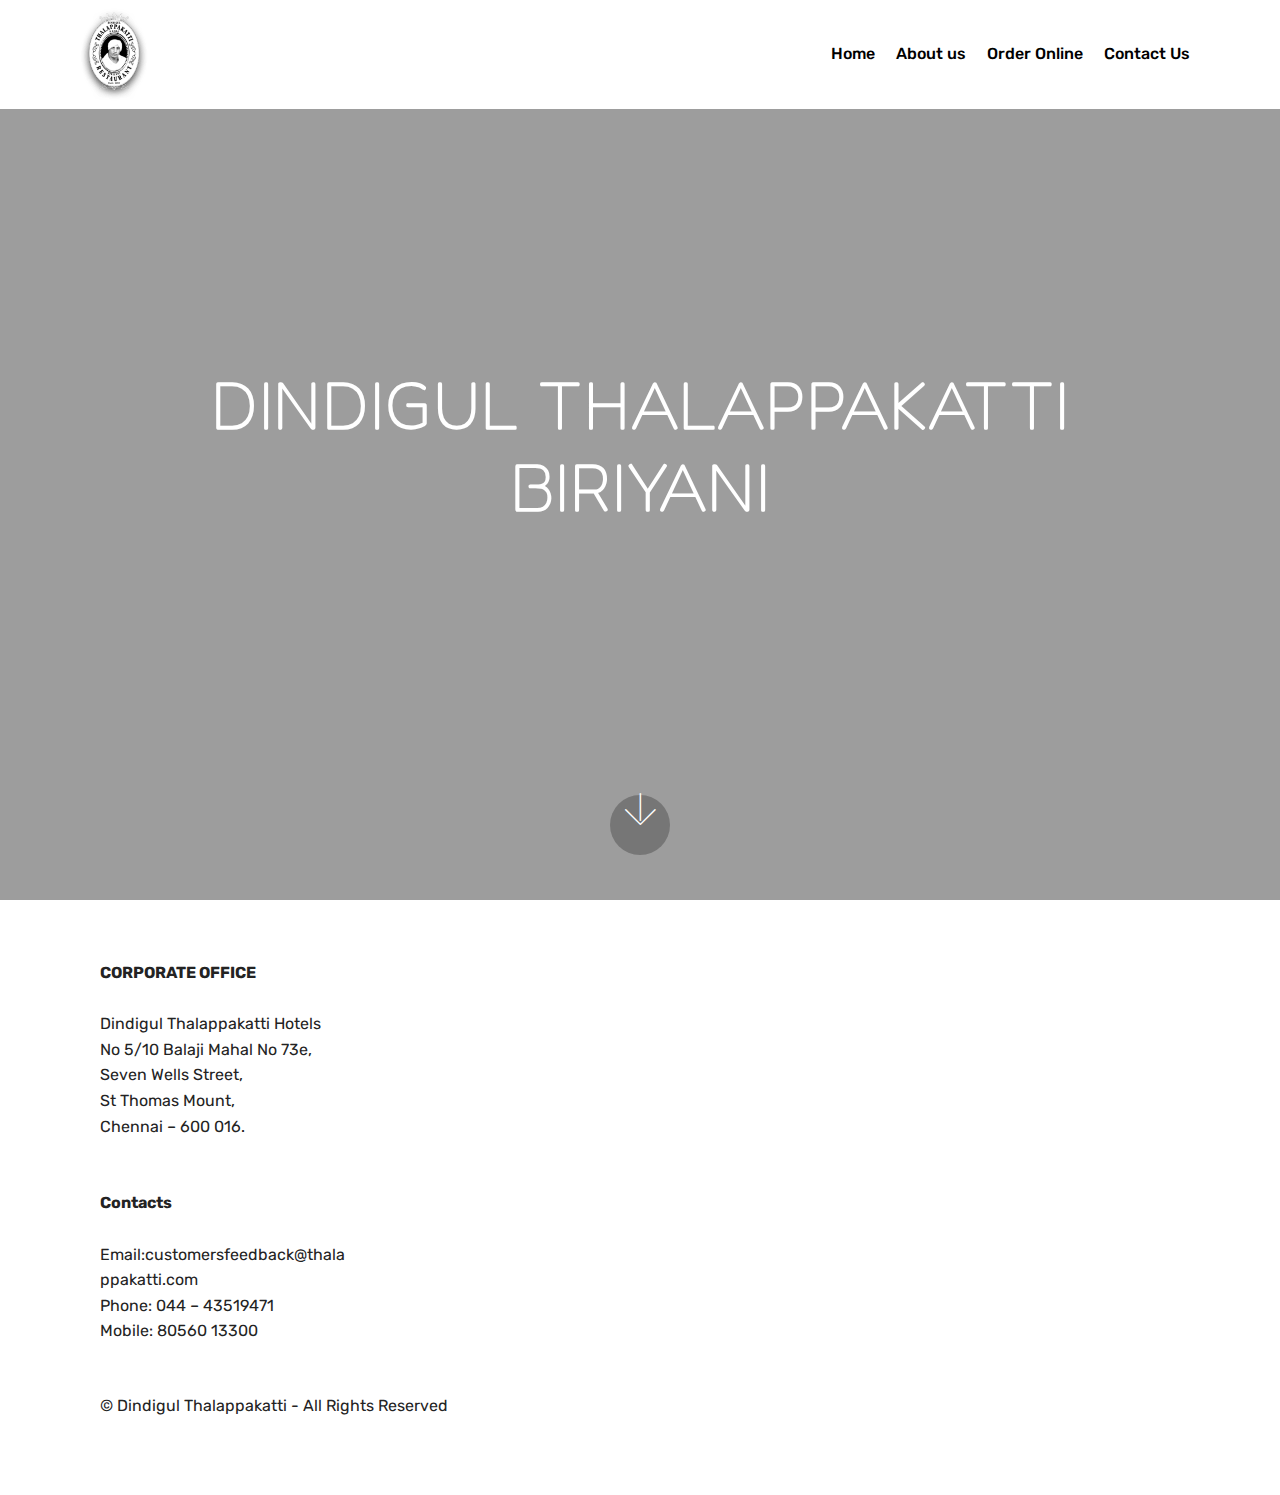
==== index.html @ 296632a1 "Add files via upload" ====
<!DOCTYPE html>
<html  >
<head>
  <!-- Site made with Mobirise Website Builder v4.12.0, https://mobirise.com -->
  <meta charset="UTF-8">
  <meta http-equiv="X-UA-Compatible" content="IE=edge">
  <meta name="generator" content="Mobirise v4.12.0, mobirise.com">
  <meta name="viewport" content="width=device-width, initial-scale=1, minimum-scale=1">
  <link rel="shortcut icon" href="assets/images/logo-of-dindigul-thalappakatti-restaurant-122x166.png" type="image/x-icon">
  <meta name="description" content="">
  
  <title>Home</title>
  <link rel="stylesheet" href="assets/web/assets/mobirise-icons/mobirise-icons.css">
  <link rel="stylesheet" href="assets/bootstrap/css/bootstrap.min.css">
  <link rel="stylesheet" href="assets/bootstrap/css/bootstrap-grid.min.css">
  <link rel="stylesheet" href="assets/bootstrap/css/bootstrap-reboot.min.css">
  <link rel="stylesheet" href="assets/socicon/css/styles.css">
  <link rel="stylesheet" href="assets/tether/tether.min.css">
  <link rel="stylesheet" href="assets/dropdown/css/style.css">
  <link rel="stylesheet" href="assets/theme/css/style.css">
  <link rel="preload" as="style" href="assets/mobirise/css/mbr-additional.css"><link rel="stylesheet" href="assets/mobirise/css/mbr-additional.css" type="text/css">
  
  
  
</head>
<body>
  <section class="menu cid-rSKDgfkbzb" once="menu" id="menu2-0">

    

    <nav class="navbar navbar-expand beta-menu navbar-dropdown align-items-center navbar-fixed-top navbar-toggleable-sm">
        <button class="navbar-toggler navbar-toggler-right" type="button" data-toggle="collapse" data-target="#navbarSupportedContent" aria-controls="navbarSupportedContent" aria-expanded="false" aria-label="Toggle navigation">
            <div class="hamburger">
                <span></span>
                <span></span>
                <span></span>
                <span></span>
            </div>
        </button>
        <div class="menu-logo">
            <div class="navbar-brand">
                <span class="navbar-logo">
                    
                        <img src="assets/images/logo-of-dindigul-thalappakatti-restaurant-122x166.png" alt="Dindigul Thalappakatti Restaurant " title="" style="height: 5.8rem;">
                    
                </span>
                <span class="navbar-caption-wrap"><a class="navbar-caption text-black display-4" href="https://mobirise.co"></a></span>
            </div>
        </div>
        <div class="collapse navbar-collapse" id="navbarSupportedContent">
            <ul class="navbar-nav nav-dropdown nav-right" data-app-modern-menu="true"><li class="nav-item">
                    <a class="nav-link link text-black display-4" href="index.html">Home</a>
                </li><li class="nav-item"><a class="nav-link link text-black display-4" href="index.html#footer2-a">About us</a></li>
                <li class="nav-item">
                    <a class="nav-link link text-black display-4" href="orderonline.html">Order Online</a>
                </li><li class="nav-item"><a class="nav-link link text-black display-4" href="index.html#footer2-a">Contact Us</a></li></ul>
            
        </div>
    </nav>
</section>

<section class="engine"><a href="https://mobirise.info/y">html website templates</a></section><section class="header11 cid-rSLbk3qXUn mbr-fullscreen" data-bg-video="https://www.youtube.com/watch?v=DADMbnseKQ4" id="header11-f">

    <!-- Block parameters controls (Blue "Gear" panel) -->
    
    <!-- End block parameters -->

    <div class="mbr-overlay" style="opacity: 0.4; background-color: rgb(35, 35, 35);">
    </div>
    <div class="container align-left">
        <div class="media-container-column mbr-white col-md-12">
            
            <h1 class="mbr-section-title py-3 mbr-fonts-style display-1">DINDIGUL THALAPPAKATTI BIRIYANI</h1>
            
            
        </div>
    </div>

    <div class="mbr-arrow hidden-sm-down" aria-hidden="true">
        <a href="#next">
            <i class="mbri-down mbr-iconfont"></i>
        </a>
    </div>
</section>

<section class="cid-rSL2RTPBos" id="footer2-a">

    

    

    <div class="container">
        <div class="media-container-row content mbr-white">
            <div class="col-12 col-md-3 mbr-fonts-style display-7">
                <p class="mbr-text"><strong>CORPORATE OFFICE</strong><br>
                    <br>Dindigul Thalappakatti Hotels&nbsp;<br>No 5/10 Balaji Mahal No 73e,
<br>Seven Wells Street,
<br>St Thomas Mount,
<br>Chennai – 600 016.<br>
                    <br>
                    <br><strong>Contacts</strong>
                    <br>
                    <br>Email:customersfeedback@thalappakatti.com                   <br>Phone: 044 – 43519471
                    <br>Mobile: 80560 13300
                </p>
            </div>
            <div class="col-12 col-md-3 mbr-fonts-style display-7">
                <p class="mbr-text"><br>
                    <br><br></p>
            </div>
            <div class="col-12 col-md-6">
                <div class="google-map"><iframe frameborder="0" style="border:0" src="https://www.google.com/maps/embed?pb=!1m14!1m8!1m3!1d15549.45996750233!2d80.1932802!3d13.0124135!3m2!1i1024!2i768!4f13.1!3m3!1m2!1s0x0%3A0xa94066d339799a20!2sDindigul%20Thalappakatti!5e0!3m2!1sen!2s!4v1583773036069!5m2!1sen!2s" allowfullscreen=""></iframe></div>
            </div>
        </div>
        <div class="footer-lower">
            <div class="media-container-row">
                <div class="col-sm-12">
                    <hr>
                </div>
            </div>
            <div class="media-container-row mbr-white">
                <div class="col-sm-6 copyright">
                    <p class="mbr-text mbr-fonts-style display-7">
                        © Dindigul Thalappakatti&nbsp;- All Rights Reserved
                    </p>
                </div>
                <div class="col-md-6">
                    <div class="social-list align-right">
                        <div class="soc-item">
                            <a href="https://twitter.com/mobirise" target="_blank">
                                <span class="socicon-twitter socicon mbr-iconfont mbr-iconfont-social"></span>
                            </a>
                        </div>
                        <div class="soc-item">
                            <a href="https://www.facebook.com/pages/Mobirise/1616226671953247" target="_blank">
                                <span class="socicon-facebook socicon mbr-iconfont mbr-iconfont-social"></span>
                            </a>
                        </div>
                        <div class="soc-item">
                            <a href="https://www.youtube.com/c/mobirise" target="_blank">
                                <span class="socicon-youtube socicon mbr-iconfont mbr-iconfont-social"></span>
                            </a>
                        </div>
                        <div class="soc-item">
                            <a href="https://instagram.com/mobirise" target="_blank">
                                <span class="socicon-instagram socicon mbr-iconfont mbr-iconfont-social"></span>
                            </a>
                        </div>
                        <div class="soc-item">
                            <a href="https://plus.google.com/u/0/+Mobirise" target="_blank">
                                <span class="socicon-googleplus socicon mbr-iconfont mbr-iconfont-social"></span>
                            </a>
                        </div>
                        <div class="soc-item">
                            <a href="https://www.behance.net/Mobirise" target="_blank">
                                <span class="socicon-behance socicon mbr-iconfont mbr-iconfont-social"></span>
                            </a>
                        </div>
                    </div>
                </div>
            </div>
        </div>
    </div>
</section>


  <script src="assets/web/assets/jquery/jquery.min.js"></script>
  <script src="assets/popper/popper.min.js"></script>
  <script src="assets/bootstrap/js/bootstrap.min.js"></script>
  <script src="assets/smoothscroll/smooth-scroll.js"></script>
  <script src="assets/tether/tether.min.js"></script>
  <script src="assets/touchswipe/jquery.touch-swipe.min.js"></script>
  <script src="assets/ytplayer/jquery.mb.ytplayer.min.js"></script>
  <script src="assets/vimeoplayer/jquery.mb.vimeo_player.js"></script>
  <script src="assets/dropdown/js/nav-dropdown.js"></script>
  <script src="assets/dropdown/js/navbar-dropdown.js"></script>
  <script src="assets/theme/js/script.js"></script>
  
  
</body>
</html>
---- assets/web/assets/mobirise-icons/mobirise-icons.css ----
@font-face {
  font-family: 'MobiriseIcons';
  src:  url('mobirise-icons.eot?spat4u');
  src:  url('mobirise-icons.eot?spat4u#iefix') format('embedded-opentype'),
    url('mobirise-icons.ttf?spat4u') format('truetype'),
    url('mobirise-icons.woff?spat4u') format('woff'),
    url('mobirise-icons.svg?spat4u#MobiriseIcons') format('svg');
  font-weight: normal;
  font-style: normal;
  font-display: swap;
}

[class^="mbri-"], [class*=" mbri-"] {
  /* use !important to prevent issues with browser extensions that change fonts */
  font-family: MobiriseIcons !important;
  speak: none;
  font-style: normal;
  font-weight: normal;
  font-variant: normal;
  text-transform: none;
  line-height: 1;

  /* Better Font Rendering =========== */
  -webkit-font-smoothing: antialiased;
  -moz-osx-font-smoothing: grayscale;
}

.mbri-add-submenu:before {
  content: "\e900";
}
.mbri-alert:before {
  content: "\e901";
}
.mbri-align-center:before {
  content: "\e902";
}
.mbri-align-justify:before {
  content: "\e903";
}
.mbri-align-left:before {
  content: "\e904";
}
.mbri-align-right:before {
  content: "\e905";
}
.mbri-android:before {
  content: "\e906";
}
.mbri-apple:before {
  content: "\e907";
}
.mbri-arrow-down:before {
  content: "\e908";
}
.mbri-arrow-next:before {
  content: "\e909";
}
.mbri-arrow-prev:before {
  content: "\e90a";
}
.mbri-arrow-up:before {
  content: "\e90b";
}
.mbri-bold:before {
  content: "\e90c";
}
.mbri-bookmark:before {
  content: "\e90d";
}
.mbri-bootstrap:before {
  content: "\e90e";
}
.mbri-briefcase:before {
  content: "\e90f";
}
.mbri-browse:before {
  content: "\e910";
}
.mbri-bulleted-list:before {
  content: "\e911";
}
.mbri-calendar:before {
  content: "\e912";
}
.mbri-camera:before {
  content: "\e913";
}
.mbri-cart-add:before {
  content: "\e914";
}
.mbri-cart-full:before {
  content: "\e915";
}
.mbri-cash:before {
  content: "\e916";
}
.mbri-change-style:before {
  content: "\e917";
}
.mbri-chat:before {
  content: "\e918";
}
.mbri-clock:before {
  content: "\e919";
}
.mbri-close:before {
  content: "\e91a";
}
.mbri-cloud:before {
  content: "\e91b";
}
.mbri-code:before {
  content: "\e91c";
}
.mbri-contact-form:before {
  content: "\e91d";
}
.mbri-credit-card:before {
  content: "\e91e";
}
.mbri-cursor-click:before {
  content: "\e91f";
}
.mbri-cust-feedback:before {
  content: "\e920";
}
.mbri-database:before {
  content: "\e921";
}
.mbri-delivery:before {
  content: "\e922";
}
.mbri-desktop:before {
  content: "\e923";
}
.mbri-devices:before {
  content: "\e924";
}
.mbri-down:before {
  content: "\e925";
}
.mbri-download:before {
  content: "\e989";
}
.mbri-drag-n-drop:before {
  content: "\e927";
}
.mbri-drag-n-drop2:before {
  content: "\e928";
}
.mbri-edit:before {
  content: "\e929";
}
.mbri-edit2:before {
  content: "\e92a";
}
.mbri-error:before {
  content: "\e92b";
}
.mbri-extension:before {
  content: "\e92c";
}
.mbri-features:before {
  content: "\e92d";
}
.mbri-file:before {
  content: "\e92e";
}
.mbri-flag:before {
  content: "\e92f";
}
.mbri-folder:before {
  content: "\e930";
}
.mbri-gift:before {
  content: "\e931";
}
.mbri-github:before {
  content: "\e932";
}
.mbri-globe:before {
  content: "\e933";
}
.mbri-globe-2:before {
  content: "\e934";
}
.mbri-growing-chart:before {
  content: "\e935";
}
.mbri-hearth:before {
  content: "\e936";
}
.mbri-help:before {
  content: "\e937";
}
.mbri-home:before {
  content: "\e938";
}
.mbri-hot-cup:before {
  content: "\e939";
}
.mbri-idea:before {
  content: "\e93a";
}
.mbri-image-gallery:before {
  content: "\e93b";
}
.mbri-image-slider:before {
  content: "\e93c";
}
.mbri-info:before {
  content: "\e93d";
}
.mbri-italic:before {
  content: "\e93e";
}
.mbri-key:before {
  content: "\e93f";
}
.mbri-laptop:before {
  content: "\e940";
}
.mbri-layers:before {
  content: "\e941";
}
.mbri-left-right:before {
  content: "\e942";
}
.mbri-left:before {
  content: "\e943";
}
.mbri-letter:before {
  content: "\e944";
}
.mbri-like:before {
  content: "\e945";
}
.mbri-link:before {
  content: "\e946";
}
.mbri-lock:before {
  content: "\e947";
}
.mbri-login:before {
  content: "\e948";
}
.mbri-logout:before {
  content: "\e949";
}
.mbri-magic-stick:before {
  content: "\e94a";
}
.mbri-map-pin:before {
  content: "\e94b";
}
.mbri-menu:before {
  content: "\e94c";
}
.mbri-mobile:before {
  content: "\e94d";
}
.mbri-mobile2:before {
  content: "\e94e";
}
.mbri-mobirise:before {
  content: "\e94f";
}
.mbri-more-horizontal:before {
  content: "\e950";
}
.mbri-more-vertical:before {
  content: "\e951";
}
.mbri-music:before {
  content: "\e952";
}
.mbri-new-file:before {
  content: "\e953";
}
.mbri-numbered-list:before {
  content: "\e954";
}
.mbri-opened-folder:before {
  content: "\e955";
}
.mbri-pages:before {
  content: "\e956";
}
.mbri-paper-plane:before {
  content: "\e957";
}
.mbri-paperclip:before {
  content: "\e958";
}
.mbri-photo:before {
  content: "\e959";
}
.mbri-photos:before {
  content: "\e95a";
}
.mbri-pin:before {
  content: "\e95b";
}
.mbri-play:before {
  content: "\e95c";
}
.mbri-plus:before {
  content: "\e95d";
}
.mbri-preview:before {
  content: "\e95e";
}
.mbri-print:before {
  content: "\e95f";
}
.mbri-protect:before {
  content: "\e960";
}
.mbri-question:before {
  content: "\e961";
}
.mbri-quote-left:before {
  content: "\e962";
}
.mbri-quote-right:before {
  content: "\e963";
}
.mbri-refresh:before {
  content: "\e964";
}
.mbri-responsive:before {
  content: "\e965";
}
.mbri-right:before {
  content: "\e966";
}
.mbri-rocket:before {
  content: "\e967";
}
.mbri-sad-face:before {
  content: "\e968";
}
.mbri-sale:before {
  content: "\e969";
}
.mbri-save:before {
  content: "\e96a";
}
.mbri-search:before {
  content: "\e96b";
}
.mbri-setting:before {
  content: "\e96c";
}
.mbri-setting2:before {
  content: "\e96d";
}
.mbri-setting3:before {
  content: "\e96e";
}
.mbri-share:before {
  content: "\e96f";
}
.mbri-shopping-bag:before {
  content: "\e970";
}
.mbri-shopping-basket:before {
  content: "\e971";
}
.mbri-shopping-cart:before {
  content: "\e972";
}
.mbri-sites:before {
  content: "\e973";
}
.mbri-smile-face:before {
  content: "\e974";
}
.mbri-speed:before {
  content: "\e975";
}
.mbri-star:before {
  content: "\e976";
}
.mbri-success:before {
  content: "\e977";
}
.mbri-sun:before {
  content: "\e978";
}
.mbri-sun2:before {
  content: "\e979";
}
.mbri-tablet:before {
  content: "\e97a";
}
.mbri-tablet-vertical:before {
  content: "\e97b";
}
.mbri-target:before {
  content: "\e97c";
}
.mbri-timer:before {
  content: "\e97d";
}
.mbri-to-ftp:before {
  content: "\e97e";
}
.mbri-to-local-drive:before {
  content: "\e97f";
}
.mbri-touch-swipe:before {
  content: "\e980";
}
.mbri-touch:before {
  content: "\e981";
}
.mbri-trash:before {
  content: "\e982";
}
.mbri-underline:before {
  content: "\e983";
}
.mbri-unlink:before {
  content: "\e984";
}
.mbri-unlock:before {
  content: "\e985";
}
.mbri-up-down:before {
  content: "\e986";
}
.mbri-up:before {
  content: "\e987";
}
.mbri-update:before {
  content: "\e988";
}
.mbri-upload:before {
 content: "\e926"; 
}
.mbri-user:before {
  content: "\e98a";
}
.mbri-user2:before {
  content: "\e98b";
}
.mbri-users:before {
  content: "\e98c";
}
.mbri-video:before {
  content: "\e98d";
}
.mbri-video-play:before {
  content: "\e98e";
}
.mbri-watch:before {
  content: "\e98f";
}
.mbri-website-theme:before {
  content: "\e990";
}
.mbri-wifi:before {
  content: "\e991";
}
.mbri-windows:before {
  content: "\e992";
}
.mbri-zoom-out:before {
  content: "\e993";
}
.mbri-redo:before {
  content: "\e994";
}
.mbri-undo:before {
  content: "\e995";
}
---- assets/socicon/css/styles.css ----
@charset "UTF-8";

@font-face {
  font-family: "socicon";
  src:url("../fonts/socicon.eot");
  src:url("../fonts/socicon.eot?#iefix") format("embedded-opentype"),
    url("../fonts/socicon.woff") format("woff"),
    url("../fonts/socicon.ttf") format("truetype"),
    url("../fonts/socicon.svg#socicon") format("svg");
  font-weight: normal;
  font-style: normal;
  font-display:swap;
}

[data-icon]:before {
  font-family: "socicon" !important;
  content: attr(data-icon);
  font-style: normal !important;
  font-weight: normal !important;
  font-variant: normal !important;
  text-transform: none !important;
  speak: none;
  line-height: 1;
  -webkit-font-smoothing: antialiased;
  -moz-osx-font-smoothing: grayscale;
}

[class^="socicon-"]:before,
[class*=" socicon-"]:before {
  font-family: "socicon" !important;
  font-style: normal !important;
  font-weight: normal !important;
  font-variant: normal !important;
  text-transform: none !important;
  speak: none;
  line-height: 1;
  -webkit-font-smoothing: antialiased;
  -moz-osx-font-smoothing: grayscale;
}

.socicon-modelmayhem:before {
  content: "\e000";
}
.socicon-mixcloud:before {
  content: "\e001";
}
.socicon-drupal:before {
  content: "\e002";
}
.socicon-swarm:before {
  content: "\e003";
}
.socicon-istock:before {
  content: "\e004";
}
.socicon-yammer:before {
  content: "\e005";
}
.socicon-ello:before {
  content: "\e006";
}
.socicon-stackoverflow:before {
  content: "\e007";
}
.socicon-persona:before {
  content: "\e008";
}
.socicon-triplej:before {
  content: "\e009";
}
.socicon-houzz:before {
  content: "\e00a";
}
.socicon-rss:before {
  content: "\e00b";
}
.socicon-paypal:before {
  content: "\e00c";
}
.socicon-odnoklassniki:before {
  content: "\e00d";
}
.socicon-airbnb:before {
  content: "\e00e";
}
.socicon-periscope:before {
  content: "\e00f";
}
.socicon-outlook:before {
  content: "\e010";
}
.socicon-coderwall:before {
  content: "\e011";
}
.socicon-tripadvisor:before {
  content: "\e012";
}
.socicon-appnet:before {
  content: "\e013";
}
.socicon-goodreads:before {
  content: "\e014";
}
.socicon-tripit:before {
  content: "\e015";
}
.socicon-lanyrd:before {
  content: "\e016";
}
.socicon-slideshare:before {
  content: "\e017";
}
.socicon-buffer:before {
  content: "\e018";
}
.socicon-disqus:before {
  content: "\e019";
}
.socicon-vkontakte:before {
  content: "\e01a";
}
.socicon-whatsapp:before {
  content: "\e01b";
}
.socicon-patreon:before {
  content: "\e01c";
}
.socicon-storehouse:before {
  content: "\e01d";
}
.socicon-pocket:before {
  content: "\e01e";
}
.socicon-mail:before {
  content: "\e01f";
}
.socicon-blogger:before {
  content: "\e020";
}
.socicon-technorati:before {
  content: "\e021";
}
.socicon-reddit:before {
  content: "\e022";
}
.socicon-dribbble:before {
  content: "\e023";
}
.socicon-stumbleupon:before {
  content: "\e024";
}
.socicon-digg:before {
  content: "\e025";
}
.socicon-envato:before {
  content: "\e026";
}
.socicon-behance:before {
  content: "\e027";
}
.socicon-delicious:before {
  content: "\e028";
}
.socicon-deviantart:before {
  content: "\e029";
}
.socicon-forrst:before {
  content: "\e02a";
}
.socicon-play:before {
  content: "\e02b";
}
.socicon-zerply:before {
  content: "\e02c";
}
.socicon-wikipedia:before {
  content: "\e02d";
}
.socicon-apple:before {
  content: "\e02e";
}
.socicon-flattr:before {
  content: "\e02f";
}
.socicon-github:before {
  content: "\e030";
}
.socicon-renren:before {
  content: "\e031";
}
.socicon-friendfeed:before {
  content: "\e032";
}
.socicon-newsvine:before {
  content: "\e033";
}
.socicon-identica:before {
  content: "\e034";
}
.socicon-bebo:before {
  content: "\e035";
}
.socicon-zynga:before {
  content: "\e036";
}
.socicon-steam:before {
  content: "\e037";
}
.socicon-xbox:before {
  content: "\e038";
}
.socicon-windows:before {
  content: "\e039";
}
.socicon-qq:before {
  content: "\e03a";
}
.socicon-douban:before {
  content: "\e03b";
}
.socicon-meetup:before {
  content: "\e03c";
}
.socicon-playstation:before {
  content: "\e03d";
}
.socicon-android:before {
  content: "\e03e";
}
.socicon-snapchat:before {
  content: "\e03f";
}
.socicon-twitter:before {
  content: "\e040";
}
.socicon-facebook:before {
  content: "\e041";
}
.socicon-googleplus:before {
  content: "\e042";
}
.socicon-pinterest:before {
  content: "\e043";
}
.socicon-foursquare:before {
  content: "\e044";
}
.socicon-yahoo:before {
  content: "\e045";
}
.socicon-skype:before {
  content: "\e046";
}
.socicon-yelp:before {
  content: "\e047";
}
.socicon-feedburner:before {
  content: "\e048";
}
.socicon-linkedin:before {
  content: "\e049";
}
.socicon-viadeo:before {
  content: "\e04a";
}
.socicon-xing:before {
  content: "\e04b";
}
.socicon-myspace:before {
  content: "\e04c";
}
.socicon-soundcloud:before {
  content: "\e04d";
}
.socicon-spotify:before {
  content: "\e04e";
}
.socicon-grooveshark:before {
  content: "\e04f";
}
.socicon-lastfm:before {
  content: "\e050";
}
.socicon-youtube:before {
  content: "\e051";
}
.socicon-vimeo:before {
  content: "\e052";
}
.socicon-dailymotion:before {
  content: "\e053";
}
.socicon-vine:before {
  content: "\e054";
}
.socicon-flickr:before {
  content: "\e055";
}
.socicon-500px:before {
  content: "\e056";
}
.socicon-wordpress:before {
  content: "\e058";
}
.socicon-tumblr:before {
  content: "\e059";
}
.socicon-twitch:before {
  content: "\e05a";
}
.socicon-8tracks:before {
  content: "\e05b";
}
.socicon-amazon:before {
  content: "\e05c";
}
.socicon-icq:before {
  content: "\e05d";
}
.socicon-smugmug:before {
  content: "\e05e";
}
.socicon-ravelry:before {
  content: "\e05f";
}
.socicon-weibo:before {
  content: "\e060";
}
.socicon-baidu:before {
  content: "\e061";
}
.socicon-angellist:before {
  content: "\e062";
}
.socicon-ebay:before {
  content: "\e063";
}
.socicon-imdb:before {
  content: "\e064";
}
.socicon-stayfriends:before {
  content: "\e065";
}
.socicon-residentadvisor:before {
  content: "\e066";
}
.socicon-google:before {
  content: "\e067";
}
.socicon-yandex:before {
  content: "\e068";
}
.socicon-sharethis:before {
  content: "\e069";
}
.socicon-bandcamp:before {
  content: "\e06a";
}
.socicon-itunes:before {
  content: "\e06b";
}
.socicon-deezer:before {
  content: "\e06c";
}
.socicon-telegram:before {
  content: "\e06e";
}
.socicon-openid:before {
  content: "\e06f";
}
.socicon-amplement:before {
  content: "\e070";
}
.socicon-viber:before {
  content: "\e071";
}
.socicon-zomato:before {
  content: "\e072";
}
.socicon-draugiem:before {
  content: "\e074";
}
.socicon-endomodo:before {
  content: "\e075";
}
.socicon-filmweb:before {
  content: "\e076";
}
.socicon-stackexchange:before {
  content: "\e077";
}
.socicon-wykop:before {
  content: "\e078";
}
.socicon-teamspeak:before {
  content: "\e079";
}
.socicon-teamviewer:before {
  content: "\e07a";
}
.socicon-ventrilo:before {
  content: "\e07b";
}
.socicon-younow:before {
  content: "\e07c";
}
.socicon-raidcall:before {
  content: "\e07d";
}
.socicon-mumble:before {
  content: "\e07e";
}
.socicon-medium:before {
  content: "\e06d";
}
.socicon-bebee:before {
  content: "\e07f";
}
.socicon-hitbox:before {
  content: "\e080";
}
.socicon-reverbnation:before {
  content: "\e081";
}
.socicon-formulr:before {
  content: "\e082";
}
.socicon-instagram:before {
  content: "\e057";
}
.socicon-battlenet:before {
  content: "\e083";
}
.socicon-chrome:before {
  content: "\e084";
}
.socicon-discord:before {
  content: "\e086";
}
.socicon-issuu:before {
  content: "\e087";
}
.socicon-macos:before {
  content: "\e088";
}
.socicon-firefox:before {
  content: "\e089";
}
.socicon-opera:before {
  content: "\e08d";
}
.socicon-keybase:before {
  content: "\e090";
}
.socicon-alliance:before {
  content: "\e091";
}
.socicon-livejournal:before {
  content: "\e092";
}
.socicon-googlephotos:before {
  content: "\e093";
}
.socicon-horde:before {
  content: "\e094";
}
.socicon-etsy:before {
  content: "\e095";
}
.socicon-zapier:before {
  content: "\e096";
}
.socicon-google-scholar:before {
  content: "\e097";
}
.socicon-researchgate:before {
  content: "\e098";
}
.socicon-wechat:before {
  content: "\e099";
}
.socicon-strava:before {
  content: "\e09a";
}
.socicon-line:before {
  content: "\e09b";
}
.socicon-lyft:before {
  content: "\e09c";
}
.socicon-uber:before {
  content: "\e09d";
}
.socicon-songkick:before {
  content: "\e09e";
}
.socicon-viewbug:before {
  content: "\e09f";
}
.socicon-googlegroups:before {
  content: "\e0a0";
}
.socicon-quora:before {
  content: "\e073";
}
.socicon-diablo:before {
  content: "\e085";
}
.socicon-blizzard:before {
  content: "\e0a1";
}
.socicon-hearthstone:before {
  content: "\e08b";
}
.socicon-heroes:before {
  content: "\e08a";
}
.socicon-overwatch:before {
  content: "\e08c";
}
.socicon-warcraft:before {
  content: "\e08e";
}
.socicon-starcraft:before {
  content: "\e08f";
}
.socicon-beam:before {
  content: "\e0a2";
}
.socicon-curse:before {
  content: "\e0a3";
}
.socicon-player:before {
  content: "\e0a4";
}
.socicon-streamjar:before {
  content: "\e0a5";
}
.socicon-nintendo:before {
  content: "\e0a6";
}
.socicon-hellocoton:before {
  content: "\e0a7";
}
---- assets/dropdown/css/style.css ----
.navbar-dropdown {
  left: 0;
  padding: 0;
  position: absolute;
  right: 0;
  top: 0;
  transition: all 0.45s ease;
  z-index: 1030;
  background: #282828; }
  .navbar-dropdown .navbar-logo {
    margin-right: 0.8rem;
    transition: margin 0.3s ease-in-out;
    vertical-align: middle; }
    .navbar-dropdown .navbar-logo img {
      height: 3.125rem;
      transition: all 0.3s ease-in-out; }
    .navbar-dropdown .navbar-logo.mbr-iconfont {
      font-size: 3.125rem;
      line-height: 3.125rem; }
  .navbar-dropdown .navbar-caption {
    font-weight: 700;
    white-space: normal;
    vertical-align: -4px;
    line-height: 3.125rem !important; }
    .navbar-dropdown .navbar-caption, .navbar-dropdown .navbar-caption:hover {
      color: inherit;
      text-decoration: none; }
  .navbar-dropdown .mbr-iconfont + .navbar-caption {
    vertical-align: -1px; }
  .navbar-dropdown.navbar-fixed-top {
    position: fixed; }
  .navbar-dropdown .navbar-brand span {
    vertical-align: -4px; }
  .navbar-dropdown.bg-color.transparent {
    background: none; }
  .navbar-dropdown.navbar-short .navbar-brand {
    padding: 0.625rem 0; }
    .navbar-dropdown.navbar-short .navbar-brand span {
      vertical-align: -1px; }
  .navbar-dropdown.navbar-short .navbar-caption {
    line-height: 2.375rem !important;
    vertical-align: -2px; }
  .navbar-dropdown.navbar-short .navbar-logo {
    margin-right: 0.5rem; }
    .navbar-dropdown.navbar-short .navbar-logo img {
      height: 2.375rem; }
    .navbar-dropdown.navbar-short .navbar-logo.mbr-iconfont {
      font-size: 2.375rem;
      line-height: 2.375rem; }
  .navbar-dropdown.navbar-short .mbr-table-cell {
    height: 3.625rem; }
  .navbar-dropdown .navbar-close {
    left: 0.6875rem;
    position: fixed;
    top: 0.75rem;
    z-index: 1000; }
  .navbar-dropdown .hamburger-icon {
    content: "";
    display: inline-block;
    vertical-align: middle;
    width: 16px;
    -webkit-box-shadow: 0 -6px 0 1px #282828,0 0 0 1px #282828,0 6px 0 1px #282828;
    -moz-box-shadow: 0 -6px 0 1px #282828,0 0 0 1px #282828,0 6px 0 1px #282828;
    box-shadow: 0 -6px 0 1px #282828,0 0 0 1px #282828,0 6px 0 1px #282828; }

.dropdown-menu .dropdown-toggle[data-toggle="dropdown-submenu"]::after {
  border-bottom: 0.35em solid transparent;
  border-left: 0.35em solid;
  border-right: 0;
  border-top: 0.35em solid transparent;
  margin-left: 0.3rem; }

.dropdown-menu .dropdown-item:focus {
  outline: 0; }

.nav-dropdown {
  font-size: 0.75rem;
  font-weight: 500;
  height: auto !important; }
  .nav-dropdown .nav-btn {
    padding-left: 1rem; }
  .nav-dropdown .link {
    margin: .667em 1.667em;
    font-weight: 500;
    padding: 0;
    transition: color .2s ease-in-out; }
    .nav-dropdown .link.dropdown-toggle {
      margin-right: 2.583em; }
      .nav-dropdown .link.dropdown-toggle::after {
        margin-left: .25rem;
        border-top: 0.35em solid;
        border-right: 0.35em solid transparent;
        border-left: 0.35em solid transparent;
        border-bottom: 0; }
      .nav-dropdown .link.dropdown-toggle[aria-expanded="true"] {
        margin: 0;
        padding: 0.667em 3.263em  0.667em 1.667em; }
  .nav-dropdown .link::after,
  .nav-dropdown .dropdown-item::after {
    color: inherit; }
  .nav-dropdown .btn {
    font-size: 0.75rem;
    font-weight: 700;
    letter-spacing: 0;
    margin-bottom: 0;
    padding-left: 1.25rem;
    padding-right: 1.25rem; }
  .nav-dropdown .dropdown-menu {
    border-radius: 0;
    border: 0;
    left: 0;
    margin: 0;
    padding-bottom: 1.25rem;
    padding-top: 1.25rem;
    position: relative; }
  .nav-dropdown .dropdown-submenu {
    margin-left: 0.125rem;
    top: 0; }
  .nav-dropdown .dropdown-item {
    font-weight: 500;
    line-height: 2;
    padding: 0.3846em 4.615em 0.3846em 1.5385em;
    position: relative;
    transition: color .2s ease-in-out, background-color .2s ease-in-out; }
    .nav-dropdown .dropdown-item::after {
      margin-top: -0.3077em;
      position: absolute;
      right: 1.1538em;
      top: 50%; }
    .nav-dropdown .dropdown-item:focus, .nav-dropdown .dropdown-item:hover {
      background: none; }

@media (max-width: 767px) {
  .nav-dropdown.navbar-toggleable-sm {
    bottom: 0;
    display: none;
    left: 0;
    overflow-x: hidden;
    position: fixed;
    top: 0;
    transform: translateX(-100%);
    -ms-transform: translateX(-100%);
    -webkit-transform: translateX(-100%);
    width: 18.75rem;
    z-index: 999; } }
.nav-dropdown.navbar-toggleable-xl {
  bottom: 0;
  display: none;
  left: 0;
  overflow-x: hidden;
  position: fixed;
  top: 0;
  transform: translateX(-100%);
  -ms-transform: translateX(-100%);
  -webkit-transform: translateX(-100%);
  width: 18.75rem;
  z-index: 999; }

.nav-dropdown-sm {
  display: block !important;
  overflow-x: hidden;
  overflow: auto;
  padding-top: 3.875rem; }
  .nav-dropdown-sm::after {
    content: "";
    display: block;
    height: 3rem;
    width: 100%; }
  .nav-dropdown-sm.collapse.in ~ .navbar-close {
    display: block !important; }
  .nav-dropdown-sm.collapsing, .nav-dropdown-sm.collapse.in {
    transform: translateX(0);
    -ms-transform: translateX(0);
    -webkit-transform: translateX(0);
    transition: all 0.25s ease-out;
    -webkit-transition: all 0.25s ease-out;
    background: #282828; }
  .nav-dropdown-sm.collapsing[aria-expanded="false"] {
    transform: translateX(-100%);
    -ms-transform: translateX(-100%);
    -webkit-transform: translateX(-100%); }
  .nav-dropdown-sm .nav-item {
    display: block;
    margin-left: 0 !important;
    padding-left: 0; }
  .nav-dropdown-sm .link,
  .nav-dropdown-sm .dropdown-item {
    border-top: 1px dotted rgba(255, 255, 255, 0.1);
    font-size: 0.8125rem;
    line-height: 1.6;
    margin: 0 !important;
    padding: 0.875rem 2.4rem 0.875rem 1.5625rem !important;
    position: relative;
    white-space: normal; }
    .nav-dropdown-sm .link:focus, .nav-dropdown-sm .link:hover,
    .nav-dropdown-sm .dropdown-item:focus,
    .nav-dropdown-sm .dropdown-item:hover {
      background: rgba(0, 0, 0, 0.2) !important;
      color: #c0a375; }
  .nav-dropdown-sm .nav-btn {
    position: relative;
    padding: 1.5625rem 1.5625rem 0 1.5625rem; }
    .nav-dropdown-sm .nav-btn::before {
      border-top: 1px dotted rgba(255, 255, 255, 0.1);
      content: "";
      left: 0;
      position: absolute;
      top: 0;
      width: 100%; }
    .nav-dropdown-sm .nav-btn + .nav-btn {
      padding-top: 0.625rem; }
      .nav-dropdown-sm .nav-btn + .nav-btn::before {
        display: none; }
  .nav-dropdown-sm .btn {
    padding: 0.625rem 0; }
  .nav-dropdown-sm .dropdown-toggle[data-toggle="dropdown-submenu"]::after {
    margin-left: .25rem;
    border-top: 0.35em solid;
    border-right: 0.35em solid transparent;
    border-left: 0.35em solid transparent;
    border-bottom: 0; }
  .nav-dropdown-sm .dropdown-toggle[data-toggle="dropdown-submenu"][aria-expanded="true"]::after {
    border-top: 0;
    border-right: 0.35em solid transparent;
    border-left: 0.35em solid transparent;
    border-bottom: 0.35em solid; }
  .nav-dropdown-sm .dropdown-menu {
    margin: 0;
    padding: 0;
    position: relative;
    top: 0;
    left: 0;
    width: 100%;
    border: 0;
    float: none;
    border-radius: 0;
    background: none; }
  .nav-dropdown-sm .dropdown-submenu {
    left: 100%;
    margin-left: 0.125rem;
    margin-top: -1.25rem;
    top: 0; }

.navbar-toggleable-sm .nav-dropdown .dropdown-menu {
  position: absolute; }

.navbar-toggleable-sm .nav-dropdown .dropdown-submenu {
  left: 100%;
  margin-left: 0.125rem;
  margin-top: -1.25rem;
  top: 0; }

.navbar-toggleable-sm.opened .nav-dropdown .dropdown-menu {
  position: relative; }

.navbar-toggleable-sm.opened .nav-dropdown .dropdown-submenu {
  left: 0;
  margin-left: 00rem;
  margin-top: 0rem;
  top: 0; }

.is-builder .nav-dropdown.collapsing {
  transition: none !important; }

/*# sourceMappingURL=style.css.map */
---- assets/theme/css/style.css ----
/*!
 * Mobirise v4 theme (https://mobirise.com/)
 * Copyright 2017 Mobirise
 */
section {
  background-color: #eeeeee; }

body {
  font-style: normal;
  line-height: 1.5; }

section,
.container,
.container-fluid {
  position: relative;
  word-wrap: break-word; }

a.mbr-iconfont:hover {
  text-decoration: none; }

.article .lead p,
.article .lead ul,
.article .lead ol,
.article .lead pre,
.article .lead blockquote {
  margin-bottom: 0; }

ul,
ol,
pre,
blockquote {
  margin-bottom: 2.3125rem; }

pre {
  background: #f4f4f4;
  padding: 10px 24px;
  white-space: pre-wrap; }

.inactive {
  -webkit-user-select: none;
  -moz-user-select: none;
  -ms-user-select: none;
  user-select: none;
  pointer-events: none;
  -webkit-user-drag: none;
  user-drag: none; }

.mbr-section__comments .row {
  justify-content: center;
  -webkit-justify-content: center; }

a {
  font-style: normal;
  font-weight: 400;
  cursor: pointer; }
  a, a:hover {
    text-decoration: none; }

figure {
  margin-bottom: 0; }

body {
  color: #232323; }

h1,
h2,
h3,
h4,
h5,
h6,
.h1,
.h2,
.h3,
.h4,
.h5,
.h6,
.display-1,
.display-2,
.display-3,
.display-4 {
  line-height: 1;
  word-break: break-word;
  word-wrap: break-word; }

.mbr-section-title {
  font-style: normal;
  line-height: 1.2; }

.mbr-section-subtitle {
  line-height: 1.3; }

.mbr-text {
  font-style: normal;
  line-height: 1.6; }

b,
strong {
  font-weight: bold; }

blockquote {
  padding: 10px 0 10px 20px;
  position: relative;
  border-left: 2px solid;
  border-color: #ff3366; }

input:-webkit-autofill, input:-webkit-autofill:hover, input:-webkit-autofill:focus, input:-webkit-autofill:active {
  transition-delay: 9999s;
  transition-property: background-color, color; }

textarea[type='hidden'] {
  display: none; }

body {
  position: relative; }

section {
  background-position: 50% 50%;
  background-repeat: no-repeat;
  background-size: cover; }
  section .mbr-background-video,
  section .mbr-background-video-preview {
    position: absolute;
    bottom: 0;
    left: 0;
    right: 0;
    top: 0; }

.hidden {
  visibility: hidden; }

.mbr-z-index20 {
  z-index: 20; }

/*! Base colors */
.mbr-white {
  color: #ffffff; }

.mbr-black {
  color: #000000; }

.mbr-bg-white {
  background-color: #ffffff; }

.mbr-bg-black {
  background-color: #000000; }

/*! Text-aligns */
.align-left {
  text-align: left; }

.align-center {
  text-align: center; }

.align-right {
  text-align: right; }

@media (max-width: 767px) {
  .align-left,
  .align-center,
  .align-right,
  .mbr-section-btn,
  .mbr-section-title {
    text-align: center; } }
/*! Font-weight  */
.mbr-light {
  font-weight: 300; }

.mbr-regular {
  font-weight: 400; }

.mbr-semibold {
  font-weight: 500; }

.mbr-bold {
  font-weight: 700; }

/*! Media  */
.media-size-item {
  -webkit-flex: 1 1 auto;
  -moz-flex: 1 1 auto;
  -ms-flex: 1 1 auto;
  -o-flex: 1 1 auto;
  flex: 1 1 auto; }

.media-content {
  -webkit-flex-basis: 100%;
  flex-basis: 100%; }

.media-container-row {
  display: -ms-flexbox;
  display: -webkit-flex;
  display: flex;
  -webkit-flex-direction: row;
  -ms-flex-direction: row;
  flex-direction: row;
  -webkit-flex-wrap: wrap;
  -ms-flex-wrap: wrap;
  flex-wrap: wrap;
  -webkit-justify-content: center;
  -ms-flex-pack: center;
  justify-content: center;
  -webkit-align-content: center;
  -ms-flex-line-pack: center;
  align-content: center;
  -webkit-align-items: start;
  -ms-flex-align: start;
  align-items: start; }
  .media-container-row .media-size-item {
    width: 400px; }

.media-container-column {
  display: -ms-flexbox;
  display: -webkit-flex;
  display: flex;
  -webkit-flex-direction: column;
  -ms-flex-direction: column;
  flex-direction: column;
  -webkit-flex-wrap: wrap;
  -ms-flex-wrap: wrap;
  flex-wrap: wrap;
  -webkit-justify-content: center;
  -ms-flex-pack: center;
  justify-content: center;
  -webkit-align-content: center;
  -ms-flex-line-pack: center;
  align-content: center;
  -webkit-align-items: stretch;
  -ms-flex-align: stretch;
  align-items: stretch; }
  .media-container-column > * {
    width: 100%; }

@media (min-width: 992px) {
  .media-container-row {
    -webkit-flex-wrap: nowrap;
    -ms-flex-wrap: nowrap;
    flex-wrap: nowrap; } }
figure {
  overflow: hidden; }

figure[mbr-media-size] {
  transition: width 0.1s; }

.mbr-figure img,
.mbr-figure iframe {
  display: block;
  width: 100%; }

.card {
  background-color: transparent;
  border: none; }

.card-box {
  width: 100%; }

.card-img {
  text-align: center;
  flex-shrink: 0;
  -webkit-flex-shrink: 0; }

.media {
  max-width: 100%;
  margin: 0 auto; }

.mbr-figure {
  -ms-flex-item-align: center;
  -ms-grid-row-align: center;
  -webkit-align-self: center;
  align-self: center; }

.media-container > div {
  max-width: 100%; }

.mbr-figure img,
.card-img img {
  width: 100%; }

@media (max-width: 991px) {
  .media-size-item {
    width: auto !important; }

  .media {
    width: auto; }

  .mbr-figure {
    width: 100% !important; } }
/*! Buttons */
.btn {
  font-weight: 500;
  border-width: 2px;
  font-style: normal;
  letter-spacing: 1px;
  margin: .4rem .8rem;
  white-space: normal;
  -webkit-transition: all .3s ease-in-out;
  -moz-transition: all .3s ease-in-out;
  transition: all .3s ease-in-out;
  display: inline-flex;
  align-items: center;
  justify-content: center;
  word-break: break-word;
  -webkit-align-items: center;
  -webkit-justify-content: center;
  display: -webkit-inline-flex; }

.btn-sm {
  font-weight: 500;
  letter-spacing: 1px;
  -webkit-transition: all .3s ease-in-out;
  -moz-transition: all .3s ease-in-out;
  transition: all .3s ease-in-out; }

.btn-md {
  font-weight: 500;
  letter-spacing: 1px;
  margin: .4rem .8rem !important;
  -webkit-transition: all .3s ease-in-out;
  -moz-transition: all .3s ease-in-out;
  transition: all .3s ease-in-out; }

.btn-lg {
  font-weight: 500;
  letter-spacing: 1px;
  margin: .4rem .8rem !important;
  -webkit-transition: all .3s ease-in-out;
  -moz-transition: all .3s ease-in-out;
  transition: all .3s ease-in-out; }

.mbr-section-btn {
  margin-left: -0.25rem;
  margin-right: -0.25rem;
  font-size: 0; }

nav .mbr-section-btn {
  margin-left: 0rem;
  margin-right: 0rem; }

.btn-form {
  border-radius: 0; }
  .btn-form:hover {
    cursor: pointer; }

/*! Btn icon margin */
.btn .mbr-iconfont,
.btn.btn-sm .mbr-iconfont {
  cursor: pointer;
  margin-right: 0.5rem; }

.btn.btn-md .mbr-iconfont,
.btn.btn-md .mbr-iconfont {
  margin-right: 0.8rem; }

.mbr-regular {
  font-weight: 400; }

.mbr-semibold {
  font-weight: 500; }

.mbr-bold {
  font-weight: 700; }

[type='submit'] {
  -webkit-appearance: none; }

/*! Full-screen */
.mbr-fullscreen .mbr-overlay {
  min-height: 100vh; }

.mbr-fullscreen {
  display: flex;
  display: -webkit-flex;
  display: -moz-flex;
  display: -ms-flex;
  display: -o-flex;
  align-items: center;
  -webkit-align-items: center;
  min-height: 100vh;
  padding-top: 3rem;
  padding-bottom: 3rem; }

/*! Map */
.map {
  height: 25rem;
  position: relative; }
  .map iframe {
    width: 100%;
    height: 100%; }

.mbr-overlay {
  background-color: #000;
  bottom: 0;
  left: 0;
  opacity: .5;
  position: absolute;
  right: 0;
  top: 0;
  z-index: 0;
  pointer-events: none; }

/* Form */
blockquote {
  font-style: italic;
  padding: 10px 0 10px 20px;
  font-size: 1.09rem;
  position: relative;
  border-width: 3px; }

.form-control {
  background-color: #f5f5f5;
  box-shadow: none;
  color: #565656;
  line-height: 1.43;
  min-height: 3.5em;
  padding: 1.07em .5em; }
  .form-control, .form-control:focus {
    border: 1px solid #e8e8e8; }
  .form-active .form-control:invalid {
    border-color: red; }

.form-control-label {
  position: relative;
  cursor: pointer;
  margin-bottom: .357em;
  padding: 0; }

.alert {
  color: #ffffff;
  border-radius: 0;
  border: 0;
  font-size: .875rem;
  line-height: 1.5;
  margin-bottom: 1.875rem;
  padding: 1.25rem;
  position: relative; }
  .alert.alert-form::after {
    background-color: inherit;
    bottom: -7px;
    content: "";
    display: block;
    height: 14px;
    left: 50%;
    margin-left: -7px;
    position: absolute;
    transform: rotate(45deg);
    width: 14px;
    -webkit-transform: rotate(45deg); }

.form-asterisk {
  font-family: initial;
  position: absolute;
  top: -2px;
  font-weight: normal; }

/*! Scroll to top arrow */
#scrollToTop a i:before {
  content: '';
  position: absolute;
  height: 40%;
  top: 25%;
  background: #fff;
  width: 2px;
  left: calc(50% - 1px); }
#scrollToTop a i:after {
  content: '';
  position: absolute;
  display: block;
  border-top: 2px solid #fff;
  border-right: 2px solid #fff;
  width: 40%;
  height: 40%;
  left: 30%;
  bottom: 30%;
  transform: rotate(135deg);
  -webkit-transform: rotate(135deg); }

.mbr-arrow-up {
  bottom: 25px;
  right: 90px;
  position: fixed;
  text-align: right;
  z-index: 5000;
  color: #ffffff;
  font-size: 32px;
  transform: rotate(180deg);
  -webkit-transform: rotate(180deg); }

.mbr-arrow-up a {
  background: rgba(0, 0, 0, 0.2);
  border-radius: 3px;
  color: #fff;
  display: inline-block;
  height: 60px;
  width: 60px;
  outline-style: none !important;
  position: relative;
  text-decoration: none;
  transition: all 0.3s ease-in-out;
  cursor: pointer;
  text-align: center; }
  .mbr-arrow-up a:hover {
    background-color: rgba(0, 0, 0, 0.4); }
  .mbr-arrow-up a i {
    line-height: 60px; }

.mbr-arrow-up-icon {
  display: block;
  color: #fff; }

.mbr-arrow-up-icon::before {
  content: '\203a';
  display: inline-block;
  font-family: serif;
  font-size: 32px;
  line-height: 1;
  font-style: normal;
  position: relative;
  top: 6px;
  left: -4px;
  -webkit-transform: rotate(-90deg);
  transform: rotate(-90deg); }

/*! Arrow Down */
.mbr-arrow {
  position: absolute;
  bottom: 45px;
  left: 50%;
  width: 60px;
  height: 60px;
  cursor: pointer;
  background-color: rgba(80, 80, 80, 0.5);
  border-radius: 50%;
  -webkit-transform: translateX(-50%);
  transform: translateX(-50%); }
  .mbr-arrow > a {
    display: inline-block;
    text-decoration: none;
    outline-style: none;
    -webkit-animation: arrowdown 1.7s ease-in-out infinite;
    animation: arrowdown 1.7s ease-in-out infinite; }
    .mbr-arrow > a > i {
      position: absolute;
      top: -2px;
      left: 15px;
      font-size: 2rem; }

@keyframes arrowdown {
  0% {
    transform: translateY(0px);
    -webkit-transform: translateY(0px); }
  50% {
    transform: translateY(-5px);
    -webkit-transform: translateY(-5px); }
  100% {
    transform: translateY(0px);
    -webkit-transform: translateY(0px); } }
@-webkit-keyframes arrowdown {
  0% {
    transform: translateY(0px);
    -webkit-transform: translateY(0px); }
  50% {
    transform: translateY(-5px);
    -webkit-transform: translateY(-5px); }
  100% {
    transform: translateY(0px);
    -webkit-transform: translateY(0px); } }
@media (max-width: 500px) {
  .mbr-arrow-up {
    left: 50%;
    right: auto;
    transform: translateX(-50%) rotate(180deg);
    -webkit-transform: translateX(-50%) rotate(180deg); } }
/*Gradients animation*/
@keyframes gradient-animation {
  from {
    background-position: 0% 100%;
    animation-timing-function: ease-in-out; }
  to {
    background-position: 100% 0%;
    animation-timing-function: ease-in-out; } }
@-webkit-keyframes gradient-animation {
  from {
    background-position: 0% 100%;
    animation-timing-function: ease-in-out; }
  to {
    background-position: 100% 0%;
    animation-timing-function: ease-in-out; } }
.bg-gradient {
  background-size: 200% 200%;
  animation: gradient-animation 5s infinite alternate;
  -webkit-animation: gradient-animation 5s infinite alternate; }

.menu .navbar-brand {
  display: -webkit-flex; }
  .menu .navbar-brand span {
    display: flex;
    display: -webkit-flex; }
  .menu .navbar-brand .navbar-caption-wrap {
    display: -webkit-flex; }
  .menu .navbar-brand .navbar-logo img {
    display: -webkit-flex; }
@media (min-width: 768px) and (max-width: 1023px) {
  .menu .navbar-toggleable-sm .navbar-nav {
    display: -webkit-box;
    display: -webkit-flex;
    display: -ms-flexbox; } }
@media (max-width: 1023px) {
  .menu .navbar-collapse {
    max-height: 93.5vh; }
    .menu .navbar-collapse.show {
      overflow: auto; } }
@media (min-width: 1024px) {
  .menu .navbar-nav.nav-dropdown {
    display: -webkit-flex; }
  .menu .navbar-toggleable-sm .navbar-collapse {
    display: -webkit-flex !important; }
  .menu .collapsed .navbar-collapse {
    max-height: 93.5vh; }
    .menu .collapsed .navbar-collapse.show {
      overflow: auto; } }
@media (max-width: 767px) {
  .menu .navbar-collapse {
    max-height: 80vh; } }

/* Others*/
.note-check a[data-value=Rubik] {
  font-style: normal; }

.mbr-arrow a {
  color: #ffffff; }

@media (max-width: 767px) {
  .mbr-arrow {
    display: none; } }
.navbar {
  display: -webkit-flex;
  -webkit-flex-wrap: wrap;
  -webkit-align-items: center;
  -webkit-justify-content: space-between; }

.navbar-collapse {
  -webkit-flex-basis: 100%;
  -webkit-flex-grow: 1;
  -webkit-align-items: center; }

.nav-dropdown .link {
  padding: 0.667em 1.667em !important;
  margin: 0 !important; }

.nav {
  display: -webkit-flex;
  -webkit-flex-wrap: wrap; }

.row {
  display: -webkit-flex;
  -webkit-flex-wrap: wrap; }

.justify-content-center {
  -webkit-justify-content: center; }

.form-inline {
  display: -webkit-flex;
  -webkit-flex-flow: row wrap;
  -webkit-align-items: center; }

.card-wrapper {
  -webkit-flex: 1; }

.carousel-control {
  z-index: 10;
  display: -webkit-flex;
  -webkit-align-items: center;
  -webkit-justify-content: center; }

.carousel-controls {
  display: -webkit-flex; }

.media {
  display: -webkit-flex; }

.form-group:focus {
  outline: none; }

.jq-selectbox__select {
  padding: 1.07em 0.5em;
  position: absolute;
  top: 0;
  left: 0;
  width: 100%; }

.jq-selectbox__dropdown {
  position: absolute;
  top: 100% !important;
  left: 0 !important;
  width: 100% !important; }

.jq-selectbox__trigger-arrow {
  transform: translateY(-50%); }

.jq-selectbox li {
  padding: 1.07em 0.5em; }

input[type='range'] {
  padding-left: 0 !important;
  padding-right: 0 !important; }

.modal-dialog,
.modal-content {
  height: 100%; }

.modal-dialog .carousel-inner {
  height: calc(100vh - 1.75rem); }
  @media (max-width: 575px) {
    .modal-dialog .carousel-inner {
      height: calc(100vh - 1rem); } }

.carousel-item {
  text-align: center; }

.carousel-item img {
  margin: auto; }

.navbar-toggler {
  -webkit-align-self: flex-start;
  -ms-flex-item-align: start;
  align-self: flex-start;
  padding: 0.25rem 0.75rem;
  font-size: 1.25rem;
  line-height: 1;
  background: transparent;
  border: 1px solid transparent;
  -webkit-border-radius: 0.25rem;
  border-radius: 0.25rem; }

.navbar-toggler:focus,
.navbar-toggler:hover {
  text-decoration: none; }

.navbar-toggler-icon {
  display: inline-block;
  width: 1.5em;
  height: 1.5em;
  vertical-align: middle;
  content: '';
  background: no-repeat center center;
  -webkit-background-size: 100% 100%;
  -o-background-size: 100% 100%;
  background-size: 100% 100%; }

.navbar-toggler-left {
  position: absolute;
  left: 1rem; }

.navbar-toggler-right {
  position: absolute;
  right: 1rem; }

@media (max-width: 575px) {
  .navbar-toggleable .navbar-nav .dropdown-menu {
    position: static;
    float: none; }

  .navbar-toggleable > .container {
    padding-right: 0;
    padding-left: 0; } }
@media (min-width: 576px) {
  .navbar-toggleable {
    -webkit-box-orient: horizontal;
    -webkit-box-direction: normal;
    -webkit-flex-direction: row;
    -ms-flex-direction: row;
    flex-direction: row;
    -webkit-flex-wrap: nowrap;
    -ms-flex-wrap: nowrap;
    flex-wrap: nowrap;
    -webkit-box-align: center;
    -webkit-align-items: center;
    -ms-flex-align: center;
    align-items: center; }

  .navbar-toggleable .navbar-nav {
    -webkit-box-orient: horizontal;
    -webkit-box-direction: normal;
    -webkit-flex-direction: row;
    -ms-flex-direction: row;
    flex-direction: row; }

  .navbar-toggleable .navbar-nav .nav-link {
    padding-right: 0.5rem;
    padding-left: 0.5rem; }

  .navbar-toggleable > .container {
    display: -webkit-box;
    display: -webkit-flex;
    display: -ms-flexbox;
    display: flex;
    -webkit-flex-wrap: nowrap;
    -ms-flex-wrap: nowrap;
    flex-wrap: nowrap;
    -webkit-box-align: center;
    -webkit-align-items: center;
    -ms-flex-align: center;
    align-items: center; }

  .navbar-toggleable .navbar-collapse {
    display: -webkit-box !important;
    display: -webkit-flex !important;
    display: -ms-flexbox !important;
    display: flex !important;
    width: 100%; }

  .navbar-toggleable .navbar-toggler {
    display: none; } }
@media (max-width: 767px) {
  .navbar-toggleable-sm .navbar-nav .dropdown-menu {
    position: static;
    float: none; }

  .navbar-toggleable-sm > .container {
    padding-right: 0;
    padding-left: 0; } }
@media (min-width: 768px) {
  .navbar-toggleable-sm {
    -webkit-box-orient: horizontal;
    -webkit-box-direction: normal;
    -webkit-flex-direction: row;
    -ms-flex-direction: row;
    flex-direction: row;
    -webkit-flex-wrap: nowrap;
    -ms-flex-wrap: nowrap;
    flex-wrap: nowrap;
    -webkit-box-align: center;
    -webkit-align-items: center;
    -ms-flex-align: center;
    align-items: center; }

  .navbar-toggleable-sm .navbar-nav {
    -webkit-box-orient: horizontal;
    -webkit-box-direction: normal;
    -webkit-flex-direction: row;
    -ms-flex-direction: row;
    flex-direction: row; }

  .navbar-toggleable-sm .navbar-nav .nav-link {
    padding-right: 0.5rem;
    padding-left: 0.5rem; }

  .navbar-toggleable-sm > .container {
    display: -webkit-box;
    display: -webkit-flex;
    display: -ms-flexbox;
    display: flex;
    -webkit-flex-wrap: nowrap;
    -ms-flex-wrap: nowrap;
    flex-wrap: nowrap;
    -webkit-box-align: center;
    -webkit-align-items: center;
    -ms-flex-align: center;
    align-items: center; }

  .navbar-toggleable-sm .navbar-collapse {
    display: none;
    width: 100%; }

  .navbar-toggleable-sm .navbar-toggler {
    display: none; } }
@media (max-width: 1023px) {
  .navbar-toggleable-md .navbar-nav .dropdown-menu {
    position: static;
    float: none; }

  .navbar-toggleable-md > .container {
    padding-right: 0;
    padding-left: 0; } }
@media (min-width: 1024px) {
  .navbar-toggleable-md {
    -webkit-box-orient: horizontal;
    -webkit-box-direction: normal;
    -webkit-flex-direction: row;
    -ms-flex-direction: row;
    flex-direction: row;
    -webkit-flex-wrap: nowrap;
    -ms-flex-wrap: nowrap;
    flex-wrap: nowrap;
    -webkit-box-align: center;
    -webkit-align-items: center;
    -ms-flex-align: center;
    align-items: center; }

  .navbar-toggleable-md .navbar-nav {
    -webkit-box-orient: horizontal;
    -webkit-box-direction: normal;
    -webkit-flex-direction: row;
    -ms-flex-direction: row;
    flex-direction: row; }

  .navbar-toggleable-md .navbar-nav .nav-link {
    padding-right: 0.5rem;
    padding-left: 0.5rem; }

  .navbar-toggleable-md > .container {
    display: -webkit-box;
    display: -webkit-flex;
    display: -ms-flexbox;
    display: flex;
    -webkit-flex-wrap: nowrap;
    -ms-flex-wrap: nowrap;
    flex-wrap: nowrap;
    -webkit-box-align: center;
    -webkit-align-items: center;
    -ms-flex-align: center;
    align-items: center; }

  .navbar-toggleable-md .navbar-collapse {
    display: -webkit-box !important;
    display: -webkit-flex !important;
    display: -ms-flexbox !important;
    display: flex !important;
    width: 100%; }

  .navbar-toggleable-md .navbar-toggler {
    display: none; } }
@media (max-width: 1199px) {
  .navbar-toggleable-lg .navbar-nav .dropdown-menu {
    position: static;
    float: none; }

  .navbar-toggleable-lg > .container {
    padding-right: 0;
    padding-left: 0; } }
@media (min-width: 1200px) {
  .navbar-toggleable-lg {
    -webkit-box-orient: horizontal;
    -webkit-box-direction: normal;
    -webkit-flex-direction: row;
    -ms-flex-direction: row;
    flex-direction: row;
    -webkit-flex-wrap: nowrap;
    -ms-flex-wrap: nowrap;
    flex-wrap: nowrap;
    -webkit-box-align: center;
    -webkit-align-items: center;
    -ms-flex-align: center;
    align-items: center; }

  .navbar-toggleable-lg .navbar-nav {
    -webkit-box-orient: horizontal;
    -webkit-box-direction: normal;
    -webkit-flex-direction: row;
    -ms-flex-direction: row;
    flex-direction: row; }

  .navbar-toggleable-lg .navbar-nav .nav-link {
    padding-right: 0.5rem;
    padding-left: 0.5rem; }

  .navbar-toggleable-lg > .container {
    display: -webkit-box;
    display: -webkit-flex;
    display: -ms-flexbox;
    display: flex;
    -webkit-flex-wrap: nowrap;
    -ms-flex-wrap: nowrap;
    flex-wrap: nowrap;
    -webkit-box-align: center;
    -webkit-align-items: center;
    -ms-flex-align: center;
    align-items: center; }

  .navbar-toggleable-lg .navbar-collapse {
    display: -webkit-box !important;
    display: -webkit-flex !important;
    display: -ms-flexbox !important;
    display: flex !important;
    width: 100%; }

  .navbar-toggleable-lg .navbar-toggler {
    display: none; } }
.navbar-toggleable-xl {
  -webkit-box-orient: horizontal;
  -webkit-box-direction: normal;
  -webkit-flex-direction: row;
  -ms-flex-direction: row;
  flex-direction: row;
  -webkit-flex-wrap: nowrap;
  -ms-flex-wrap: nowrap;
  flex-wrap: nowrap;
  -webkit-box-align: center;
  -webkit-align-items: center;
  -ms-flex-align: center;
  align-items: center; }

.navbar-toggleable-xl .navbar-nav .dropdown-menu {
  position: static;
  float: none; }

.navbar-toggleable-xl > .container {
  padding-right: 0;
  padding-left: 0; }

.navbar-toggleable-xl .navbar-nav {
  -webkit-box-orient: horizontal;
  -webkit-box-direction: normal;
  -webkit-flex-direction: row;
  -ms-flex-direction: row;
  flex-direction: row; }

.navbar-toggleable-xl .navbar-nav .nav-link {
  padding-right: 0.5rem;
  padding-left: 0.5rem; }

.navbar-toggleable-xl > .container {
  display: -webkit-box;
  display: -webkit-flex;
  display: -ms-flexbox;
  display: flex;
  -webkit-flex-wrap: nowrap;
  -ms-flex-wrap: nowrap;
  flex-wrap: nowrap;
  -webkit-box-align: center;
  -webkit-align-items: center;
  -ms-flex-align: center;
  align-items: center; }

.navbar-toggleable-xl .navbar-collapse {
  display: -webkit-box !important;
  display: -webkit-flex !important;
  display: -ms-flexbox !important;
  display: flex !important;
  width: 100%; }

.navbar-toggleable-xl .navbar-toggler {
  display: none; }

.card-img {
  width: auto; }

.menu .navbar.collapsed:not(.beta-menu) {
  flex-direction: column;
  -webkit-flex-direction: column; }

.carousel-item.active,
.carousel-item-next,
.carousel-item-prev {
  display: -webkit-box;
  display: -webkit-flex;
  display: -ms-flexbox;
  display: flex; }

.note-air-layout .dropup .dropdown-menu,
.note-air-layout .navbar-fixed-bottom .dropdown .dropdown-menu {
  bottom: initial !important; }

html,
body {
  height: auto;
  min-height: 100vh; }

.dropup .dropdown-toggle::after {
  display: none; }

/*# sourceMappingURL=style.css.map */
.engine {
	position: absolute;
	text-indent: -2400px;
	text-align: center;
	padding: 0;
	top: 0;
	left: -2400px;
}
---- assets/mobirise/css/mbr-additional.css ----
@import url(https://fonts.googleapis.com/css?family=Fredoka+One:400&display=swap);
@import url(https://fonts.googleapis.com/css?family=Rubik:300,300i,400,400i,500,500i,700,700i,900,900i&display=swap);





body {
  font-family: Rubik;
}
.display-1 {
  font-family: 'Fredoka One', display;
  font-size: 4.25rem;
  font-display: swap;
}
.display-1 > .mbr-iconfont {
  font-size: 6.8rem;
}
.display-2 {
  font-family: 'Rubik', sans-serif;
  font-size: 3rem;
  font-display: swap;
}
.display-2 > .mbr-iconfont {
  font-size: 4.8rem;
}
.display-4 {
  font-family: 'Rubik', sans-serif;
  font-size: 1rem;
  font-display: swap;
}
.display-4 > .mbr-iconfont {
  font-size: 1.6rem;
}
.display-5 {
  font-family: 'Rubik', sans-serif;
  font-size: 1.5rem;
  font-display: swap;
}
.display-5 > .mbr-iconfont {
  font-size: 2.4rem;
}
.display-7 {
  font-family: 'Rubik', sans-serif;
  font-size: 1rem;
  font-display: swap;
}
.display-7 > .mbr-iconfont {
  font-size: 1.6rem;
}
/* ---- Fluid typography for mobile devices ---- */
/* 1.4 - font scale ratio ( bootstrap == 1.42857 ) */
/* 100vw - current viewport width */
/* (48 - 20)  48 == 48rem == 768px, 20 == 20rem == 320px(minimal supported viewport) */
/* 0.65 - min scale variable, may vary */
@media (max-width: 768px) {
  .display-1 {
    font-size: 3.4rem;
    font-size: calc( 2.1374999999999997rem + (4.25 - 2.1374999999999997) * ((100vw - 20rem) / (48 - 20)));
    line-height: calc( 1.4 * (2.1374999999999997rem + (4.25 - 2.1374999999999997) * ((100vw - 20rem) / (48 - 20))));
  }
  .display-2 {
    font-size: 2.4rem;
    font-size: calc( 1.7rem + (3 - 1.7) * ((100vw - 20rem) / (48 - 20)));
    line-height: calc( 1.4 * (1.7rem + (3 - 1.7) * ((100vw - 20rem) / (48 - 20))));
  }
  .display-4 {
    font-size: 0.8rem;
    font-size: calc( 1rem + (1 - 1) * ((100vw - 20rem) / (48 - 20)));
    line-height: calc( 1.4 * (1rem + (1 - 1) * ((100vw - 20rem) / (48 - 20))));
  }
  .display-5 {
    font-size: 1.2rem;
    font-size: calc( 1.175rem + (1.5 - 1.175) * ((100vw - 20rem) / (48 - 20)));
    line-height: calc( 1.4 * (1.175rem + (1.5 - 1.175) * ((100vw - 20rem) / (48 - 20))));
  }
}
/* Buttons */
.btn {
  padding: 1rem 3rem;
  border-radius: 3px;
}
.btn-sm {
  padding: 0.6rem 1.5rem;
  border-radius: 3px;
}
.btn-md {
  padding: 1rem 3rem;
  border-radius: 3px;
}
.btn-lg {
  padding: 1.2rem 3.2rem;
  border-radius: 3px;
}
.bg-primary {
  background-color: #149dcc !important;
}
.bg-success {
  background-color: #f7ed4a !important;
}
.bg-info {
  background-color: #82786e !important;
}
.bg-warning {
  background-color: #879a9f !important;
}
.bg-danger {
  background-color: #b1a374 !important;
}
.btn-primary,
.btn-primary:active {
  background-color: #149dcc !important;
  border-color: #149dcc !important;
  color: #ffffff !important;
}
.btn-primary:hover,
.btn-primary:focus,
.btn-primary.focus,
.btn-primary.active {
  color: #ffffff !important;
  background-color: #0d6786 !important;
  border-color: #0d6786 !important;
}
.btn-primary.disabled,
.btn-primary:disabled {
  color: #ffffff !important;
  background-color: #0d6786 !important;
  border-color: #0d6786 !important;
}
.btn-secondary,
.btn-secondary:active {
  background-color: #ff3366 !important;
  border-color: #ff3366 !important;
  color: #ffffff !important;
}
.btn-secondary:hover,
.btn-secondary:focus,
.btn-secondary.focus,
.btn-secondary.active {
  color: #ffffff !important;
  background-color: #e50039 !important;
  border-color: #e50039 !important;
}
.btn-secondary.disabled,
.btn-secondary:disabled {
  color: #ffffff !important;
  background-color: #e50039 !important;
  border-color: #e50039 !important;
}
.btn-info,
.btn-info:active {
  background-color: #82786e !important;
  border-color: #82786e !important;
  color: #ffffff !important;
}
.btn-info:hover,
.btn-info:focus,
.btn-info.focus,
.btn-info.active {
  color: #ffffff !important;
  background-color: #59524b !important;
  border-color: #59524b !important;
}
.btn-info.disabled,
.btn-info:disabled {
  color: #ffffff !important;
  background-color: #59524b !important;
  border-color: #59524b !important;
}
.btn-success,
.btn-success:active {
  background-color: #f7ed4a !important;
  border-color: #f7ed4a !important;
  color: #3f3c03 !important;
}
.btn-success:hover,
.btn-success:focus,
.btn-success.focus,
.btn-success.active {
  color: #3f3c03 !important;
  background-color: #eadd0a !important;
  border-color: #eadd0a !important;
}
.btn-success.disabled,
.btn-success:disabled {
  color: #3f3c03 !important;
  background-color: #eadd0a !important;
  border-color: #eadd0a !important;
}
.btn-warning,
.btn-warning:active {
  background-color: #879a9f !important;
  border-color: #879a9f !important;
  color: #ffffff !important;
}
.btn-warning:hover,
.btn-warning:focus,
.btn-warning.focus,
.btn-warning.active {
  color: #ffffff !important;
  background-color: #617479 !important;
  border-color: #617479 !important;
}
.btn-warning.disabled,
.btn-warning:disabled {
  color: #ffffff !important;
  background-color: #617479 !important;
  border-color: #617479 !important;
}
.btn-danger,
.btn-danger:active {
  background-color: #b1a374 !important;
  border-color: #b1a374 !important;
  color: #ffffff !important;
}
.btn-danger:hover,
.btn-danger:focus,
.btn-danger.focus,
.btn-danger.active {
  color: #ffffff !important;
  background-color: #8b7d4e !important;
  border-color: #8b7d4e !important;
}
.btn-danger.disabled,
.btn-danger:disabled {
  color: #ffffff !important;
  background-color: #8b7d4e !important;
  border-color: #8b7d4e !important;
}
.btn-white {
  color: #333333 !important;
}
.btn-white,
.btn-white:active {
  background-color: #ffffff !important;
  border-color: #ffffff !important;
  color: #808080 !important;
}
.btn-white:hover,
.btn-white:focus,
.btn-white.focus,
.btn-white.active {
  color: #808080 !important;
  background-color: #d9d9d9 !important;
  border-color: #d9d9d9 !important;
}
.btn-white.disabled,
.btn-white:disabled {
  color: #808080 !important;
  background-color: #d9d9d9 !important;
  border-color: #d9d9d9 !important;
}
.btn-black,
.btn-black:active {
  background-color: #333333 !important;
  border-color: #333333 !important;
  color: #ffffff !important;
}
.btn-black:hover,
.btn-black:focus,
.btn-black.focus,
.btn-black.active {
  color: #ffffff !important;
  background-color: #0d0d0d !important;
  border-color: #0d0d0d !important;
}
.btn-black.disabled,
.btn-black:disabled {
  color: #ffffff !important;
  background-color: #0d0d0d !important;
  border-color: #0d0d0d !important;
}
.btn-primary-outline,
.btn-primary-outline:active {
  background: none;
  border-color: #0b566f;
  color: #0b566f;
}
.btn-primary-outline:hover,
.btn-primary-outline:focus,
.btn-primary-outline.focus,
.btn-primary-outline.active {
  color: #ffffff;
  background-color: #149dcc;
  border-color: #149dcc;
}
.btn-primary-outline.disabled,
.btn-primary-outline:disabled {
  color: #ffffff !important;
  background-color: #149dcc !important;
  border-color: #149dcc !important;
}
.btn-secondary-outline,
.btn-secondary-outline:active {
  background: none;
  border-color: #cc0033;
  color: #cc0033;
}
.btn-secondary-outline:hover,
.btn-secondary-outline:focus,
.btn-secondary-outline.focus,
.btn-secondary-outline.active {
  color: #ffffff;
  background-color: #ff3366;
  border-color: #ff3366;
}
.btn-secondary-outline.disabled,
.btn-secondary-outline:disabled {
  color: #ffffff !important;
  background-color: #ff3366 !important;
  border-color: #ff3366 !important;
}
.btn-info-outline,
.btn-info-outline:active {
  background: none;
  border-color: #4b453f;
  color: #4b453f;
}
.btn-info-outline:hover,
.btn-info-outline:focus,
.btn-info-outline.focus,
.btn-info-outline.active {
  color: #ffffff;
  background-color: #82786e;
  border-color: #82786e;
}
.btn-info-outline.disabled,
.btn-info-outline:disabled {
  color: #ffffff !important;
  background-color: #82786e !important;
  border-color: #82786e !important;
}
.btn-success-outline,
.btn-success-outline:active {
  background: none;
  border-color: #d2c609;
  color: #d2c609;
}
.btn-success-outline:hover,
.btn-success-outline:focus,
.btn-success-outline.focus,
.btn-success-outline.active {
  color: #3f3c03;
  background-color: #f7ed4a;
  border-color: #f7ed4a;
}
.btn-success-outline.disabled,
.btn-success-outline:disabled {
  color: #3f3c03 !important;
  background-color: #f7ed4a !important;
  border-color: #f7ed4a !important;
}
.btn-warning-outline,
.btn-warning-outline:active {
  background: none;
  border-color: #55666b;
  color: #55666b;
}
.btn-warning-outline:hover,
.btn-warning-outline:focus,
.btn-warning-outline.focus,
.btn-warning-outline.active {
  color: #ffffff;
  background-color: #879a9f;
  border-color: #879a9f;
}
.btn-warning-outline.disabled,
.btn-warning-outline:disabled {
  color: #ffffff !important;
  background-color: #879a9f !important;
  border-color: #879a9f !important;
}
.btn-danger-outline,
.btn-danger-outline:active {
  background: none;
  border-color: #7a6e45;
  color: #7a6e45;
}
.btn-danger-outline:hover,
.btn-danger-outline:focus,
.btn-danger-outline.focus,
.btn-danger-outline.active {
  color: #ffffff;
  background-color: #b1a374;
  border-color: #b1a374;
}
.btn-danger-outline.disabled,
.btn-danger-outline:disabled {
  color: #ffffff !important;
  background-color: #b1a374 !important;
  border-color: #b1a374 !important;
}
.btn-black-outline,
.btn-black-outline:active {
  background: none;
  border-color: #000000;
  color: #000000;
}
.btn-black-outline:hover,
.btn-black-outline:focus,
.btn-black-outline.focus,
.btn-black-outline.active {
  color: #ffffff;
  background-color: #333333;
  border-color: #333333;
}
.btn-black-outline.disabled,
.btn-black-outline:disabled {
  color: #ffffff !important;
  background-color: #333333 !important;
  border-color: #333333 !important;
}
.btn-white-outline,
.btn-white-outline:active,
.btn-white-outline.active {
  background: none;
  border-color: #ffffff;
  color: #ffffff;
}
.btn-white-outline:hover,
.btn-white-outline:focus,
.btn-white-outline.focus {
  color: #333333;
  background-color: #ffffff;
  border-color: #ffffff;
}
.text-primary {
  color: #149dcc !important;
}
.text-secondary {
  color: #ff3366 !important;
}
.text-success {
  color: #f7ed4a !important;
}
.text-info {
  color: #82786e !important;
}
.text-warning {
  color: #879a9f !important;
}
.text-danger {
  color: #b1a374 !important;
}
.text-white {
  color: #ffffff !important;
}
.text-black {
  color: #000000 !important;
}
a.text-primary:hover,
a.text-primary:focus {
  color: #0b566f !important;
}
a.text-secondary:hover,
a.text-secondary:focus {
  color: #cc0033 !important;
}
a.text-success:hover,
a.text-success:focus {
  color: #d2c609 !important;
}
a.text-info:hover,
a.text-info:focus {
  color: #4b453f !important;
}
a.text-warning:hover,
a.text-warning:focus {
  color: #55666b !important;
}
a.text-danger:hover,
a.text-danger:focus {
  color: #7a6e45 !important;
}
a.text-white:hover,
a.text-white:focus {
  color: #b3b3b3 !important;
}
a.text-black:hover,
a.text-black:focus {
  color: #4d4d4d !important;
}
.alert-success {
  background-color: #70c770;
}
.alert-info {
  background-color: #82786e;
}
.alert-warning {
  background-color: #879a9f;
}
.alert-danger {
  background-color: #b1a374;
}
.mbr-section-btn a.btn:not(.btn-form) {
  border-radius: 100px;
}
.mbr-section-btn a.btn:not(.btn-form):hover,
.mbr-section-btn a.btn:not(.btn-form):focus {
  box-shadow: none !important;
}
.mbr-section-btn a.btn:not(.btn-form):hover,
.mbr-section-btn a.btn:not(.btn-form):focus {
  box-shadow: 0 10px 40px 0 rgba(0, 0, 0, 0.2) !important;
  -webkit-box-shadow: 0 10px 40px 0 rgba(0, 0, 0, 0.2) !important;
}
.mbr-gallery-filter li a {
  border-radius: 100px !important;
}
.mbr-gallery-filter li.active .btn {
  background-color: #149dcc;
  border-color: #149dcc;
  color: #ffffff;
}
.mbr-gallery-filter li.active .btn:focus {
  box-shadow: none;
}
.nav-tabs .nav-link {
  border-radius: 100px !important;
}
a,
a:hover {
  color: #149dcc;
}
.mbr-plan-header.bg-primary .mbr-plan-subtitle,
.mbr-plan-header.bg-primary .mbr-plan-price-desc {
  color: #b4e6f8;
}
.mbr-plan-header.bg-success .mbr-plan-subtitle,
.mbr-plan-header.bg-success .mbr-plan-price-desc {
  color: #ffffff;
}
.mbr-plan-header.bg-info .mbr-plan-subtitle,
.mbr-plan-header.bg-info .mbr-plan-price-desc {
  color: #beb8b2;
}
.mbr-plan-header.bg-warning .mbr-plan-subtitle,
.mbr-plan-header.bg-warning .mbr-plan-price-desc {
  color: #ced6d8;
}
.mbr-plan-header.bg-danger .mbr-plan-subtitle,
.mbr-plan-header.bg-danger .mbr-plan-price-desc {
  color: #dfd9c6;
}
/* Scroll to top button*/
.scrollToTop_wraper {
  display: none;
}
.form-control {
  font-family: 'Rubik', sans-serif;
  font-size: 1rem;
  font-display: swap;
}
.form-control > .mbr-iconfont {
  font-size: 1.6rem;
}
blockquote {
  border-color: #149dcc;
}
/* Forms */
.mbr-form .btn {
  margin: .4rem 0;
}
.mbr-form .input-group-btn a.btn {
  border-radius: 100px !important;
}
.mbr-form .input-group-btn a.btn:hover {
  box-shadow: 0 10px 40px 0 rgba(0, 0, 0, 0.2);
}
.mbr-form .input-group-btn button[type="submit"] {
  border-radius: 100px !important;
  padding: 1rem 3rem;
}
.mbr-form .input-group-btn button[type="submit"]:hover {
  box-shadow: 0 10px 40px 0 rgba(0, 0, 0, 0.2);
}
.form2 .form-control {
  border-top-left-radius: 100px;
  border-bottom-left-radius: 100px;
}
.form2 .input-group-btn a.btn {
  border-top-left-radius: 0 !important;
  border-bottom-left-radius: 0 !important;
}
.form2 .input-group-btn button[type="submit"] {
  border-top-left-radius: 0 !important;
  border-bottom-left-radius: 0 !important;
}
.form3 input[type="email"] {
  border-radius: 100px !important;
}
@media (max-width: 349px) {
  .form2 input[type="email"] {
    border-radius: 100px !important;
  }
  .form2 .input-group-btn a.btn {
    border-radius: 100px !important;
  }
  .form2 .input-group-btn button[type="submit"] {
    border-radius: 100px !important;
  }
}
@media (max-width: 767px) {
  .btn {
    font-size: .75rem !important;
  }
  .btn .mbr-iconfont {
    font-size: 1rem !important;
  }
}
/* Footer */
.mbr-footer-content li::before,
.mbr-footer .mbr-contacts li::before {
  background: #149dcc;
}
.mbr-footer-content li a:hover,
.mbr-footer .mbr-contacts li a:hover {
  color: #149dcc;
}
.footer3 input[type="email"],
.footer4 input[type="email"] {
  border-radius: 100px !important;
}
.footer3 .input-group-btn a.btn,
.footer4 .input-group-btn a.btn {
  border-radius: 100px !important;
}
.footer3 .input-group-btn button[type="submit"],
.footer4 .input-group-btn button[type="submit"] {
  border-radius: 100px !important;
}
/* Headers*/
.header13 .form-inline input[type="email"],
.header14 .form-inline input[type="email"] {
  border-radius: 100px;
}
.header13 .form-inline input[type="text"],
.header14 .form-inline input[type="text"] {
  border-radius: 100px;
}
.header13 .form-inline input[type="tel"],
.header14 .form-inline input[type="tel"] {
  border-radius: 100px;
}
.header13 .form-inline a.btn,
.header14 .form-inline a.btn {
  border-radius: 100px;
}
.header13 .form-inline button,
.header14 .form-inline button {
  border-radius: 100px !important;
}
@media screen and (-ms-high-contrast: active), (-ms-high-contrast: none) {
  .card-wrapper {
    flex: auto !important;
  }
}
.jq-selectbox li:hover,
.jq-selectbox li.selected {
  background-color: #149dcc;
  color: #ffffff;
}
.jq-selectbox .jq-selectbox__trigger-arrow,
.jq-number__spin.minus:after,
.jq-number__spin.plus:after {
  transition: 0.4s;
  border-top-color: currentColor;
  border-bottom-color: currentColor;
}
.jq-selectbox:hover .jq-selectbox__trigger-arrow,
.jq-number__spin.minus:hover:after,
.jq-number__spin.plus:hover:after {
  border-top-color: #149dcc;
  border-bottom-color: #149dcc;
}
.xdsoft_datetimepicker .xdsoft_calendar td.xdsoft_default,
.xdsoft_datetimepicker .xdsoft_calendar td.xdsoft_current,
.xdsoft_datetimepicker .xdsoft_timepicker .xdsoft_time_box > div > div.xdsoft_current {
  color: #ffffff !important;
  background-color: #149dcc !important;
  box-shadow: none !important;
}
.xdsoft_datetimepicker .xdsoft_calendar td:hover,
.xdsoft_datetimepicker .xdsoft_timepicker .xdsoft_time_box > div > div:hover {
  color: #ffffff !important;
  background: #ff3366 !important;
  box-shadow: none !important;
}
.lazy-bg {
  background-image: none !important;
}
.lazy-placeholder:not(section),
.lazy-none {
  display: block;
  position: relative;
  padding-bottom: 56.25%;
}
iframe.lazy-placeholder,
.lazy-placeholder:after {
  content: '';
  position: absolute;
  width: 100px;
  height: 100px;
  background: transparent no-repeat center;
  background-size: contain;
  top: 50%;
  left: 50%;
  transform: translateX(-50%) translateY(-50%);
  background-image: url("data:image/svg+xml;charset=UTF-8,%3csvg width='32' height='32' viewBox='0 0 64 64' xmlns='http://www.w3.org/2000/svg' stroke='%23149dcc' %3e%3cg fill='none' fill-rule='evenodd'%3e%3cg transform='translate(16 16)' stroke-width='2'%3e%3ccircle stroke-opacity='.5' cx='16' cy='16' r='16'/%3e%3cpath d='M32 16c0-9.94-8.06-16-16-16'%3e%3canimateTransform attributeName='transform' type='rotate' from='0 16 16' to='360 16 16' dur='1s' repeatCount='indefinite'/%3e%3c/path%3e%3c/g%3e%3c/g%3e%3c/svg%3e");
}
section.lazy-placeholder:after {
  opacity: 0.3;
}
.cid-rSKDgfkbzb .navbar {
  background: #ffffff;
  transition: none;
  min-height: 77px;
  padding: .5rem 0;
}
.cid-rSKDgfkbzb .navbar-dropdown.bg-color.transparent.opened {
  background: #ffffff;
}
.cid-rSKDgfkbzb a {
  font-style: normal;
}
.cid-rSKDgfkbzb .nav-item span {
  padding-right: 0.4em;
  line-height: 0.5em;
  vertical-align: text-bottom;
  position: relative;
  text-decoration: none;
}
.cid-rSKDgfkbzb .nav-item a {
  display: -webkit-flex;
  align-items: center;
  justify-content: center;
  padding: 0.7rem 0 !important;
  margin: 0rem .65rem !important;
  -webkit-align-items: center;
  -webkit-justify-content: center;
}
.cid-rSKDgfkbzb .nav-item:focus,
.cid-rSKDgfkbzb .nav-link:focus {
  outline: none;
}
.cid-rSKDgfkbzb .btn {
  padding: 0.4rem 1.5rem;
  display: -webkit-inline-flex;
  align-items: center;
  -webkit-align-items: center;
}
.cid-rSKDgfkbzb .btn .mbr-iconfont {
  font-size: 1.6rem;
}
.cid-rSKDgfkbzb .menu-logo {
  margin-right: auto;
}
.cid-rSKDgfkbzb .menu-logo .navbar-brand {
  display: flex;
  margin-left: 5rem;
  padding: 0;
  transition: padding .2s;
  min-height: 3.8rem;
  -webkit-align-items: center;
  align-items: center;
}
.cid-rSKDgfkbzb .menu-logo .navbar-brand .navbar-caption-wrap {
  display: flex;
  -webkit-align-items: center;
  align-items: center;
  word-break: break-word;
  min-width: 7rem;
  margin: .3rem 0;
}
.cid-rSKDgfkbzb .menu-logo .navbar-brand .navbar-caption-wrap .navbar-caption {
  line-height: 1.2rem !important;
  padding-right: 2rem;
}
.cid-rSKDgfkbzb .menu-logo .navbar-brand .navbar-logo {
  font-size: 4rem;
  transition: font-size 0.25s;
}
.cid-rSKDgfkbzb .menu-logo .navbar-brand .navbar-logo img {
  display: flex;
}
.cid-rSKDgfkbzb .menu-logo .navbar-brand .navbar-logo .mbr-iconfont {
  transition: font-size 0.25s;
}
.cid-rSKDgfkbzb .menu-logo .navbar-brand .navbar-logo a {
  display: inline-flex;
}
.cid-rSKDgfkbzb .navbar-toggleable-sm .navbar-collapse {
  justify-content: flex-end;
  -webkit-justify-content: flex-end;
  padding-right: 5rem;
  width: auto;
}
.cid-rSKDgfkbzb .navbar-toggleable-sm .navbar-collapse .navbar-nav {
  flex-wrap: wrap;
  -webkit-flex-wrap: wrap;
  padding-left: 0;
}
.cid-rSKDgfkbzb .navbar-toggleable-sm .navbar-collapse .navbar-nav .nav-item {
  -webkit-align-self: center;
  align-self: center;
}
.cid-rSKDgfkbzb .navbar-toggleable-sm .navbar-collapse .navbar-buttons {
  padding-left: 0;
  padding-bottom: 0;
}
.cid-rSKDgfkbzb .dropdown .dropdown-menu {
  background: #ffffff;
  display: none;
  position: absolute;
  min-width: 5rem;
  padding-top: 1.4rem;
  padding-bottom: 1.4rem;
  text-align: left;
}
.cid-rSKDgfkbzb .dropdown .dropdown-menu .dropdown-item {
  width: auto;
  padding: 0.235em 1.5385em 0.235em 1.5385em !important;
}
.cid-rSKDgfkbzb .dropdown .dropdown-menu .dropdown-item::after {
  right: 0.5rem;
}
.cid-rSKDgfkbzb .dropdown .dropdown-menu .dropdown-submenu {
  margin: 0;
}
.cid-rSKDgfkbzb .dropdown.open > .dropdown-menu {
  display: block;
}
.cid-rSKDgfkbzb .navbar-toggleable-sm.opened:after {
  position: absolute;
  width: 100vw;
  height: 100vh;
  content: '';
  background-color: rgba(0, 0, 0, 0.1);
  left: 0;
  bottom: 0;
  transform: translateY(100%);
  -webkit-transform: translateY(100%);
  z-index: 1000;
}
.cid-rSKDgfkbzb .navbar.navbar-short {
  min-height: 60px;
  transition: all .2s;
}
.cid-rSKDgfkbzb .navbar.navbar-short .navbar-toggler-right {
  top: 20px;
}
.cid-rSKDgfkbzb .navbar.navbar-short .navbar-logo a {
  font-size: 2.5rem !important;
  line-height: 2.5rem;
  transition: font-size 0.25s;
}
.cid-rSKDgfkbzb .navbar.navbar-short .navbar-logo a .mbr-iconfont {
  font-size: 2.5rem !important;
}
.cid-rSKDgfkbzb .navbar.navbar-short .navbar-logo a img {
  height: 3rem !important;
}
.cid-rSKDgfkbzb .navbar.navbar-short .navbar-brand {
  min-height: 3rem;
}
.cid-rSKDgfkbzb button.navbar-toggler {
  width: 31px;
  height: 18px;
  cursor: pointer;
  transition: all .2s;
  top: 1.5rem;
  right: 1rem;
}
.cid-rSKDgfkbzb button.navbar-toggler:focus {
  outline: none;
}
.cid-rSKDgfkbzb button.navbar-toggler .hamburger span {
  position: absolute;
  right: 0;
  width: 30px;
  height: 2px;
  border-right: 5px;
  background-color: #333333;
}
.cid-rSKDgfkbzb button.navbar-toggler .hamburger span:nth-child(1) {
  top: 0;
  transition: all .2s;
}
.cid-rSKDgfkbzb button.navbar-toggler .hamburger span:nth-child(2) {
  top: 8px;
  transition: all .15s;
}
.cid-rSKDgfkbzb button.navbar-toggler .hamburger span:nth-child(3) {
  top: 8px;
  transition: all .15s;
}
.cid-rSKDgfkbzb button.navbar-toggler .hamburger span:nth-child(4) {
  top: 16px;
  transition: all .2s;
}
.cid-rSKDgfkbzb nav.opened .hamburger span:nth-child(1) {
  top: 8px;
  width: 0;
  opacity: 0;
  right: 50%;
  transition: all .2s;
}
.cid-rSKDgfkbzb nav.opened .hamburger span:nth-child(2) {
  -webkit-transform: rotate(45deg);
  transform: rotate(45deg);
  transition: all .25s;
}
.cid-rSKDgfkbzb nav.opened .hamburger span:nth-child(3) {
  -webkit-transform: rotate(-45deg);
  transform: rotate(-45deg);
  transition: all .25s;
}
.cid-rSKDgfkbzb nav.opened .hamburger span:nth-child(4) {
  top: 8px;
  width: 0;
  opacity: 0;
  right: 50%;
  transition: all .2s;
}
.cid-rSKDgfkbzb .collapsed.navbar-expand {
  flex-direction: column;
  -webkit-flex-direction: column;
}
.cid-rSKDgfkbzb .collapsed .btn {
  display: -webkit-flex;
}
.cid-rSKDgfkbzb .collapsed .navbar-collapse {
  display: none !important;
  padding-right: 0 !important;
}
.cid-rSKDgfkbzb .collapsed .navbar-collapse.collapsing,
.cid-rSKDgfkbzb .collapsed .navbar-collapse.show {
  display: block !important;
}
.cid-rSKDgfkbzb .collapsed .navbar-collapse.collapsing .navbar-nav,
.cid-rSKDgfkbzb .collapsed .navbar-collapse.show .navbar-nav {
  display: block;
  text-align: center;
}
.cid-rSKDgfkbzb .collapsed .navbar-collapse.collapsing .navbar-nav .nav-item,
.cid-rSKDgfkbzb .collapsed .navbar-collapse.show .navbar-nav .nav-item {
  clear: both;
}
.cid-rSKDgfkbzb .collapsed .navbar-collapse.collapsing .navbar-nav .nav-item:last-child,
.cid-rSKDgfkbzb .collapsed .navbar-collapse.show .navbar-nav .nav-item:last-child {
  margin-bottom: 1rem;
}
.cid-rSKDgfkbzb .collapsed .navbar-collapse.collapsing .navbar-buttons,
.cid-rSKDgfkbzb .collapsed .navbar-collapse.show .navbar-buttons {
  text-align: center;
}
.cid-rSKDgfkbzb .collapsed .navbar-collapse.collapsing .navbar-buttons:last-child,
.cid-rSKDgfkbzb .collapsed .navbar-collapse.show .navbar-buttons:last-child {
  margin-bottom: 1rem;
}
@media (min-width: 1024px) {
  .cid-rSKDgfkbzb .collapsed:not(.navbar-short) .navbar-collapse {
    max-height: calc(98.5vh - 5.8rem);
  }
}
.cid-rSKDgfkbzb .collapsed button.navbar-toggler {
  display: block;
}
.cid-rSKDgfkbzb .collapsed .navbar-brand {
  margin-left: 1rem !important;
}
.cid-rSKDgfkbzb .collapsed .navbar-toggleable-sm {
  flex-direction: column;
  -webkit-flex-direction: column;
}
.cid-rSKDgfkbzb .collapsed .dropdown .dropdown-menu {
  width: 100%;
  text-align: center;
  position: relative;
  opacity: 0;
  overflow: hidden;
  display: block;
  height: 0;
  visibility: hidden;
  padding: 0;
  transition-duration: .5s;
  transition-property: opacity,padding,height;
}
.cid-rSKDgfkbzb .collapsed .dropdown.open > .dropdown-menu {
  position: relative;
  opacity: 1;
  height: auto;
  padding: 1.4rem 0;
  visibility: visible;
}
.cid-rSKDgfkbzb .collapsed .dropdown .dropdown-submenu {
  left: 0;
  text-align: center;
  width: 100%;
}
.cid-rSKDgfkbzb .collapsed .dropdown .dropdown-toggle[data-toggle="dropdown-submenu"]::after {
  margin-top: 0;
  position: inherit;
  right: 0;
  top: 50%;
  display: inline-block;
  width: 0;
  height: 0;
  margin-left: .3em;
  vertical-align: middle;
  content: "";
  border-top: .30em solid;
  border-right: .30em solid transparent;
  border-left: .30em solid transparent;
}
@media (max-width: 1023px) {
  .cid-rSKDgfkbzb.navbar-expand {
    flex-direction: column;
    -webkit-flex-direction: column;
  }
  .cid-rSKDgfkbzb img {
    height: 3.8rem !important;
  }
  .cid-rSKDgfkbzb .btn {
    display: -webkit-flex;
  }
  .cid-rSKDgfkbzb button.navbar-toggler {
    display: block;
  }
  .cid-rSKDgfkbzb .navbar-brand {
    margin-left: 1rem !important;
  }
  .cid-rSKDgfkbzb .navbar-toggleable-sm {
    flex-direction: column;
    -webkit-flex-direction: column;
  }
  .cid-rSKDgfkbzb .navbar-collapse {
    display: none !important;
    padding-right: 0 !important;
  }
  .cid-rSKDgfkbzb .navbar-collapse.collapsing,
  .cid-rSKDgfkbzb .navbar-collapse.show {
    display: block !important;
  }
  .cid-rSKDgfkbzb .navbar-collapse.collapsing .navbar-nav,
  .cid-rSKDgfkbzb .navbar-collapse.show .navbar-nav {
    display: block;
    text-align: center;
  }
  .cid-rSKDgfkbzb .navbar-collapse.collapsing .navbar-nav .nav-item,
  .cid-rSKDgfkbzb .navbar-collapse.show .navbar-nav .nav-item {
    clear: both;
  }
  .cid-rSKDgfkbzb .navbar-collapse.collapsing .navbar-nav .nav-item:last-child,
  .cid-rSKDgfkbzb .navbar-collapse.show .navbar-nav .nav-item:last-child {
    margin-bottom: 1rem;
  }
  .cid-rSKDgfkbzb .navbar-collapse.collapsing .navbar-buttons,
  .cid-rSKDgfkbzb .navbar-collapse.show .navbar-buttons {
    text-align: center;
  }
  .cid-rSKDgfkbzb .navbar-collapse.collapsing .navbar-buttons:last-child,
  .cid-rSKDgfkbzb .navbar-collapse.show .navbar-buttons:last-child {
    margin-bottom: 1rem;
  }
  .cid-rSKDgfkbzb .dropdown .dropdown-menu {
    width: 100%;
    text-align: center;
    position: relative;
    opacity: 0;
    overflow: hidden;
    display: block;
    height: 0;
    visibility: hidden;
    padding: 0;
    transition-duration: .5s;
    transition-property: opacity,padding,height;
  }
  .cid-rSKDgfkbzb .dropdown.open > .dropdown-menu {
    position: relative;
    opacity: 1;
    height: auto;
    padding: 1.4rem 0;
    visibility: visible;
  }
  .cid-rSKDgfkbzb .dropdown .dropdown-submenu {
    left: 0;
    text-align: center;
    width: 100%;
  }
  .cid-rSKDgfkbzb .dropdown .dropdown-toggle[data-toggle="dropdown-submenu"]::after {
    margin-top: 0;
    position: inherit;
    right: 0;
    top: 50%;
    display: inline-block;
    width: 0;
    height: 0;
    margin-left: .3em;
    vertical-align: middle;
    content: "";
    border-top: .30em solid;
    border-right: .30em solid transparent;
    border-left: .30em solid transparent;
  }
}
@media (min-width: 767px) {
  .cid-rSKDgfkbzb .menu-logo {
    flex-shrink: 0;
    -webkit-flex-shrink: 0;
  }
}
.cid-rSKDgfkbzb .navbar-collapse {
  flex-basis: auto;
  -webkit-flex-basis: auto;
}
.cid-rSKDgfkbzb .nav-link:hover,
.cid-rSKDgfkbzb .dropdown-item:hover {
  color: #767676 !important;
}
.cid-rSLbk3qXUn .mbr-section-subtitle {
  font-style: italic;
  letter-spacing: 1rem;
}
.cid-rSLbk3qXUn .mbr-section-title {
  text-align: center;
}
.cid-rSL2RTPBos {
  padding-top: 60px;
  padding-bottom: 60px;
  background-color: #ffffff;
}
@media (max-width: 767px) {
  .cid-rSL2RTPBos .content {
    text-align: center;
  }
  .cid-rSL2RTPBos .content > div:not(:last-child) {
    margin-bottom: 2rem;
  }
}
.cid-rSL2RTPBos .map {
  height: 18.75rem;
}
@media (max-width: 767px) {
  .cid-rSL2RTPBos .footer-lower .copyright {
    margin-bottom: 1rem;
    text-align: center;
  }
}
.cid-rSL2RTPBos .footer-lower hr {
  margin: 1rem 0;
  border-color: #fff;
  opacity: .05;
}
.cid-rSL2RTPBos .footer-lower .social-list {
  padding-left: 0;
  margin-bottom: 0;
  list-style: none;
  display: flex;
  -webkit-justify-content: flex-end;
  justify-content: flex-end;
  -webkit-flex-wrap: wrap;
  flex-wrap: wrap;
}
.cid-rSL2RTPBos .footer-lower .social-list .mbr-iconfont-social {
  font-size: 1.3rem;
  color: #fff;
}
.cid-rSL2RTPBos .footer-lower .social-list .soc-item {
  margin: 0 .5rem;
}
.cid-rSL2RTPBos .footer-lower .social-list a {
  margin: 0;
  opacity: .5;
  -webkit-transition: .2s linear;
  transition: .2s linear;
}
.cid-rSL2RTPBos .footer-lower .social-list a:hover {
  opacity: 1;
}
@media (max-width: 767px) {
  .cid-rSL2RTPBos .footer-lower .social-list {
    -webkit-justify-content: center;
    justify-content: center;
  }
}
.cid-rSL2RTPBos .google-map {
  height: 25rem;
  position: relative;
}
.cid-rSL2RTPBos .google-map iframe {
  height: 100%;
  width: 100%;
}
.cid-rSL2RTPBos .google-map [data-state-details] {
  color: #6b6763;
  font-family: Montserrat;
  height: 1.5em;
  margin-top: -0.75em;
  padding-left: 1.25rem;
  padding-right: 1.25rem;
  position: absolute;
  text-align: center;
  top: 50%;
  width: 100%;
}
.cid-rSL2RTPBos .google-map[data-state] {
  background: #e9e5dc;
}
.cid-rSL2RTPBos .google-map[data-state="loading"] [data-state-details] {
  display: none;
}
.cid-rSL2RTPBos P {
  color: #232323;
}
.cid-rSKDgfkbzb .navbar {
  background: #ffffff;
  transition: none;
  min-height: 77px;
  padding: .5rem 0;
}
.cid-rSKDgfkbzb .navbar-dropdown.bg-color.transparent.opened {
  background: #ffffff;
}
.cid-rSKDgfkbzb a {
  font-style: normal;
}
.cid-rSKDgfkbzb .nav-item span {
  padding-right: 0.4em;
  line-height: 0.5em;
  vertical-align: text-bottom;
  position: relative;
  text-decoration: none;
}
.cid-rSKDgfkbzb .nav-item a {
  display: -webkit-flex;
  align-items: center;
  justify-content: center;
  padding: 0.7rem 0 !important;
  margin: 0rem .65rem !important;
  -webkit-align-items: center;
  -webkit-justify-content: center;
}
.cid-rSKDgfkbzb .nav-item:focus,
.cid-rSKDgfkbzb .nav-link:focus {
  outline: none;
}
.cid-rSKDgfkbzb .btn {
  padding: 0.4rem 1.5rem;
  display: -webkit-inline-flex;
  align-items: center;
  -webkit-align-items: center;
}
.cid-rSKDgfkbzb .btn .mbr-iconfont {
  font-size: 1.6rem;
}
.cid-rSKDgfkbzb .menu-logo {
  margin-right: auto;
}
.cid-rSKDgfkbzb .menu-logo .navbar-brand {
  display: flex;
  margin-left: 5rem;
  padding: 0;
  transition: padding .2s;
  min-height: 3.8rem;
  -webkit-align-items: center;
  align-items: center;
}
.cid-rSKDgfkbzb .menu-logo .navbar-brand .navbar-caption-wrap {
  display: flex;
  -webkit-align-items: center;
  align-items: center;
  word-break: break-word;
  min-width: 7rem;
  margin: .3rem 0;
}
.cid-rSKDgfkbzb .menu-logo .navbar-brand .navbar-caption-wrap .navbar-caption {
  line-height: 1.2rem !important;
  padding-right: 2rem;
}
.cid-rSKDgfkbzb .menu-logo .navbar-brand .navbar-logo {
  font-size: 4rem;
  transition: font-size 0.25s;
}
.cid-rSKDgfkbzb .menu-logo .navbar-brand .navbar-logo img {
  display: flex;
}
.cid-rSKDgfkbzb .menu-logo .navbar-brand .navbar-logo .mbr-iconfont {
  transition: font-size 0.25s;
}
.cid-rSKDgfkbzb .menu-logo .navbar-brand .navbar-logo a {
  display: inline-flex;
}
.cid-rSKDgfkbzb .navbar-toggleable-sm .navbar-collapse {
  justify-content: flex-end;
  -webkit-justify-content: flex-end;
  padding-right: 5rem;
  width: auto;
}
.cid-rSKDgfkbzb .navbar-toggleable-sm .navbar-collapse .navbar-nav {
  flex-wrap: wrap;
  -webkit-flex-wrap: wrap;
  padding-left: 0;
}
.cid-rSKDgfkbzb .navbar-toggleable-sm .navbar-collapse .navbar-nav .nav-item {
  -webkit-align-self: center;
  align-self: center;
}
.cid-rSKDgfkbzb .navbar-toggleable-sm .navbar-collapse .navbar-buttons {
  padding-left: 0;
  padding-bottom: 0;
}
.cid-rSKDgfkbzb .dropdown .dropdown-menu {
  background: #ffffff;
  display: none;
  position: absolute;
  min-width: 5rem;
  padding-top: 1.4rem;
  padding-bottom: 1.4rem;
  text-align: left;
}
.cid-rSKDgfkbzb .dropdown .dropdown-menu .dropdown-item {
  width: auto;
  padding: 0.235em 1.5385em 0.235em 1.5385em !important;
}
.cid-rSKDgfkbzb .dropdown .dropdown-menu .dropdown-item::after {
  right: 0.5rem;
}
.cid-rSKDgfkbzb .dropdown .dropdown-menu .dropdown-submenu {
  margin: 0;
}
.cid-rSKDgfkbzb .dropdown.open > .dropdown-menu {
  display: block;
}
.cid-rSKDgfkbzb .navbar-toggleable-sm.opened:after {
  position: absolute;
  width: 100vw;
  height: 100vh;
  content: '';
  background-color: rgba(0, 0, 0, 0.1);
  left: 0;
  bottom: 0;
  transform: translateY(100%);
  -webkit-transform: translateY(100%);
  z-index: 1000;
}
.cid-rSKDgfkbzb .navbar.navbar-short {
  min-height: 60px;
  transition: all .2s;
}
.cid-rSKDgfkbzb .navbar.navbar-short .navbar-toggler-right {
  top: 20px;
}
.cid-rSKDgfkbzb .navbar.navbar-short .navbar-logo a {
  font-size: 2.5rem !important;
  line-height: 2.5rem;
  transition: font-size 0.25s;
}
.cid-rSKDgfkbzb .navbar.navbar-short .navbar-logo a .mbr-iconfont {
  font-size: 2.5rem !important;
}
.cid-rSKDgfkbzb .navbar.navbar-short .navbar-logo a img {
  height: 3rem !important;
}
.cid-rSKDgfkbzb .navbar.navbar-short .navbar-brand {
  min-height: 3rem;
}
.cid-rSKDgfkbzb button.navbar-toggler {
  width: 31px;
  height: 18px;
  cursor: pointer;
  transition: all .2s;
  top: 1.5rem;
  right: 1rem;
}
.cid-rSKDgfkbzb button.navbar-toggler:focus {
  outline: none;
}
.cid-rSKDgfkbzb button.navbar-toggler .hamburger span {
  position: absolute;
  right: 0;
  width: 30px;
  height: 2px;
  border-right: 5px;
  background-color: #333333;
}
.cid-rSKDgfkbzb button.navbar-toggler .hamburger span:nth-child(1) {
  top: 0;
  transition: all .2s;
}
.cid-rSKDgfkbzb button.navbar-toggler .hamburger span:nth-child(2) {
  top: 8px;
  transition: all .15s;
}
.cid-rSKDgfkbzb button.navbar-toggler .hamburger span:nth-child(3) {
  top: 8px;
  transition: all .15s;
}
.cid-rSKDgfkbzb button.navbar-toggler .hamburger span:nth-child(4) {
  top: 16px;
  transition: all .2s;
}
.cid-rSKDgfkbzb nav.opened .hamburger span:nth-child(1) {
  top: 8px;
  width: 0;
  opacity: 0;
  right: 50%;
  transition: all .2s;
}
.cid-rSKDgfkbzb nav.opened .hamburger span:nth-child(2) {
  -webkit-transform: rotate(45deg);
  transform: rotate(45deg);
  transition: all .25s;
}
.cid-rSKDgfkbzb nav.opened .hamburger span:nth-child(3) {
  -webkit-transform: rotate(-45deg);
  transform: rotate(-45deg);
  transition: all .25s;
}
.cid-rSKDgfkbzb nav.opened .hamburger span:nth-child(4) {
  top: 8px;
  width: 0;
  opacity: 0;
  right: 50%;
  transition: all .2s;
}
.cid-rSKDgfkbzb .collapsed.navbar-expand {
  flex-direction: column;
  -webkit-flex-direction: column;
}
.cid-rSKDgfkbzb .collapsed .btn {
  display: -webkit-flex;
}
.cid-rSKDgfkbzb .collapsed .navbar-collapse {
  display: none !important;
  padding-right: 0 !important;
}
.cid-rSKDgfkbzb .collapsed .navbar-collapse.collapsing,
.cid-rSKDgfkbzb .collapsed .navbar-collapse.show {
  display: block !important;
}
.cid-rSKDgfkbzb .collapsed .navbar-collapse.collapsing .navbar-nav,
.cid-rSKDgfkbzb .collapsed .navbar-collapse.show .navbar-nav {
  display: block;
  text-align: center;
}
.cid-rSKDgfkbzb .collapsed .navbar-collapse.collapsing .navbar-nav .nav-item,
.cid-rSKDgfkbzb .collapsed .navbar-collapse.show .navbar-nav .nav-item {
  clear: both;
}
.cid-rSKDgfkbzb .collapsed .navbar-collapse.collapsing .navbar-nav .nav-item:last-child,
.cid-rSKDgfkbzb .collapsed .navbar-collapse.show .navbar-nav .nav-item:last-child {
  margin-bottom: 1rem;
}
.cid-rSKDgfkbzb .collapsed .navbar-collapse.collapsing .navbar-buttons,
.cid-rSKDgfkbzb .collapsed .navbar-collapse.show .navbar-buttons {
  text-align: center;
}
.cid-rSKDgfkbzb .collapsed .navbar-collapse.collapsing .navbar-buttons:last-child,
.cid-rSKDgfkbzb .collapsed .navbar-collapse.show .navbar-buttons:last-child {
  margin-bottom: 1rem;
}
@media (min-width: 1024px) {
  .cid-rSKDgfkbzb .collapsed:not(.navbar-short) .navbar-collapse {
    max-height: calc(98.5vh - 5.8rem);
  }
}
.cid-rSKDgfkbzb .collapsed button.navbar-toggler {
  display: block;
}
.cid-rSKDgfkbzb .collapsed .navbar-brand {
  margin-left: 1rem !important;
}
.cid-rSKDgfkbzb .collapsed .navbar-toggleable-sm {
  flex-direction: column;
  -webkit-flex-direction: column;
}
.cid-rSKDgfkbzb .collapsed .dropdown .dropdown-menu {
  width: 100%;
  text-align: center;
  position: relative;
  opacity: 0;
  overflow: hidden;
  display: block;
  height: 0;
  visibility: hidden;
  padding: 0;
  transition-duration: .5s;
  transition-property: opacity,padding,height;
}
.cid-rSKDgfkbzb .collapsed .dropdown.open > .dropdown-menu {
  position: relative;
  opacity: 1;
  height: auto;
  padding: 1.4rem 0;
  visibility: visible;
}
.cid-rSKDgfkbzb .collapsed .dropdown .dropdown-submenu {
  left: 0;
  text-align: center;
  width: 100%;
}
.cid-rSKDgfkbzb .collapsed .dropdown .dropdown-toggle[data-toggle="dropdown-submenu"]::after {
  margin-top: 0;
  position: inherit;
  right: 0;
  top: 50%;
  display: inline-block;
  width: 0;
  height: 0;
  margin-left: .3em;
  vertical-align: middle;
  content: "";
  border-top: .30em solid;
  border-right: .30em solid transparent;
  border-left: .30em solid transparent;
}
@media (max-width: 1023px) {
  .cid-rSKDgfkbzb.navbar-expand {
    flex-direction: column;
    -webkit-flex-direction: column;
  }
  .cid-rSKDgfkbzb img {
    height: 3.8rem !important;
  }
  .cid-rSKDgfkbzb .btn {
    display: -webkit-flex;
  }
  .cid-rSKDgfkbzb button.navbar-toggler {
    display: block;
  }
  .cid-rSKDgfkbzb .navbar-brand {
    margin-left: 1rem !important;
  }
  .cid-rSKDgfkbzb .navbar-toggleable-sm {
    flex-direction: column;
    -webkit-flex-direction: column;
  }
  .cid-rSKDgfkbzb .navbar-collapse {
    display: none !important;
    padding-right: 0 !important;
  }
  .cid-rSKDgfkbzb .navbar-collapse.collapsing,
  .cid-rSKDgfkbzb .navbar-collapse.show {
    display: block !important;
  }
  .cid-rSKDgfkbzb .navbar-collapse.collapsing .navbar-nav,
  .cid-rSKDgfkbzb .navbar-collapse.show .navbar-nav {
    display: block;
    text-align: center;
  }
  .cid-rSKDgfkbzb .navbar-collapse.collapsing .navbar-nav .nav-item,
  .cid-rSKDgfkbzb .navbar-collapse.show .navbar-nav .nav-item {
    clear: both;
  }
  .cid-rSKDgfkbzb .navbar-collapse.collapsing .navbar-nav .nav-item:last-child,
  .cid-rSKDgfkbzb .navbar-collapse.show .navbar-nav .nav-item:last-child {
    margin-bottom: 1rem;
  }
  .cid-rSKDgfkbzb .navbar-collapse.collapsing .navbar-buttons,
  .cid-rSKDgfkbzb .navbar-collapse.show .navbar-buttons {
    text-align: center;
  }
  .cid-rSKDgfkbzb .navbar-collapse.collapsing .navbar-buttons:last-child,
  .cid-rSKDgfkbzb .navbar-collapse.show .navbar-buttons:last-child {
    margin-bottom: 1rem;
  }
  .cid-rSKDgfkbzb .dropdown .dropdown-menu {
    width: 100%;
    text-align: center;
    position: relative;
    opacity: 0;
    overflow: hidden;
    display: block;
    height: 0;
    visibility: hidden;
    padding: 0;
    transition-duration: .5s;
    transition-property: opacity,padding,height;
  }
  .cid-rSKDgfkbzb .dropdown.open > .dropdown-menu {
    position: relative;
    opacity: 1;
    height: auto;
    padding: 1.4rem 0;
    visibility: visible;
  }
  .cid-rSKDgfkbzb .dropdown .dropdown-submenu {
    left: 0;
    text-align: center;
    width: 100%;
  }
  .cid-rSKDgfkbzb .dropdown .dropdown-toggle[data-toggle="dropdown-submenu"]::after {
    margin-top: 0;
    position: inherit;
    right: 0;
    top: 50%;
    display: inline-block;
    width: 0;
    height: 0;
    margin-left: .3em;
    vertical-align: middle;
    content: "";
    border-top: .30em solid;
    border-right: .30em solid transparent;
    border-left: .30em solid transparent;
  }
}
@media (min-width: 767px) {
  .cid-rSKDgfkbzb .menu-logo {
    flex-shrink: 0;
    -webkit-flex-shrink: 0;
  }
}
.cid-rSKDgfkbzb .navbar-collapse {
  flex-basis: auto;
  -webkit-flex-basis: auto;
}
.cid-rSKDgfkbzb .nav-link:hover,
.cid-rSKDgfkbzb .dropdown-item:hover {
  color: #767676 !important;
}
.cid-rSL55TFLtV {
  padding-top: 90px;
  padding-bottom: 90px;
  background-color: #ffffff;
}
.cid-rSL55TFLtV .mbr-slider .carousel-control {
  background: #1b1b1b;
}
.cid-rSL55TFLtV .mbr-slider .carousel-control-prev {
  left: 0;
  margin-left: 2.5rem;
}
.cid-rSL55TFLtV .mbr-slider .carousel-control-next {
  right: 0;
  margin-right: 2.5rem;
}
.cid-rSL55TFLtV .mbr-slider .modal-body .close {
  background: #1b1b1b;
}
.cid-rSL55TFLtV .mbr-gallery-item > div::before {
  content: '';
  position: absolute;
  left: 0;
  top: 0;
  width: 100%;
  height: 100%;
  background: #554346;
  opacity: 0;
  -webkit-transition: 0.2s opacity ease-in-out;
  transition: 0.2s opacity ease-in-out;
  background: linear-gradient(to left, #554346, #45505b) !important;
}
.cid-rSL55TFLtV .mbr-gallery-item > div:hover .mbr-gallery-title::before {
  background: transparent !important;
}
.cid-rSL55TFLtV .mbr-gallery-item > div:hover:before {
  opacity: 0.7 !important;
}
.cid-rSL55TFLtV .mbr-gallery-title {
  font-size: .9em;
  position: absolute;
  display: block;
  width: 100%;
  bottom: 0;
  padding: 1rem;
  color: #fff;
  z-index: 2;
}
.cid-rSL55TFLtV .mbr-gallery-title:before {
  content: " ";
  width: 100%;
  height: 100%;
  top: 0;
  left: 0;
  z-index: -1;
  position: absolute;
  background: #554346 !important;
  opacity: 0.7;
  -webkit-transition: 0.2s background ease-in-out;
  transition: 0.2s background ease-in-out;
  background: linear-gradient(to left, #554346, #45505b) !important;
}
.cid-rSL5nsFFI3 {
  padding-top: 90px;
  padding-bottom: 90px;
  background-color: #ffffff;
}
.cid-rSL5nsFFI3 .title {
  margin-bottom: 2rem;
}
.cid-rSL5nsFFI3 .mbr-section-subtitle {
  color: #767676;
}
.cid-rSL5nsFFI3 a:not([href]):not([tabindex]) {
  color: #fff;
  border-radius: 3px;
}
.cid-rSL5nsFFI3 a.btn-white:not([href]):not([tabindex]) {
  color: #333;
}
.cid-rSL5nsFFI3 textarea.form-control {
  min-height: 188px;
}
---- assets/mobirise/css/mbr-additional.css ----
@import url(https://fonts.googleapis.com/css?family=Fredoka+One:400&display=swap);
@import url(https://fonts.googleapis.com/css?family=Rubik:300,300i,400,400i,500,500i,700,700i,900,900i&display=swap);





body {
  font-family: Rubik;
}
.display-1 {
  font-family: 'Fredoka One', display;
  font-size: 4.25rem;
  font-display: swap;
}
.display-1 > .mbr-iconfont {
  font-size: 6.8rem;
}
.display-2 {
  font-family: 'Rubik', sans-serif;
  font-size: 3rem;
  font-display: swap;
}
.display-2 > .mbr-iconfont {
  font-size: 4.8rem;
}
.display-4 {
  font-family: 'Rubik', sans-serif;
  font-size: 1rem;
  font-display: swap;
}
.display-4 > .mbr-iconfont {
  font-size: 1.6rem;
}
.display-5 {
  font-family: 'Rubik', sans-serif;
  font-size: 1.5rem;
  font-display: swap;
}
.display-5 > .mbr-iconfont {
  font-size: 2.4rem;
}
.display-7 {
  font-family: 'Rubik', sans-serif;
  font-size: 1rem;
  font-display: swap;
}
.display-7 > .mbr-iconfont {
  font-size: 1.6rem;
}
/* ---- Fluid typography for mobile devices ---- */
/* 1.4 - font scale ratio ( bootstrap == 1.42857 ) */
/* 100vw - current viewport width */
/* (48 - 20)  48 == 48rem == 768px, 20 == 20rem == 320px(minimal supported viewport) */
/* 0.65 - min scale variable, may vary */
@media (max-width: 768px) {
  .display-1 {
    font-size: 3.4rem;
    font-size: calc( 2.1374999999999997rem + (4.25 - 2.1374999999999997) * ((100vw - 20rem) / (48 - 20)));
    line-height: calc( 1.4 * (2.1374999999999997rem + (4.25 - 2.1374999999999997) * ((100vw - 20rem) / (48 - 20))));
  }
  .display-2 {
    font-size: 2.4rem;
    font-size: calc( 1.7rem + (3 - 1.7) * ((100vw - 20rem) / (48 - 20)));
    line-height: calc( 1.4 * (1.7rem + (3 - 1.7) * ((100vw - 20rem) / (48 - 20))));
  }
  .display-4 {
    font-size: 0.8rem;
    font-size: calc( 1rem + (1 - 1) * ((100vw - 20rem) / (48 - 20)));
    line-height: calc( 1.4 * (1rem + (1 - 1) * ((100vw - 20rem) / (48 - 20))));
  }
  .display-5 {
    font-size: 1.2rem;
    font-size: calc( 1.175rem + (1.5 - 1.175) * ((100vw - 20rem) / (48 - 20)));
    line-height: calc( 1.4 * (1.175rem + (1.5 - 1.175) * ((100vw - 20rem) / (48 - 20))));
  }
}
/* Buttons */
.btn {
  padding: 1rem 3rem;
  border-radius: 3px;
}
.btn-sm {
  padding: 0.6rem 1.5rem;
  border-radius: 3px;
}
.btn-md {
  padding: 1rem 3rem;
  border-radius: 3px;
}
.btn-lg {
  padding: 1.2rem 3.2rem;
  border-radius: 3px;
}
.bg-primary {
  background-color: #149dcc !important;
}
.bg-success {
  background-color: #f7ed4a !important;
}
.bg-info {
  background-color: #82786e !important;
}
.bg-warning {
  background-color: #879a9f !important;
}
.bg-danger {
  background-color: #b1a374 !important;
}
.btn-primary,
.btn-primary:active {
  background-color: #149dcc !important;
  border-color: #149dcc !important;
  color: #ffffff !important;
}
.btn-primary:hover,
.btn-primary:focus,
.btn-primary.focus,
.btn-primary.active {
  color: #ffffff !important;
  background-color: #0d6786 !important;
  border-color: #0d6786 !important;
}
.btn-primary.disabled,
.btn-primary:disabled {
  color: #ffffff !important;
  background-color: #0d6786 !important;
  border-color: #0d6786 !important;
}
.btn-secondary,
.btn-secondary:active {
  background-color: #ff3366 !important;
  border-color: #ff3366 !important;
  color: #ffffff !important;
}
.btn-secondary:hover,
.btn-secondary:focus,
.btn-secondary.focus,
.btn-secondary.active {
  color: #ffffff !important;
  background-color: #e50039 !important;
  border-color: #e50039 !important;
}
.btn-secondary.disabled,
.btn-secondary:disabled {
  color: #ffffff !important;
  background-color: #e50039 !important;
  border-color: #e50039 !important;
}
.btn-info,
.btn-info:active {
  background-color: #82786e !important;
  border-color: #82786e !important;
  color: #ffffff !important;
}
.btn-info:hover,
.btn-info:focus,
.btn-info.focus,
.btn-info.active {
  color: #ffffff !important;
  background-color: #59524b !important;
  border-color: #59524b !important;
}
.btn-info.disabled,
.btn-info:disabled {
  color: #ffffff !important;
  background-color: #59524b !important;
  border-color: #59524b !important;
}
.btn-success,
.btn-success:active {
  background-color: #f7ed4a !important;
  border-color: #f7ed4a !important;
  color: #3f3c03 !important;
}
.btn-success:hover,
.btn-success:focus,
.btn-success.focus,
.btn-success.active {
  color: #3f3c03 !important;
  background-color: #eadd0a !important;
  border-color: #eadd0a !important;
}
.btn-success.disabled,
.btn-success:disabled {
  color: #3f3c03 !important;
  background-color: #eadd0a !important;
  border-color: #eadd0a !important;
}
.btn-warning,
.btn-warning:active {
  background-color: #879a9f !important;
  border-color: #879a9f !important;
  color: #ffffff !important;
}
.btn-warning:hover,
.btn-warning:focus,
.btn-warning.focus,
.btn-warning.active {
  color: #ffffff !important;
  background-color: #617479 !important;
  border-color: #617479 !important;
}
.btn-warning.disabled,
.btn-warning:disabled {
  color: #ffffff !important;
  background-color: #617479 !important;
  border-color: #617479 !important;
}
.btn-danger,
.btn-danger:active {
  background-color: #b1a374 !important;
  border-color: #b1a374 !important;
  color: #ffffff !important;
}
.btn-danger:hover,
.btn-danger:focus,
.btn-danger.focus,
.btn-danger.active {
  color: #ffffff !important;
  background-color: #8b7d4e !important;
  border-color: #8b7d4e !important;
}
.btn-danger.disabled,
.btn-danger:disabled {
  color: #ffffff !important;
  background-color: #8b7d4e !important;
  border-color: #8b7d4e !important;
}
.btn-white {
  color: #333333 !important;
}
.btn-white,
.btn-white:active {
  background-color: #ffffff !important;
  border-color: #ffffff !important;
  color: #808080 !important;
}
.btn-white:hover,
.btn-white:focus,
.btn-white.focus,
.btn-white.active {
  color: #808080 !important;
  background-color: #d9d9d9 !important;
  border-color: #d9d9d9 !important;
}
.btn-white.disabled,
.btn-white:disabled {
  color: #808080 !important;
  background-color: #d9d9d9 !important;
  border-color: #d9d9d9 !important;
}
.btn-black,
.btn-black:active {
  background-color: #333333 !important;
  border-color: #333333 !important;
  color: #ffffff !important;
}
.btn-black:hover,
.btn-black:focus,
.btn-black.focus,
.btn-black.active {
  color: #ffffff !important;
  background-color: #0d0d0d !important;
  border-color: #0d0d0d !important;
}
.btn-black.disabled,
.btn-black:disabled {
  color: #ffffff !important;
  background-color: #0d0d0d !important;
  border-color: #0d0d0d !important;
}
.btn-primary-outline,
.btn-primary-outline:active {
  background: none;
  border-color: #0b566f;
  color: #0b566f;
}
.btn-primary-outline:hover,
.btn-primary-outline:focus,
.btn-primary-outline.focus,
.btn-primary-outline.active {
  color: #ffffff;
  background-color: #149dcc;
  border-color: #149dcc;
}
.btn-primary-outline.disabled,
.btn-primary-outline:disabled {
  color: #ffffff !important;
  background-color: #149dcc !important;
  border-color: #149dcc !important;
}
.btn-secondary-outline,
.btn-secondary-outline:active {
  background: none;
  border-color: #cc0033;
  color: #cc0033;
}
.btn-secondary-outline:hover,
.btn-secondary-outline:focus,
.btn-secondary-outline.focus,
.btn-secondary-outline.active {
  color: #ffffff;
  background-color: #ff3366;
  border-color: #ff3366;
}
.btn-secondary-outline.disabled,
.btn-secondary-outline:disabled {
  color: #ffffff !important;
  background-color: #ff3366 !important;
  border-color: #ff3366 !important;
}
.btn-info-outline,
.btn-info-outline:active {
  background: none;
  border-color: #4b453f;
  color: #4b453f;
}
.btn-info-outline:hover,
.btn-info-outline:focus,
.btn-info-outline.focus,
.btn-info-outline.active {
  color: #ffffff;
  background-color: #82786e;
  border-color: #82786e;
}
.btn-info-outline.disabled,
.btn-info-outline:disabled {
  color: #ffffff !important;
  background-color: #82786e !important;
  border-color: #82786e !important;
}
.btn-success-outline,
.btn-success-outline:active {
  background: none;
  border-color: #d2c609;
  color: #d2c609;
}
.btn-success-outline:hover,
.btn-success-outline:focus,
.btn-success-outline.focus,
.btn-success-outline.active {
  color: #3f3c03;
  background-color: #f7ed4a;
  border-color: #f7ed4a;
}
.btn-success-outline.disabled,
.btn-success-outline:disabled {
  color: #3f3c03 !important;
  background-color: #f7ed4a !important;
  border-color: #f7ed4a !important;
}
.btn-warning-outline,
.btn-warning-outline:active {
  background: none;
  border-color: #55666b;
  color: #55666b;
}
.btn-warning-outline:hover,
.btn-warning-outline:focus,
.btn-warning-outline.focus,
.btn-warning-outline.active {
  color: #ffffff;
  background-color: #879a9f;
  border-color: #879a9f;
}
.btn-warning-outline.disabled,
.btn-warning-outline:disabled {
  color: #ffffff !important;
  background-color: #879a9f !important;
  border-color: #879a9f !important;
}
.btn-danger-outline,
.btn-danger-outline:active {
  background: none;
  border-color: #7a6e45;
  color: #7a6e45;
}
.btn-danger-outline:hover,
.btn-danger-outline:focus,
.btn-danger-outline.focus,
.btn-danger-outline.active {
  color: #ffffff;
  background-color: #b1a374;
  border-color: #b1a374;
}
.btn-danger-outline.disabled,
.btn-danger-outline:disabled {
  color: #ffffff !important;
  background-color: #b1a374 !important;
  border-color: #b1a374 !important;
}
.btn-black-outline,
.btn-black-outline:active {
  background: none;
  border-color: #000000;
  color: #000000;
}
.btn-black-outline:hover,
.btn-black-outline:focus,
.btn-black-outline.focus,
.btn-black-outline.active {
  color: #ffffff;
  background-color: #333333;
  border-color: #333333;
}
.btn-black-outline.disabled,
.btn-black-outline:disabled {
  color: #ffffff !important;
  background-color: #333333 !important;
  border-color: #333333 !important;
}
.btn-white-outline,
.btn-white-outline:active,
.btn-white-outline.active {
  background: none;
  border-color: #ffffff;
  color: #ffffff;
}
.btn-white-outline:hover,
.btn-white-outline:focus,
.btn-white-outline.focus {
  color: #333333;
  background-color: #ffffff;
  border-color: #ffffff;
}
.text-primary {
  color: #149dcc !important;
}
.text-secondary {
  color: #ff3366 !important;
}
.text-success {
  color: #f7ed4a !important;
}
.text-info {
  color: #82786e !important;
}
.text-warning {
  color: #879a9f !important;
}
.text-danger {
  color: #b1a374 !important;
}
.text-white {
  color: #ffffff !important;
}
.text-black {
  color: #000000 !important;
}
a.text-primary:hover,
a.text-primary:focus {
  color: #0b566f !important;
}
a.text-secondary:hover,
a.text-secondary:focus {
  color: #cc0033 !important;
}
a.text-success:hover,
a.text-success:focus {
  color: #d2c609 !important;
}
a.text-info:hover,
a.text-info:focus {
  color: #4b453f !important;
}
a.text-warning:hover,
a.text-warning:focus {
  color: #55666b !important;
}
a.text-danger:hover,
a.text-danger:focus {
  color: #7a6e45 !important;
}
a.text-white:hover,
a.text-white:focus {
  color: #b3b3b3 !important;
}
a.text-black:hover,
a.text-black:focus {
  color: #4d4d4d !important;
}
.alert-success {
  background-color: #70c770;
}
.alert-info {
  background-color: #82786e;
}
.alert-warning {
  background-color: #879a9f;
}
.alert-danger {
  background-color: #b1a374;
}
.mbr-section-btn a.btn:not(.btn-form) {
  border-radius: 100px;
}
.mbr-section-btn a.btn:not(.btn-form):hover,
.mbr-section-btn a.btn:not(.btn-form):focus {
  box-shadow: none !important;
}
.mbr-section-btn a.btn:not(.btn-form):hover,
.mbr-section-btn a.btn:not(.btn-form):focus {
  box-shadow: 0 10px 40px 0 rgba(0, 0, 0, 0.2) !important;
  -webkit-box-shadow: 0 10px 40px 0 rgba(0, 0, 0, 0.2) !important;
}
.mbr-gallery-filter li a {
  border-radius: 100px !important;
}
.mbr-gallery-filter li.active .btn {
  background-color: #149dcc;
  border-color: #149dcc;
  color: #ffffff;
}
.mbr-gallery-filter li.active .btn:focus {
  box-shadow: none;
}
.nav-tabs .nav-link {
  border-radius: 100px !important;
}
a,
a:hover {
  color: #149dcc;
}
.mbr-plan-header.bg-primary .mbr-plan-subtitle,
.mbr-plan-header.bg-primary .mbr-plan-price-desc {
  color: #b4e6f8;
}
.mbr-plan-header.bg-success .mbr-plan-subtitle,
.mbr-plan-header.bg-success .mbr-plan-price-desc {
  color: #ffffff;
}
.mbr-plan-header.bg-info .mbr-plan-subtitle,
.mbr-plan-header.bg-info .mbr-plan-price-desc {
  color: #beb8b2;
}
.mbr-plan-header.bg-warning .mbr-plan-subtitle,
.mbr-plan-header.bg-warning .mbr-plan-price-desc {
  color: #ced6d8;
}
.mbr-plan-header.bg-danger .mbr-plan-subtitle,
.mbr-plan-header.bg-danger .mbr-plan-price-desc {
  color: #dfd9c6;
}
/* Scroll to top button*/
.scrollToTop_wraper {
  display: none;
}
.form-control {
  font-family: 'Rubik', sans-serif;
  font-size: 1rem;
  font-display: swap;
}
.form-control > .mbr-iconfont {
  font-size: 1.6rem;
}
blockquote {
  border-color: #149dcc;
}
/* Forms */
.mbr-form .btn {
  margin: .4rem 0;
}
.mbr-form .input-group-btn a.btn {
  border-radius: 100px !important;
}
.mbr-form .input-group-btn a.btn:hover {
  box-shadow: 0 10px 40px 0 rgba(0, 0, 0, 0.2);
}
.mbr-form .input-group-btn button[type="submit"] {
  border-radius: 100px !important;
  padding: 1rem 3rem;
}
.mbr-form .input-group-btn button[type="submit"]:hover {
  box-shadow: 0 10px 40px 0 rgba(0, 0, 0, 0.2);
}
.form2 .form-control {
  border-top-left-radius: 100px;
  border-bottom-left-radius: 100px;
}
.form2 .input-group-btn a.btn {
  border-top-left-radius: 0 !important;
  border-bottom-left-radius: 0 !important;
}
.form2 .input-group-btn button[type="submit"] {
  border-top-left-radius: 0 !important;
  border-bottom-left-radius: 0 !important;
}
.form3 input[type="email"] {
  border-radius: 100px !important;
}
@media (max-width: 349px) {
  .form2 input[type="email"] {
    border-radius: 100px !important;
  }
  .form2 .input-group-btn a.btn {
    border-radius: 100px !important;
  }
  .form2 .input-group-btn button[type="submit"] {
    border-radius: 100px !important;
  }
}
@media (max-width: 767px) {
  .btn {
    font-size: .75rem !important;
  }
  .btn .mbr-iconfont {
    font-size: 1rem !important;
  }
}
/* Footer */
.mbr-footer-content li::before,
.mbr-footer .mbr-contacts li::before {
  background: #149dcc;
}
.mbr-footer-content li a:hover,
.mbr-footer .mbr-contacts li a:hover {
  color: #149dcc;
}
.footer3 input[type="email"],
.footer4 input[type="email"] {
  border-radius: 100px !important;
}
.footer3 .input-group-btn a.btn,
.footer4 .input-group-btn a.btn {
  border-radius: 100px !important;
}
.footer3 .input-group-btn button[type="submit"],
.footer4 .input-group-btn button[type="submit"] {
  border-radius: 100px !important;
}
/* Headers*/
.header13 .form-inline input[type="email"],
.header14 .form-inline input[type="email"] {
  border-radius: 100px;
}
.header13 .form-inline input[type="text"],
.header14 .form-inline input[type="text"] {
  border-radius: 100px;
}
.header13 .form-inline input[type="tel"],
.header14 .form-inline input[type="tel"] {
  border-radius: 100px;
}
.header13 .form-inline a.btn,
.header14 .form-inline a.btn {
  border-radius: 100px;
}
.header13 .form-inline button,
.header14 .form-inline button {
  border-radius: 100px !important;
}
@media screen and (-ms-high-contrast: active), (-ms-high-contrast: none) {
  .card-wrapper {
    flex: auto !important;
  }
}
.jq-selectbox li:hover,
.jq-selectbox li.selected {
  background-color: #149dcc;
  color: #ffffff;
}
.jq-selectbox .jq-selectbox__trigger-arrow,
.jq-number__spin.minus:after,
.jq-number__spin.plus:after {
  transition: 0.4s;
  border-top-color: currentColor;
  border-bottom-color: currentColor;
}
.jq-selectbox:hover .jq-selectbox__trigger-arrow,
.jq-number__spin.minus:hover:after,
.jq-number__spin.plus:hover:after {
  border-top-color: #149dcc;
  border-bottom-color: #149dcc;
}
.xdsoft_datetimepicker .xdsoft_calendar td.xdsoft_default,
.xdsoft_datetimepicker .xdsoft_calendar td.xdsoft_current,
.xdsoft_datetimepicker .xdsoft_timepicker .xdsoft_time_box > div > div.xdsoft_current {
  color: #ffffff !important;
  background-color: #149dcc !important;
  box-shadow: none !important;
}
.xdsoft_datetimepicker .xdsoft_calendar td:hover,
.xdsoft_datetimepicker .xdsoft_timepicker .xdsoft_time_box > div > div:hover {
  color: #ffffff !important;
  background: #ff3366 !important;
  box-shadow: none !important;
}
.lazy-bg {
  background-image: none !important;
}
.lazy-placeholder:not(section),
.lazy-none {
  display: block;
  position: relative;
  padding-bottom: 56.25%;
}
iframe.lazy-placeholder,
.lazy-placeholder:after {
  content: '';
  position: absolute;
  width: 100px;
  height: 100px;
  background: transparent no-repeat center;
  background-size: contain;
  top: 50%;
  left: 50%;
  transform: translateX(-50%) translateY(-50%);
  background-image: url("data:image/svg+xml;charset=UTF-8,%3csvg width='32' height='32' viewBox='0 0 64 64' xmlns='http://www.w3.org/2000/svg' stroke='%23149dcc' %3e%3cg fill='none' fill-rule='evenodd'%3e%3cg transform='translate(16 16)' stroke-width='2'%3e%3ccircle stroke-opacity='.5' cx='16' cy='16' r='16'/%3e%3cpath d='M32 16c0-9.94-8.06-16-16-16'%3e%3canimateTransform attributeName='transform' type='rotate' from='0 16 16' to='360 16 16' dur='1s' repeatCount='indefinite'/%3e%3c/path%3e%3c/g%3e%3c/g%3e%3c/svg%3e");
}
section.lazy-placeholder:after {
  opacity: 0.3;
}
.cid-rSKDgfkbzb .navbar {
  background: #ffffff;
  transition: none;
  min-height: 77px;
  padding: .5rem 0;
}
.cid-rSKDgfkbzb .navbar-dropdown.bg-color.transparent.opened {
  background: #ffffff;
}
.cid-rSKDgfkbzb a {
  font-style: normal;
}
.cid-rSKDgfkbzb .nav-item span {
  padding-right: 0.4em;
  line-height: 0.5em;
  vertical-align: text-bottom;
  position: relative;
  text-decoration: none;
}
.cid-rSKDgfkbzb .nav-item a {
  display: -webkit-flex;
  align-items: center;
  justify-content: center;
  padding: 0.7rem 0 !important;
  margin: 0rem .65rem !important;
  -webkit-align-items: center;
  -webkit-justify-content: center;
}
.cid-rSKDgfkbzb .nav-item:focus,
.cid-rSKDgfkbzb .nav-link:focus {
  outline: none;
}
.cid-rSKDgfkbzb .btn {
  padding: 0.4rem 1.5rem;
  display: -webkit-inline-flex;
  align-items: center;
  -webkit-align-items: center;
}
.cid-rSKDgfkbzb .btn .mbr-iconfont {
  font-size: 1.6rem;
}
.cid-rSKDgfkbzb .menu-logo {
  margin-right: auto;
}
.cid-rSKDgfkbzb .menu-logo .navbar-brand {
  display: flex;
  margin-left: 5rem;
  padding: 0;
  transition: padding .2s;
  min-height: 3.8rem;
  -webkit-align-items: center;
  align-items: center;
}
.cid-rSKDgfkbzb .menu-logo .navbar-brand .navbar-caption-wrap {
  display: flex;
  -webkit-align-items: center;
  align-items: center;
  word-break: break-word;
  min-width: 7rem;
  margin: .3rem 0;
}
.cid-rSKDgfkbzb .menu-logo .navbar-brand .navbar-caption-wrap .navbar-caption {
  line-height: 1.2rem !important;
  padding-right: 2rem;
}
.cid-rSKDgfkbzb .menu-logo .navbar-brand .navbar-logo {
  font-size: 4rem;
  transition: font-size 0.25s;
}
.cid-rSKDgfkbzb .menu-logo .navbar-brand .navbar-logo img {
  display: flex;
}
.cid-rSKDgfkbzb .menu-logo .navbar-brand .navbar-logo .mbr-iconfont {
  transition: font-size 0.25s;
}
.cid-rSKDgfkbzb .menu-logo .navbar-brand .navbar-logo a {
  display: inline-flex;
}
.cid-rSKDgfkbzb .navbar-toggleable-sm .navbar-collapse {
  justify-content: flex-end;
  -webkit-justify-content: flex-end;
  padding-right: 5rem;
  width: auto;
}
.cid-rSKDgfkbzb .navbar-toggleable-sm .navbar-collapse .navbar-nav {
  flex-wrap: wrap;
  -webkit-flex-wrap: wrap;
  padding-left: 0;
}
.cid-rSKDgfkbzb .navbar-toggleable-sm .navbar-collapse .navbar-nav .nav-item {
  -webkit-align-self: center;
  align-self: center;
}
.cid-rSKDgfkbzb .navbar-toggleable-sm .navbar-collapse .navbar-buttons {
  padding-left: 0;
  padding-bottom: 0;
}
.cid-rSKDgfkbzb .dropdown .dropdown-menu {
  background: #ffffff;
  display: none;
  position: absolute;
  min-width: 5rem;
  padding-top: 1.4rem;
  padding-bottom: 1.4rem;
  text-align: left;
}
.cid-rSKDgfkbzb .dropdown .dropdown-menu .dropdown-item {
  width: auto;
  padding: 0.235em 1.5385em 0.235em 1.5385em !important;
}
.cid-rSKDgfkbzb .dropdown .dropdown-menu .dropdown-item::after {
  right: 0.5rem;
}
.cid-rSKDgfkbzb .dropdown .dropdown-menu .dropdown-submenu {
  margin: 0;
}
.cid-rSKDgfkbzb .dropdown.open > .dropdown-menu {
  display: block;
}
.cid-rSKDgfkbzb .navbar-toggleable-sm.opened:after {
  position: absolute;
  width: 100vw;
  height: 100vh;
  content: '';
  background-color: rgba(0, 0, 0, 0.1);
  left: 0;
  bottom: 0;
  transform: translateY(100%);
  -webkit-transform: translateY(100%);
  z-index: 1000;
}
.cid-rSKDgfkbzb .navbar.navbar-short {
  min-height: 60px;
  transition: all .2s;
}
.cid-rSKDgfkbzb .navbar.navbar-short .navbar-toggler-right {
  top: 20px;
}
.cid-rSKDgfkbzb .navbar.navbar-short .navbar-logo a {
  font-size: 2.5rem !important;
  line-height: 2.5rem;
  transition: font-size 0.25s;
}
.cid-rSKDgfkbzb .navbar.navbar-short .navbar-logo a .mbr-iconfont {
  font-size: 2.5rem !important;
}
.cid-rSKDgfkbzb .navbar.navbar-short .navbar-logo a img {
  height: 3rem !important;
}
.cid-rSKDgfkbzb .navbar.navbar-short .navbar-brand {
  min-height: 3rem;
}
.cid-rSKDgfkbzb button.navbar-toggler {
  width: 31px;
  height: 18px;
  cursor: pointer;
  transition: all .2s;
  top: 1.5rem;
  right: 1rem;
}
.cid-rSKDgfkbzb button.navbar-toggler:focus {
  outline: none;
}
.cid-rSKDgfkbzb button.navbar-toggler .hamburger span {
  position: absolute;
  right: 0;
  width: 30px;
  height: 2px;
  border-right: 5px;
  background-color: #333333;
}
.cid-rSKDgfkbzb button.navbar-toggler .hamburger span:nth-child(1) {
  top: 0;
  transition: all .2s;
}
.cid-rSKDgfkbzb button.navbar-toggler .hamburger span:nth-child(2) {
  top: 8px;
  transition: all .15s;
}
.cid-rSKDgfkbzb button.navbar-toggler .hamburger span:nth-child(3) {
  top: 8px;
  transition: all .15s;
}
.cid-rSKDgfkbzb button.navbar-toggler .hamburger span:nth-child(4) {
  top: 16px;
  transition: all .2s;
}
.cid-rSKDgfkbzb nav.opened .hamburger span:nth-child(1) {
  top: 8px;
  width: 0;
  opacity: 0;
  right: 50%;
  transition: all .2s;
}
.cid-rSKDgfkbzb nav.opened .hamburger span:nth-child(2) {
  -webkit-transform: rotate(45deg);
  transform: rotate(45deg);
  transition: all .25s;
}
.cid-rSKDgfkbzb nav.opened .hamburger span:nth-child(3) {
  -webkit-transform: rotate(-45deg);
  transform: rotate(-45deg);
  transition: all .25s;
}
.cid-rSKDgfkbzb nav.opened .hamburger span:nth-child(4) {
  top: 8px;
  width: 0;
  opacity: 0;
  right: 50%;
  transition: all .2s;
}
.cid-rSKDgfkbzb .collapsed.navbar-expand {
  flex-direction: column;
  -webkit-flex-direction: column;
}
.cid-rSKDgfkbzb .collapsed .btn {
  display: -webkit-flex;
}
.cid-rSKDgfkbzb .collapsed .navbar-collapse {
  display: none !important;
  padding-right: 0 !important;
}
.cid-rSKDgfkbzb .collapsed .navbar-collapse.collapsing,
.cid-rSKDgfkbzb .collapsed .navbar-collapse.show {
  display: block !important;
}
.cid-rSKDgfkbzb .collapsed .navbar-collapse.collapsing .navbar-nav,
.cid-rSKDgfkbzb .collapsed .navbar-collapse.show .navbar-nav {
  display: block;
  text-align: center;
}
.cid-rSKDgfkbzb .collapsed .navbar-collapse.collapsing .navbar-nav .nav-item,
.cid-rSKDgfkbzb .collapsed .navbar-collapse.show .navbar-nav .nav-item {
  clear: both;
}
.cid-rSKDgfkbzb .collapsed .navbar-collapse.collapsing .navbar-nav .nav-item:last-child,
.cid-rSKDgfkbzb .collapsed .navbar-collapse.show .navbar-nav .nav-item:last-child {
  margin-bottom: 1rem;
}
.cid-rSKDgfkbzb .collapsed .navbar-collapse.collapsing .navbar-buttons,
.cid-rSKDgfkbzb .collapsed .navbar-collapse.show .navbar-buttons {
  text-align: center;
}
.cid-rSKDgfkbzb .collapsed .navbar-collapse.collapsing .navbar-buttons:last-child,
.cid-rSKDgfkbzb .collapsed .navbar-collapse.show .navbar-buttons:last-child {
  margin-bottom: 1rem;
}
@media (min-width: 1024px) {
  .cid-rSKDgfkbzb .collapsed:not(.navbar-short) .navbar-collapse {
    max-height: calc(98.5vh - 5.8rem);
  }
}
.cid-rSKDgfkbzb .collapsed button.navbar-toggler {
  display: block;
}
.cid-rSKDgfkbzb .collapsed .navbar-brand {
  margin-left: 1rem !important;
}
.cid-rSKDgfkbzb .collapsed .navbar-toggleable-sm {
  flex-direction: column;
  -webkit-flex-direction: column;
}
.cid-rSKDgfkbzb .collapsed .dropdown .dropdown-menu {
  width: 100%;
  text-align: center;
  position: relative;
  opacity: 0;
  overflow: hidden;
  display: block;
  height: 0;
  visibility: hidden;
  padding: 0;
  transition-duration: .5s;
  transition-property: opacity,padding,height;
}
.cid-rSKDgfkbzb .collapsed .dropdown.open > .dropdown-menu {
  position: relative;
  opacity: 1;
  height: auto;
  padding: 1.4rem 0;
  visibility: visible;
}
.cid-rSKDgfkbzb .collapsed .dropdown .dropdown-submenu {
  left: 0;
  text-align: center;
  width: 100%;
}
.cid-rSKDgfkbzb .collapsed .dropdown .dropdown-toggle[data-toggle="dropdown-submenu"]::after {
  margin-top: 0;
  position: inherit;
  right: 0;
  top: 50%;
  display: inline-block;
  width: 0;
  height: 0;
  margin-left: .3em;
  vertical-align: middle;
  content: "";
  border-top: .30em solid;
  border-right: .30em solid transparent;
  border-left: .30em solid transparent;
}
@media (max-width: 1023px) {
  .cid-rSKDgfkbzb.navbar-expand {
    flex-direction: column;
    -webkit-flex-direction: column;
  }
  .cid-rSKDgfkbzb img {
    height: 3.8rem !important;
  }
  .cid-rSKDgfkbzb .btn {
    display: -webkit-flex;
  }
  .cid-rSKDgfkbzb button.navbar-toggler {
    display: block;
  }
  .cid-rSKDgfkbzb .navbar-brand {
    margin-left: 1rem !important;
  }
  .cid-rSKDgfkbzb .navbar-toggleable-sm {
    flex-direction: column;
    -webkit-flex-direction: column;
  }
  .cid-rSKDgfkbzb .navbar-collapse {
    display: none !important;
    padding-right: 0 !important;
  }
  .cid-rSKDgfkbzb .navbar-collapse.collapsing,
  .cid-rSKDgfkbzb .navbar-collapse.show {
    display: block !important;
  }
  .cid-rSKDgfkbzb .navbar-collapse.collapsing .navbar-nav,
  .cid-rSKDgfkbzb .navbar-collapse.show .navbar-nav {
    display: block;
    text-align: center;
  }
  .cid-rSKDgfkbzb .navbar-collapse.collapsing .navbar-nav .nav-item,
  .cid-rSKDgfkbzb .navbar-collapse.show .navbar-nav .nav-item {
    clear: both;
  }
  .cid-rSKDgfkbzb .navbar-collapse.collapsing .navbar-nav .nav-item:last-child,
  .cid-rSKDgfkbzb .navbar-collapse.show .navbar-nav .nav-item:last-child {
    margin-bottom: 1rem;
  }
  .cid-rSKDgfkbzb .navbar-collapse.collapsing .navbar-buttons,
  .cid-rSKDgfkbzb .navbar-collapse.show .navbar-buttons {
    text-align: center;
  }
  .cid-rSKDgfkbzb .navbar-collapse.collapsing .navbar-buttons:last-child,
  .cid-rSKDgfkbzb .navbar-collapse.show .navbar-buttons:last-child {
    margin-bottom: 1rem;
  }
  .cid-rSKDgfkbzb .dropdown .dropdown-menu {
    width: 100%;
    text-align: center;
    position: relative;
    opacity: 0;
    overflow: hidden;
    display: block;
    height: 0;
    visibility: hidden;
    padding: 0;
    transition-duration: .5s;
    transition-property: opacity,padding,height;
  }
  .cid-rSKDgfkbzb .dropdown.open > .dropdown-menu {
    position: relative;
    opacity: 1;
    height: auto;
    padding: 1.4rem 0;
    visibility: visible;
  }
  .cid-rSKDgfkbzb .dropdown .dropdown-submenu {
    left: 0;
    text-align: center;
    width: 100%;
  }
  .cid-rSKDgfkbzb .dropdown .dropdown-toggle[data-toggle="dropdown-submenu"]::after {
    margin-top: 0;
    position: inherit;
    right: 0;
    top: 50%;
    display: inline-block;
    width: 0;
    height: 0;
    margin-left: .3em;
    vertical-align: middle;
    content: "";
    border-top: .30em solid;
    border-right: .30em solid transparent;
    border-left: .30em solid transparent;
  }
}
@media (min-width: 767px) {
  .cid-rSKDgfkbzb .menu-logo {
    flex-shrink: 0;
    -webkit-flex-shrink: 0;
  }
}
.cid-rSKDgfkbzb .navbar-collapse {
  flex-basis: auto;
  -webkit-flex-basis: auto;
}
.cid-rSKDgfkbzb .nav-link:hover,
.cid-rSKDgfkbzb .dropdown-item:hover {
  color: #767676 !important;
}
.cid-rSLbk3qXUn .mbr-section-subtitle {
  font-style: italic;
  letter-spacing: 1rem;
}
.cid-rSLbk3qXUn .mbr-section-title {
  text-align: center;
}
.cid-rSL2RTPBos {
  padding-top: 60px;
  padding-bottom: 60px;
  background-color: #ffffff;
}
@media (max-width: 767px) {
  .cid-rSL2RTPBos .content {
    text-align: center;
  }
  .cid-rSL2RTPBos .content > div:not(:last-child) {
    margin-bottom: 2rem;
  }
}
.cid-rSL2RTPBos .map {
  height: 18.75rem;
}
@media (max-width: 767px) {
  .cid-rSL2RTPBos .footer-lower .copyright {
    margin-bottom: 1rem;
    text-align: center;
  }
}
.cid-rSL2RTPBos .footer-lower hr {
  margin: 1rem 0;
  border-color: #fff;
  opacity: .05;
}
.cid-rSL2RTPBos .footer-lower .social-list {
  padding-left: 0;
  margin-bottom: 0;
  list-style: none;
  display: flex;
  -webkit-justify-content: flex-end;
  justify-content: flex-end;
  -webkit-flex-wrap: wrap;
  flex-wrap: wrap;
}
.cid-rSL2RTPBos .footer-lower .social-list .mbr-iconfont-social {
  font-size: 1.3rem;
  color: #fff;
}
.cid-rSL2RTPBos .footer-lower .social-list .soc-item {
  margin: 0 .5rem;
}
.cid-rSL2RTPBos .footer-lower .social-list a {
  margin: 0;
  opacity: .5;
  -webkit-transition: .2s linear;
  transition: .2s linear;
}
.cid-rSL2RTPBos .footer-lower .social-list a:hover {
  opacity: 1;
}
@media (max-width: 767px) {
  .cid-rSL2RTPBos .footer-lower .social-list {
    -webkit-justify-content: center;
    justify-content: center;
  }
}
.cid-rSL2RTPBos .google-map {
  height: 25rem;
  position: relative;
}
.cid-rSL2RTPBos .google-map iframe {
  height: 100%;
  width: 100%;
}
.cid-rSL2RTPBos .google-map [data-state-details] {
  color: #6b6763;
  font-family: Montserrat;
  height: 1.5em;
  margin-top: -0.75em;
  padding-left: 1.25rem;
  padding-right: 1.25rem;
  position: absolute;
  text-align: center;
  top: 50%;
  width: 100%;
}
.cid-rSL2RTPBos .google-map[data-state] {
  background: #e9e5dc;
}
.cid-rSL2RTPBos .google-map[data-state="loading"] [data-state-details] {
  display: none;
}
.cid-rSL2RTPBos P {
  color: #232323;
}
.cid-rSKDgfkbzb .navbar {
  background: #ffffff;
  transition: none;
  min-height: 77px;
  padding: .5rem 0;
}
.cid-rSKDgfkbzb .navbar-dropdown.bg-color.transparent.opened {
  background: #ffffff;
}
.cid-rSKDgfkbzb a {
  font-style: normal;
}
.cid-rSKDgfkbzb .nav-item span {
  padding-right: 0.4em;
  line-height: 0.5em;
  vertical-align: text-bottom;
  position: relative;
  text-decoration: none;
}
.cid-rSKDgfkbzb .nav-item a {
  display: -webkit-flex;
  align-items: center;
  justify-content: center;
  padding: 0.7rem 0 !important;
  margin: 0rem .65rem !important;
  -webkit-align-items: center;
  -webkit-justify-content: center;
}
.cid-rSKDgfkbzb .nav-item:focus,
.cid-rSKDgfkbzb .nav-link:focus {
  outline: none;
}
.cid-rSKDgfkbzb .btn {
  padding: 0.4rem 1.5rem;
  display: -webkit-inline-flex;
  align-items: center;
  -webkit-align-items: center;
}
.cid-rSKDgfkbzb .btn .mbr-iconfont {
  font-size: 1.6rem;
}
.cid-rSKDgfkbzb .menu-logo {
  margin-right: auto;
}
.cid-rSKDgfkbzb .menu-logo .navbar-brand {
  display: flex;
  margin-left: 5rem;
  padding: 0;
  transition: padding .2s;
  min-height: 3.8rem;
  -webkit-align-items: center;
  align-items: center;
}
.cid-rSKDgfkbzb .menu-logo .navbar-brand .navbar-caption-wrap {
  display: flex;
  -webkit-align-items: center;
  align-items: center;
  word-break: break-word;
  min-width: 7rem;
  margin: .3rem 0;
}
.cid-rSKDgfkbzb .menu-logo .navbar-brand .navbar-caption-wrap .navbar-caption {
  line-height: 1.2rem !important;
  padding-right: 2rem;
}
.cid-rSKDgfkbzb .menu-logo .navbar-brand .navbar-logo {
  font-size: 4rem;
  transition: font-size 0.25s;
}
.cid-rSKDgfkbzb .menu-logo .navbar-brand .navbar-logo img {
  display: flex;
}
.cid-rSKDgfkbzb .menu-logo .navbar-brand .navbar-logo .mbr-iconfont {
  transition: font-size 0.25s;
}
.cid-rSKDgfkbzb .menu-logo .navbar-brand .navbar-logo a {
  display: inline-flex;
}
.cid-rSKDgfkbzb .navbar-toggleable-sm .navbar-collapse {
  justify-content: flex-end;
  -webkit-justify-content: flex-end;
  padding-right: 5rem;
  width: auto;
}
.cid-rSKDgfkbzb .navbar-toggleable-sm .navbar-collapse .navbar-nav {
  flex-wrap: wrap;
  -webkit-flex-wrap: wrap;
  padding-left: 0;
}
.cid-rSKDgfkbzb .navbar-toggleable-sm .navbar-collapse .navbar-nav .nav-item {
  -webkit-align-self: center;
  align-self: center;
}
.cid-rSKDgfkbzb .navbar-toggleable-sm .navbar-collapse .navbar-buttons {
  padding-left: 0;
  padding-bottom: 0;
}
.cid-rSKDgfkbzb .dropdown .dropdown-menu {
  background: #ffffff;
  display: none;
  position: absolute;
  min-width: 5rem;
  padding-top: 1.4rem;
  padding-bottom: 1.4rem;
  text-align: left;
}
.cid-rSKDgfkbzb .dropdown .dropdown-menu .dropdown-item {
  width: auto;
  padding: 0.235em 1.5385em 0.235em 1.5385em !important;
}
.cid-rSKDgfkbzb .dropdown .dropdown-menu .dropdown-item::after {
  right: 0.5rem;
}
.cid-rSKDgfkbzb .dropdown .dropdown-menu .dropdown-submenu {
  margin: 0;
}
.cid-rSKDgfkbzb .dropdown.open > .dropdown-menu {
  display: block;
}
.cid-rSKDgfkbzb .navbar-toggleable-sm.opened:after {
  position: absolute;
  width: 100vw;
  height: 100vh;
  content: '';
  background-color: rgba(0, 0, 0, 0.1);
  left: 0;
  bottom: 0;
  transform: translateY(100%);
  -webkit-transform: translateY(100%);
  z-index: 1000;
}
.cid-rSKDgfkbzb .navbar.navbar-short {
  min-height: 60px;
  transition: all .2s;
}
.cid-rSKDgfkbzb .navbar.navbar-short .navbar-toggler-right {
  top: 20px;
}
.cid-rSKDgfkbzb .navbar.navbar-short .navbar-logo a {
  font-size: 2.5rem !important;
  line-height: 2.5rem;
  transition: font-size 0.25s;
}
.cid-rSKDgfkbzb .navbar.navbar-short .navbar-logo a .mbr-iconfont {
  font-size: 2.5rem !important;
}
.cid-rSKDgfkbzb .navbar.navbar-short .navbar-logo a img {
  height: 3rem !important;
}
.cid-rSKDgfkbzb .navbar.navbar-short .navbar-brand {
  min-height: 3rem;
}
.cid-rSKDgfkbzb button.navbar-toggler {
  width: 31px;
  height: 18px;
  cursor: pointer;
  transition: all .2s;
  top: 1.5rem;
  right: 1rem;
}
.cid-rSKDgfkbzb button.navbar-toggler:focus {
  outline: none;
}
.cid-rSKDgfkbzb button.navbar-toggler .hamburger span {
  position: absolute;
  right: 0;
  width: 30px;
  height: 2px;
  border-right: 5px;
  background-color: #333333;
}
.cid-rSKDgfkbzb button.navbar-toggler .hamburger span:nth-child(1) {
  top: 0;
  transition: all .2s;
}
.cid-rSKDgfkbzb button.navbar-toggler .hamburger span:nth-child(2) {
  top: 8px;
  transition: all .15s;
}
.cid-rSKDgfkbzb button.navbar-toggler .hamburger span:nth-child(3) {
  top: 8px;
  transition: all .15s;
}
.cid-rSKDgfkbzb button.navbar-toggler .hamburger span:nth-child(4) {
  top: 16px;
  transition: all .2s;
}
.cid-rSKDgfkbzb nav.opened .hamburger span:nth-child(1) {
  top: 8px;
  width: 0;
  opacity: 0;
  right: 50%;
  transition: all .2s;
}
.cid-rSKDgfkbzb nav.opened .hamburger span:nth-child(2) {
  -webkit-transform: rotate(45deg);
  transform: rotate(45deg);
  transition: all .25s;
}
.cid-rSKDgfkbzb nav.opened .hamburger span:nth-child(3) {
  -webkit-transform: rotate(-45deg);
  transform: rotate(-45deg);
  transition: all .25s;
}
.cid-rSKDgfkbzb nav.opened .hamburger span:nth-child(4) {
  top: 8px;
  width: 0;
  opacity: 0;
  right: 50%;
  transition: all .2s;
}
.cid-rSKDgfkbzb .collapsed.navbar-expand {
  flex-direction: column;
  -webkit-flex-direction: column;
}
.cid-rSKDgfkbzb .collapsed .btn {
  display: -webkit-flex;
}
.cid-rSKDgfkbzb .collapsed .navbar-collapse {
  display: none !important;
  padding-right: 0 !important;
}
.cid-rSKDgfkbzb .collapsed .navbar-collapse.collapsing,
.cid-rSKDgfkbzb .collapsed .navbar-collapse.show {
  display: block !important;
}
.cid-rSKDgfkbzb .collapsed .navbar-collapse.collapsing .navbar-nav,
.cid-rSKDgfkbzb .collapsed .navbar-collapse.show .navbar-nav {
  display: block;
  text-align: center;
}
.cid-rSKDgfkbzb .collapsed .navbar-collapse.collapsing .navbar-nav .nav-item,
.cid-rSKDgfkbzb .collapsed .navbar-collapse.show .navbar-nav .nav-item {
  clear: both;
}
.cid-rSKDgfkbzb .collapsed .navbar-collapse.collapsing .navbar-nav .nav-item:last-child,
.cid-rSKDgfkbzb .collapsed .navbar-collapse.show .navbar-nav .nav-item:last-child {
  margin-bottom: 1rem;
}
.cid-rSKDgfkbzb .collapsed .navbar-collapse.collapsing .navbar-buttons,
.cid-rSKDgfkbzb .collapsed .navbar-collapse.show .navbar-buttons {
  text-align: center;
}
.cid-rSKDgfkbzb .collapsed .navbar-collapse.collapsing .navbar-buttons:last-child,
.cid-rSKDgfkbzb .collapsed .navbar-collapse.show .navbar-buttons:last-child {
  margin-bottom: 1rem;
}
@media (min-width: 1024px) {
  .cid-rSKDgfkbzb .collapsed:not(.navbar-short) .navbar-collapse {
    max-height: calc(98.5vh - 5.8rem);
  }
}
.cid-rSKDgfkbzb .collapsed button.navbar-toggler {
  display: block;
}
.cid-rSKDgfkbzb .collapsed .navbar-brand {
  margin-left: 1rem !important;
}
.cid-rSKDgfkbzb .collapsed .navbar-toggleable-sm {
  flex-direction: column;
  -webkit-flex-direction: column;
}
.cid-rSKDgfkbzb .collapsed .dropdown .dropdown-menu {
  width: 100%;
  text-align: center;
  position: relative;
  opacity: 0;
  overflow: hidden;
  display: block;
  height: 0;
  visibility: hidden;
  padding: 0;
  transition-duration: .5s;
  transition-property: opacity,padding,height;
}
.cid-rSKDgfkbzb .collapsed .dropdown.open > .dropdown-menu {
  position: relative;
  opacity: 1;
  height: auto;
  padding: 1.4rem 0;
  visibility: visible;
}
.cid-rSKDgfkbzb .collapsed .dropdown .dropdown-submenu {
  left: 0;
  text-align: center;
  width: 100%;
}
.cid-rSKDgfkbzb .collapsed .dropdown .dropdown-toggle[data-toggle="dropdown-submenu"]::after {
  margin-top: 0;
  position: inherit;
  right: 0;
  top: 50%;
  display: inline-block;
  width: 0;
  height: 0;
  margin-left: .3em;
  vertical-align: middle;
  content: "";
  border-top: .30em solid;
  border-right: .30em solid transparent;
  border-left: .30em solid transparent;
}
@media (max-width: 1023px) {
  .cid-rSKDgfkbzb.navbar-expand {
    flex-direction: column;
    -webkit-flex-direction: column;
  }
  .cid-rSKDgfkbzb img {
    height: 3.8rem !important;
  }
  .cid-rSKDgfkbzb .btn {
    display: -webkit-flex;
  }
  .cid-rSKDgfkbzb button.navbar-toggler {
    display: block;
  }
  .cid-rSKDgfkbzb .navbar-brand {
    margin-left: 1rem !important;
  }
  .cid-rSKDgfkbzb .navbar-toggleable-sm {
    flex-direction: column;
    -webkit-flex-direction: column;
  }
  .cid-rSKDgfkbzb .navbar-collapse {
    display: none !important;
    padding-right: 0 !important;
  }
  .cid-rSKDgfkbzb .navbar-collapse.collapsing,
  .cid-rSKDgfkbzb .navbar-collapse.show {
    display: block !important;
  }
  .cid-rSKDgfkbzb .navbar-collapse.collapsing .navbar-nav,
  .cid-rSKDgfkbzb .navbar-collapse.show .navbar-nav {
    display: block;
    text-align: center;
  }
  .cid-rSKDgfkbzb .navbar-collapse.collapsing .navbar-nav .nav-item,
  .cid-rSKDgfkbzb .navbar-collapse.show .navbar-nav .nav-item {
    clear: both;
  }
  .cid-rSKDgfkbzb .navbar-collapse.collapsing .navbar-nav .nav-item:last-child,
  .cid-rSKDgfkbzb .navbar-collapse.show .navbar-nav .nav-item:last-child {
    margin-bottom: 1rem;
  }
  .cid-rSKDgfkbzb .navbar-collapse.collapsing .navbar-buttons,
  .cid-rSKDgfkbzb .navbar-collapse.show .navbar-buttons {
    text-align: center;
  }
  .cid-rSKDgfkbzb .navbar-collapse.collapsing .navbar-buttons:last-child,
  .cid-rSKDgfkbzb .navbar-collapse.show .navbar-buttons:last-child {
    margin-bottom: 1rem;
  }
  .cid-rSKDgfkbzb .dropdown .dropdown-menu {
    width: 100%;
    text-align: center;
    position: relative;
    opacity: 0;
    overflow: hidden;
    display: block;
    height: 0;
    visibility: hidden;
    padding: 0;
    transition-duration: .5s;
    transition-property: opacity,padding,height;
  }
  .cid-rSKDgfkbzb .dropdown.open > .dropdown-menu {
    position: relative;
    opacity: 1;
    height: auto;
    padding: 1.4rem 0;
    visibility: visible;
  }
  .cid-rSKDgfkbzb .dropdown .dropdown-submenu {
    left: 0;
    text-align: center;
    width: 100%;
  }
  .cid-rSKDgfkbzb .dropdown .dropdown-toggle[data-toggle="dropdown-submenu"]::after {
    margin-top: 0;
    position: inherit;
    right: 0;
    top: 50%;
    display: inline-block;
    width: 0;
    height: 0;
    margin-left: .3em;
    vertical-align: middle;
    content: "";
    border-top: .30em solid;
    border-right: .30em solid transparent;
    border-left: .30em solid transparent;
  }
}
@media (min-width: 767px) {
  .cid-rSKDgfkbzb .menu-logo {
    flex-shrink: 0;
    -webkit-flex-shrink: 0;
  }
}
.cid-rSKDgfkbzb .navbar-collapse {
  flex-basis: auto;
  -webkit-flex-basis: auto;
}
.cid-rSKDgfkbzb .nav-link:hover,
.cid-rSKDgfkbzb .dropdown-item:hover {
  color: #767676 !important;
}
.cid-rSL55TFLtV {
  padding-top: 90px;
  padding-bottom: 90px;
  background-color: #ffffff;
}
.cid-rSL55TFLtV .mbr-slider .carousel-control {
  background: #1b1b1b;
}
.cid-rSL55TFLtV .mbr-slider .carousel-control-prev {
  left: 0;
  margin-left: 2.5rem;
}
.cid-rSL55TFLtV .mbr-slider .carousel-control-next {
  right: 0;
  margin-right: 2.5rem;
}
.cid-rSL55TFLtV .mbr-slider .modal-body .close {
  background: #1b1b1b;
}
.cid-rSL55TFLtV .mbr-gallery-item > div::before {
  content: '';
  position: absolute;
  left: 0;
  top: 0;
  width: 100%;
  height: 100%;
  background: #554346;
  opacity: 0;
  -webkit-transition: 0.2s opacity ease-in-out;
  transition: 0.2s opacity ease-in-out;
  background: linear-gradient(to left, #554346, #45505b) !important;
}
.cid-rSL55TFLtV .mbr-gallery-item > div:hover .mbr-gallery-title::before {
  background: transparent !important;
}
.cid-rSL55TFLtV .mbr-gallery-item > div:hover:before {
  opacity: 0.7 !important;
}
.cid-rSL55TFLtV .mbr-gallery-title {
  font-size: .9em;
  position: absolute;
  display: block;
  width: 100%;
  bottom: 0;
  padding: 1rem;
  color: #fff;
  z-index: 2;
}
.cid-rSL55TFLtV .mbr-gallery-title:before {
  content: " ";
  width: 100%;
  height: 100%;
  top: 0;
  left: 0;
  z-index: -1;
  position: absolute;
  background: #554346 !important;
  opacity: 0.7;
  -webkit-transition: 0.2s background ease-in-out;
  transition: 0.2s background ease-in-out;
  background: linear-gradient(to left, #554346, #45505b) !important;
}
.cid-rSL5nsFFI3 {
  padding-top: 90px;
  padding-bottom: 90px;
  background-color: #ffffff;
}
.cid-rSL5nsFFI3 .title {
  margin-bottom: 2rem;
}
.cid-rSL5nsFFI3 .mbr-section-subtitle {
  color: #767676;
}
.cid-rSL5nsFFI3 a:not([href]):not([tabindex]) {
  color: #fff;
  border-radius: 3px;
}
.cid-rSL5nsFFI3 a.btn-white:not([href]):not([tabindex]) {
  color: #333;
}
.cid-rSL5nsFFI3 textarea.form-control {
  min-height: 188px;
}
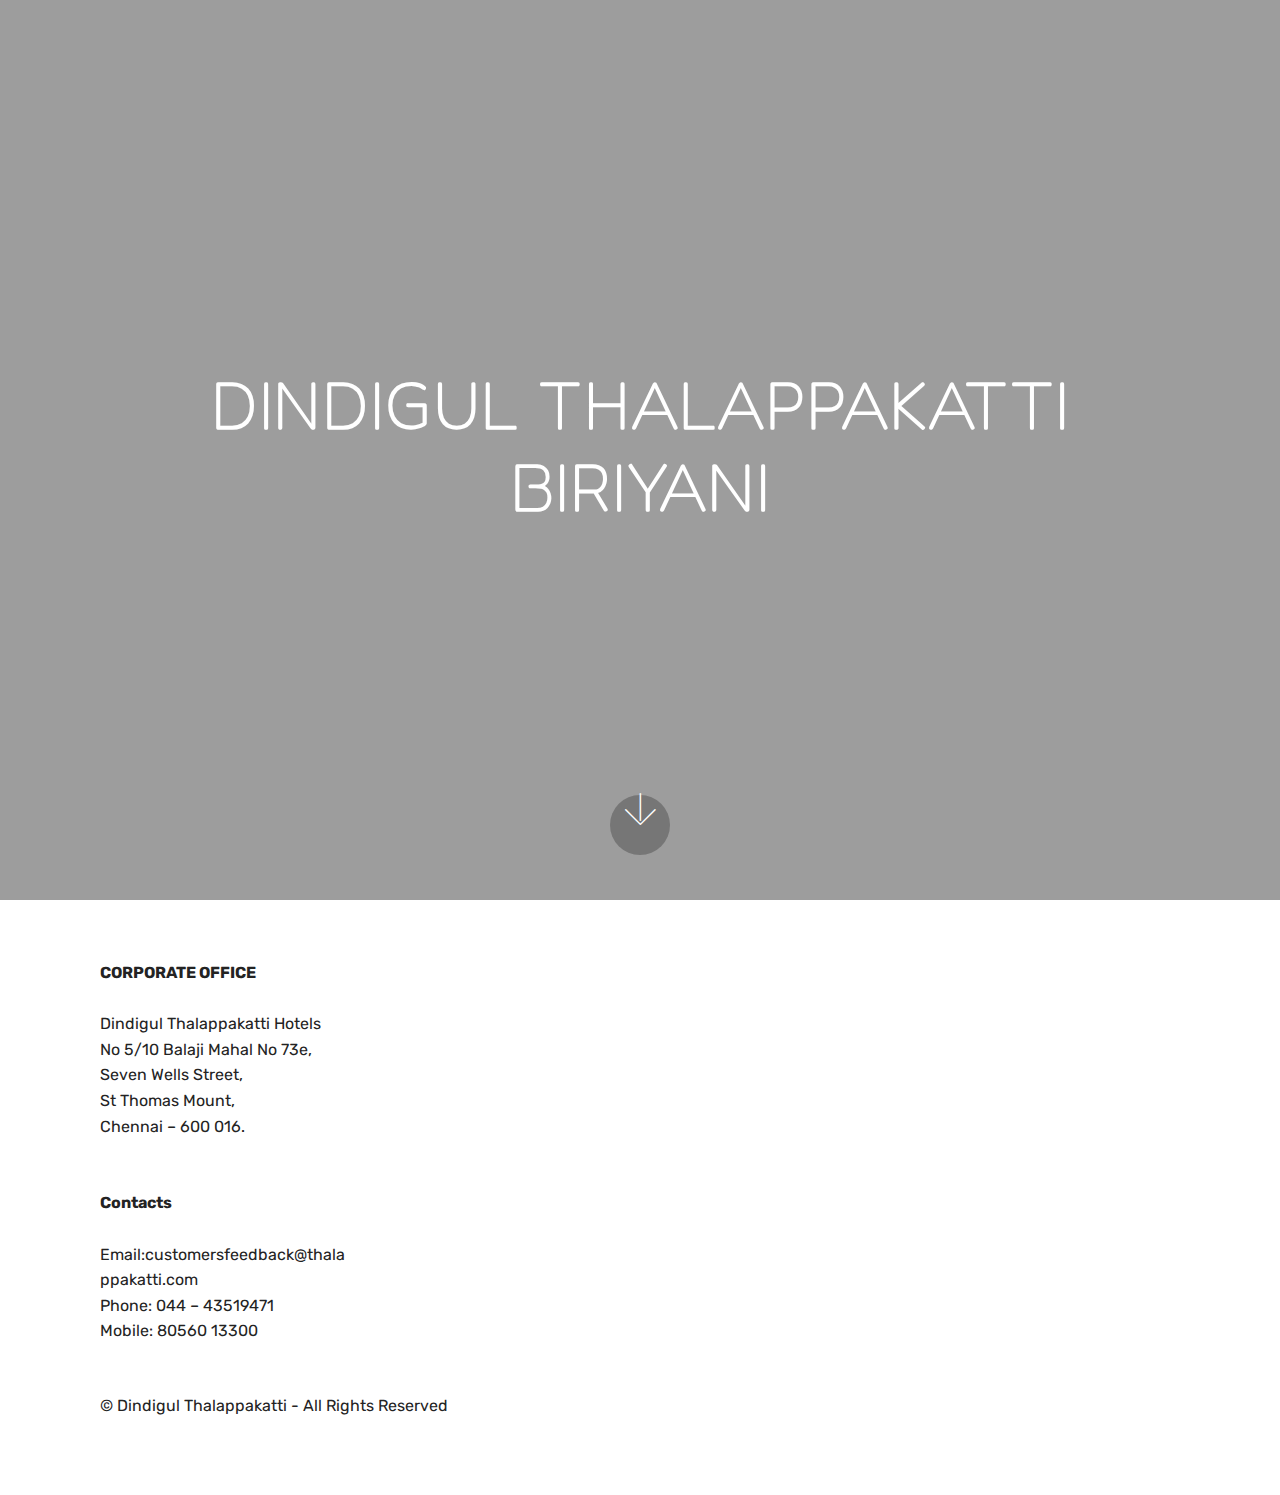
==== commit f2c03cb0: "create github pages" ====
--- a/index.html
+++ b/index.html
@@ -6,7 +6,7 @@
   <meta http-equiv="X-UA-Compatible" content="IE=edge">
   <meta name="generator" content="Mobirise v4.12.0, mobirise.com">
   <meta name="viewport" content="width=device-width, initial-scale=1, minimum-scale=1">
-  <link rel="shortcut icon" href="assets/images/logo-of-dindigul-thalappakatti-restaurant-122x166.png" type="image/x-icon">
+  <link rel="shortcut icon" href="assets/images/logo4.png" type="image/x-icon">
   <meta name="description" content="">
   
   <title>Home</title>
@@ -14,9 +14,8 @@
   <link rel="stylesheet" href="assets/bootstrap/css/bootstrap.min.css">
   <link rel="stylesheet" href="assets/bootstrap/css/bootstrap-grid.min.css">
   <link rel="stylesheet" href="assets/bootstrap/css/bootstrap-reboot.min.css">
+  <link rel="stylesheet" href="assets/tether/tether.min.css">
   <link rel="stylesheet" href="assets/socicon/css/styles.css">
-  <link rel="stylesheet" href="assets/tether/tether.min.css">
-  <link rel="stylesheet" href="assets/dropdown/css/style.css">
   <link rel="stylesheet" href="assets/theme/css/style.css">
   <link rel="preload" as="style" href="assets/mobirise/css/mbr-additional.css"><link rel="stylesheet" href="assets/mobirise/css/mbr-additional.css" type="text/css">
   
@@ -24,42 +23,7 @@
   
 </head>
 <body>
-  <section class="menu cid-rSKDgfkbzb" once="menu" id="menu2-0">
-
-    
-
-    <nav class="navbar navbar-expand beta-menu navbar-dropdown align-items-center navbar-fixed-top navbar-toggleable-sm">
-        <button class="navbar-toggler navbar-toggler-right" type="button" data-toggle="collapse" data-target="#navbarSupportedContent" aria-controls="navbarSupportedContent" aria-expanded="false" aria-label="Toggle navigation">
-            <div class="hamburger">
-                <span></span>
-                <span></span>
-                <span></span>
-                <span></span>
-            </div>
-        </button>
-        <div class="menu-logo">
-            <div class="navbar-brand">
-                <span class="navbar-logo">
-                    
-                        <img src="assets/images/logo-of-dindigul-thalappakatti-restaurant-122x166.png" alt="Dindigul Thalappakatti Restaurant " title="" style="height: 5.8rem;">
-                    
-                </span>
-                <span class="navbar-caption-wrap"><a class="navbar-caption text-black display-4" href="https://mobirise.co"></a></span>
-            </div>
-        </div>
-        <div class="collapse navbar-collapse" id="navbarSupportedContent">
-            <ul class="navbar-nav nav-dropdown nav-right" data-app-modern-menu="true"><li class="nav-item">
-                    <a class="nav-link link text-black display-4" href="index.html">Home</a>
-                </li><li class="nav-item"><a class="nav-link link text-black display-4" href="index.html#footer2-a">About us</a></li>
-                <li class="nav-item">
-                    <a class="nav-link link text-black display-4" href="orderonline.html">Order Online</a>
-                </li><li class="nav-item"><a class="nav-link link text-black display-4" href="index.html#footer2-a">Contact Us</a></li></ul>
-            
-        </div>
-    </nav>
-</section>
-
-<section class="engine"><a href="https://mobirise.info/y">html website templates</a></section><section class="header11 cid-rSLbk3qXUn mbr-fullscreen" data-bg-video="https://www.youtube.com/watch?v=DADMbnseKQ4" id="header11-f">
+  <section class="header11 cid-rSLbk3qXUn mbr-fullscreen" data-bg-video="https://www.youtube.com/watch?v=DADMbnseKQ4" id="header11-f">
 
     <!-- Block parameters controls (Blue "Gear" panel) -->
     
@@ -83,7 +47,7 @@
     </div>
 </section>
 
-<section class="cid-rSL2RTPBos" id="footer2-a">
+<section class="engine"><a href="https://mobirise.info/b">how to create your own website for free</a></section><section class="cid-rSL2RTPBos" id="footer2-a">
 
     
 
@@ -167,13 +131,10 @@
   <script src="assets/web/assets/jquery/jquery.min.js"></script>
   <script src="assets/popper/popper.min.js"></script>
   <script src="assets/bootstrap/js/bootstrap.min.js"></script>
+  <script src="assets/tether/tether.min.js"></script>
   <script src="assets/smoothscroll/smooth-scroll.js"></script>
-  <script src="assets/tether/tether.min.js"></script>
-  <script src="assets/touchswipe/jquery.touch-swipe.min.js"></script>
   <script src="assets/ytplayer/jquery.mb.ytplayer.min.js"></script>
   <script src="assets/vimeoplayer/jquery.mb.vimeo_player.js"></script>
-  <script src="assets/dropdown/js/nav-dropdown.js"></script>
-  <script src="assets/dropdown/js/navbar-dropdown.js"></script>
   <script src="assets/theme/js/script.js"></script>
   
   
--- a/assets/mobirise/css/mbr-additional.css
+++ b/assets/mobirise/css/mbr-additional.css
@@ -711,413 +711,6 @@
 section.lazy-placeholder:after {
   opacity: 0.3;
 }
-.cid-rSKDgfkbzb .navbar {
-  background: #ffffff;
-  transition: none;
-  min-height: 77px;
-  padding: .5rem 0;
-}
-.cid-rSKDgfkbzb .navbar-dropdown.bg-color.transparent.opened {
-  background: #ffffff;
-}
-.cid-rSKDgfkbzb a {
-  font-style: normal;
-}
-.cid-rSKDgfkbzb .nav-item span {
-  padding-right: 0.4em;
-  line-height: 0.5em;
-  vertical-align: text-bottom;
-  position: relative;
-  text-decoration: none;
-}
-.cid-rSKDgfkbzb .nav-item a {
-  display: -webkit-flex;
-  align-items: center;
-  justify-content: center;
-  padding: 0.7rem 0 !important;
-  margin: 0rem .65rem !important;
-  -webkit-align-items: center;
-  -webkit-justify-content: center;
-}
-.cid-rSKDgfkbzb .nav-item:focus,
-.cid-rSKDgfkbzb .nav-link:focus {
-  outline: none;
-}
-.cid-rSKDgfkbzb .btn {
-  padding: 0.4rem 1.5rem;
-  display: -webkit-inline-flex;
-  align-items: center;
-  -webkit-align-items: center;
-}
-.cid-rSKDgfkbzb .btn .mbr-iconfont {
-  font-size: 1.6rem;
-}
-.cid-rSKDgfkbzb .menu-logo {
-  margin-right: auto;
-}
-.cid-rSKDgfkbzb .menu-logo .navbar-brand {
-  display: flex;
-  margin-left: 5rem;
-  padding: 0;
-  transition: padding .2s;
-  min-height: 3.8rem;
-  -webkit-align-items: center;
-  align-items: center;
-}
-.cid-rSKDgfkbzb .menu-logo .navbar-brand .navbar-caption-wrap {
-  display: flex;
-  -webkit-align-items: center;
-  align-items: center;
-  word-break: break-word;
-  min-width: 7rem;
-  margin: .3rem 0;
-}
-.cid-rSKDgfkbzb .menu-logo .navbar-brand .navbar-caption-wrap .navbar-caption {
-  line-height: 1.2rem !important;
-  padding-right: 2rem;
-}
-.cid-rSKDgfkbzb .menu-logo .navbar-brand .navbar-logo {
-  font-size: 4rem;
-  transition: font-size 0.25s;
-}
-.cid-rSKDgfkbzb .menu-logo .navbar-brand .navbar-logo img {
-  display: flex;
-}
-.cid-rSKDgfkbzb .menu-logo .navbar-brand .navbar-logo .mbr-iconfont {
-  transition: font-size 0.25s;
-}
-.cid-rSKDgfkbzb .menu-logo .navbar-brand .navbar-logo a {
-  display: inline-flex;
-}
-.cid-rSKDgfkbzb .navbar-toggleable-sm .navbar-collapse {
-  justify-content: flex-end;
-  -webkit-justify-content: flex-end;
-  padding-right: 5rem;
-  width: auto;
-}
-.cid-rSKDgfkbzb .navbar-toggleable-sm .navbar-collapse .navbar-nav {
-  flex-wrap: wrap;
-  -webkit-flex-wrap: wrap;
-  padding-left: 0;
-}
-.cid-rSKDgfkbzb .navbar-toggleable-sm .navbar-collapse .navbar-nav .nav-item {
-  -webkit-align-self: center;
-  align-self: center;
-}
-.cid-rSKDgfkbzb .navbar-toggleable-sm .navbar-collapse .navbar-buttons {
-  padding-left: 0;
-  padding-bottom: 0;
-}
-.cid-rSKDgfkbzb .dropdown .dropdown-menu {
-  background: #ffffff;
-  display: none;
-  position: absolute;
-  min-width: 5rem;
-  padding-top: 1.4rem;
-  padding-bottom: 1.4rem;
-  text-align: left;
-}
-.cid-rSKDgfkbzb .dropdown .dropdown-menu .dropdown-item {
-  width: auto;
-  padding: 0.235em 1.5385em 0.235em 1.5385em !important;
-}
-.cid-rSKDgfkbzb .dropdown .dropdown-menu .dropdown-item::after {
-  right: 0.5rem;
-}
-.cid-rSKDgfkbzb .dropdown .dropdown-menu .dropdown-submenu {
-  margin: 0;
-}
-.cid-rSKDgfkbzb .dropdown.open > .dropdown-menu {
-  display: block;
-}
-.cid-rSKDgfkbzb .navbar-toggleable-sm.opened:after {
-  position: absolute;
-  width: 100vw;
-  height: 100vh;
-  content: '';
-  background-color: rgba(0, 0, 0, 0.1);
-  left: 0;
-  bottom: 0;
-  transform: translateY(100%);
-  -webkit-transform: translateY(100%);
-  z-index: 1000;
-}
-.cid-rSKDgfkbzb .navbar.navbar-short {
-  min-height: 60px;
-  transition: all .2s;
-}
-.cid-rSKDgfkbzb .navbar.navbar-short .navbar-toggler-right {
-  top: 20px;
-}
-.cid-rSKDgfkbzb .navbar.navbar-short .navbar-logo a {
-  font-size: 2.5rem !important;
-  line-height: 2.5rem;
-  transition: font-size 0.25s;
-}
-.cid-rSKDgfkbzb .navbar.navbar-short .navbar-logo a .mbr-iconfont {
-  font-size: 2.5rem !important;
-}
-.cid-rSKDgfkbzb .navbar.navbar-short .navbar-logo a img {
-  height: 3rem !important;
-}
-.cid-rSKDgfkbzb .navbar.navbar-short .navbar-brand {
-  min-height: 3rem;
-}
-.cid-rSKDgfkbzb button.navbar-toggler {
-  width: 31px;
-  height: 18px;
-  cursor: pointer;
-  transition: all .2s;
-  top: 1.5rem;
-  right: 1rem;
-}
-.cid-rSKDgfkbzb button.navbar-toggler:focus {
-  outline: none;
-}
-.cid-rSKDgfkbzb button.navbar-toggler .hamburger span {
-  position: absolute;
-  right: 0;
-  width: 30px;
-  height: 2px;
-  border-right: 5px;
-  background-color: #333333;
-}
-.cid-rSKDgfkbzb button.navbar-toggler .hamburger span:nth-child(1) {
-  top: 0;
-  transition: all .2s;
-}
-.cid-rSKDgfkbzb button.navbar-toggler .hamburger span:nth-child(2) {
-  top: 8px;
-  transition: all .15s;
-}
-.cid-rSKDgfkbzb button.navbar-toggler .hamburger span:nth-child(3) {
-  top: 8px;
-  transition: all .15s;
-}
-.cid-rSKDgfkbzb button.navbar-toggler .hamburger span:nth-child(4) {
-  top: 16px;
-  transition: all .2s;
-}
-.cid-rSKDgfkbzb nav.opened .hamburger span:nth-child(1) {
-  top: 8px;
-  width: 0;
-  opacity: 0;
-  right: 50%;
-  transition: all .2s;
-}
-.cid-rSKDgfkbzb nav.opened .hamburger span:nth-child(2) {
-  -webkit-transform: rotate(45deg);
-  transform: rotate(45deg);
-  transition: all .25s;
-}
-.cid-rSKDgfkbzb nav.opened .hamburger span:nth-child(3) {
-  -webkit-transform: rotate(-45deg);
-  transform: rotate(-45deg);
-  transition: all .25s;
-}
-.cid-rSKDgfkbzb nav.opened .hamburger span:nth-child(4) {
-  top: 8px;
-  width: 0;
-  opacity: 0;
-  right: 50%;
-  transition: all .2s;
-}
-.cid-rSKDgfkbzb .collapsed.navbar-expand {
-  flex-direction: column;
-  -webkit-flex-direction: column;
-}
-.cid-rSKDgfkbzb .collapsed .btn {
-  display: -webkit-flex;
-}
-.cid-rSKDgfkbzb .collapsed .navbar-collapse {
-  display: none !important;
-  padding-right: 0 !important;
-}
-.cid-rSKDgfkbzb .collapsed .navbar-collapse.collapsing,
-.cid-rSKDgfkbzb .collapsed .navbar-collapse.show {
-  display: block !important;
-}
-.cid-rSKDgfkbzb .collapsed .navbar-collapse.collapsing .navbar-nav,
-.cid-rSKDgfkbzb .collapsed .navbar-collapse.show .navbar-nav {
-  display: block;
-  text-align: center;
-}
-.cid-rSKDgfkbzb .collapsed .navbar-collapse.collapsing .navbar-nav .nav-item,
-.cid-rSKDgfkbzb .collapsed .navbar-collapse.show .navbar-nav .nav-item {
-  clear: both;
-}
-.cid-rSKDgfkbzb .collapsed .navbar-collapse.collapsing .navbar-nav .nav-item:last-child,
-.cid-rSKDgfkbzb .collapsed .navbar-collapse.show .navbar-nav .nav-item:last-child {
-  margin-bottom: 1rem;
-}
-.cid-rSKDgfkbzb .collapsed .navbar-collapse.collapsing .navbar-buttons,
-.cid-rSKDgfkbzb .collapsed .navbar-collapse.show .navbar-buttons {
-  text-align: center;
-}
-.cid-rSKDgfkbzb .collapsed .navbar-collapse.collapsing .navbar-buttons:last-child,
-.cid-rSKDgfkbzb .collapsed .navbar-collapse.show .navbar-buttons:last-child {
-  margin-bottom: 1rem;
-}
-@media (min-width: 1024px) {
-  .cid-rSKDgfkbzb .collapsed:not(.navbar-short) .navbar-collapse {
-    max-height: calc(98.5vh - 5.8rem);
-  }
-}
-.cid-rSKDgfkbzb .collapsed button.navbar-toggler {
-  display: block;
-}
-.cid-rSKDgfkbzb .collapsed .navbar-brand {
-  margin-left: 1rem !important;
-}
-.cid-rSKDgfkbzb .collapsed .navbar-toggleable-sm {
-  flex-direction: column;
-  -webkit-flex-direction: column;
-}
-.cid-rSKDgfkbzb .collapsed .dropdown .dropdown-menu {
-  width: 100%;
-  text-align: center;
-  position: relative;
-  opacity: 0;
-  overflow: hidden;
-  display: block;
-  height: 0;
-  visibility: hidden;
-  padding: 0;
-  transition-duration: .5s;
-  transition-property: opacity,padding,height;
-}
-.cid-rSKDgfkbzb .collapsed .dropdown.open > .dropdown-menu {
-  position: relative;
-  opacity: 1;
-  height: auto;
-  padding: 1.4rem 0;
-  visibility: visible;
-}
-.cid-rSKDgfkbzb .collapsed .dropdown .dropdown-submenu {
-  left: 0;
-  text-align: center;
-  width: 100%;
-}
-.cid-rSKDgfkbzb .collapsed .dropdown .dropdown-toggle[data-toggle="dropdown-submenu"]::after {
-  margin-top: 0;
-  position: inherit;
-  right: 0;
-  top: 50%;
-  display: inline-block;
-  width: 0;
-  height: 0;
-  margin-left: .3em;
-  vertical-align: middle;
-  content: "";
-  border-top: .30em solid;
-  border-right: .30em solid transparent;
-  border-left: .30em solid transparent;
-}
-@media (max-width: 1023px) {
-  .cid-rSKDgfkbzb.navbar-expand {
-    flex-direction: column;
-    -webkit-flex-direction: column;
-  }
-  .cid-rSKDgfkbzb img {
-    height: 3.8rem !important;
-  }
-  .cid-rSKDgfkbzb .btn {
-    display: -webkit-flex;
-  }
-  .cid-rSKDgfkbzb button.navbar-toggler {
-    display: block;
-  }
-  .cid-rSKDgfkbzb .navbar-brand {
-    margin-left: 1rem !important;
-  }
-  .cid-rSKDgfkbzb .navbar-toggleable-sm {
-    flex-direction: column;
-    -webkit-flex-direction: column;
-  }
-  .cid-rSKDgfkbzb .navbar-collapse {
-    display: none !important;
-    padding-right: 0 !important;
-  }
-  .cid-rSKDgfkbzb .navbar-collapse.collapsing,
-  .cid-rSKDgfkbzb .navbar-collapse.show {
-    display: block !important;
-  }
-  .cid-rSKDgfkbzb .navbar-collapse.collapsing .navbar-nav,
-  .cid-rSKDgfkbzb .navbar-collapse.show .navbar-nav {
-    display: block;
-    text-align: center;
-  }
-  .cid-rSKDgfkbzb .navbar-collapse.collapsing .navbar-nav .nav-item,
-  .cid-rSKDgfkbzb .navbar-collapse.show .navbar-nav .nav-item {
-    clear: both;
-  }
-  .cid-rSKDgfkbzb .navbar-collapse.collapsing .navbar-nav .nav-item:last-child,
-  .cid-rSKDgfkbzb .navbar-collapse.show .navbar-nav .nav-item:last-child {
-    margin-bottom: 1rem;
-  }
-  .cid-rSKDgfkbzb .navbar-collapse.collapsing .navbar-buttons,
-  .cid-rSKDgfkbzb .navbar-collapse.show .navbar-buttons {
-    text-align: center;
-  }
-  .cid-rSKDgfkbzb .navbar-collapse.collapsing .navbar-buttons:last-child,
-  .cid-rSKDgfkbzb .navbar-collapse.show .navbar-buttons:last-child {
-    margin-bottom: 1rem;
-  }
-  .cid-rSKDgfkbzb .dropdown .dropdown-menu {
-    width: 100%;
-    text-align: center;
-    position: relative;
-    opacity: 0;
-    overflow: hidden;
-    display: block;
-    height: 0;
-    visibility: hidden;
-    padding: 0;
-    transition-duration: .5s;
-    transition-property: opacity,padding,height;
-  }
-  .cid-rSKDgfkbzb .dropdown.open > .dropdown-menu {
-    position: relative;
-    opacity: 1;
-    height: auto;
-    padding: 1.4rem 0;
-    visibility: visible;
-  }
-  .cid-rSKDgfkbzb .dropdown .dropdown-submenu {
-    left: 0;
-    text-align: center;
-    width: 100%;
-  }
-  .cid-rSKDgfkbzb .dropdown .dropdown-toggle[data-toggle="dropdown-submenu"]::after {
-    margin-top: 0;
-    position: inherit;
-    right: 0;
-    top: 50%;
-    display: inline-block;
-    width: 0;
-    height: 0;
-    margin-left: .3em;
-    vertical-align: middle;
-    content: "";
-    border-top: .30em solid;
-    border-right: .30em solid transparent;
-    border-left: .30em solid transparent;
-  }
-}
-@media (min-width: 767px) {
-  .cid-rSKDgfkbzb .menu-logo {
-    flex-shrink: 0;
-    -webkit-flex-shrink: 0;
-  }
-}
-.cid-rSKDgfkbzb .navbar-collapse {
-  flex-basis: auto;
-  -webkit-flex-basis: auto;
-}
-.cid-rSKDgfkbzb .nav-link:hover,
-.cid-rSKDgfkbzb .dropdown-item:hover {
-  color: #767676 !important;
-}
 .cid-rSLbk3qXUn .mbr-section-subtitle {
   font-style: italic;
   letter-spacing: 1rem;
@@ -1212,413 +805,6 @@
 }
 .cid-rSL2RTPBos P {
   color: #232323;
-}
-.cid-rSKDgfkbzb .navbar {
-  background: #ffffff;
-  transition: none;
-  min-height: 77px;
-  padding: .5rem 0;
-}
-.cid-rSKDgfkbzb .navbar-dropdown.bg-color.transparent.opened {
-  background: #ffffff;
-}
-.cid-rSKDgfkbzb a {
-  font-style: normal;
-}
-.cid-rSKDgfkbzb .nav-item span {
-  padding-right: 0.4em;
-  line-height: 0.5em;
-  vertical-align: text-bottom;
-  position: relative;
-  text-decoration: none;
-}
-.cid-rSKDgfkbzb .nav-item a {
-  display: -webkit-flex;
-  align-items: center;
-  justify-content: center;
-  padding: 0.7rem 0 !important;
-  margin: 0rem .65rem !important;
-  -webkit-align-items: center;
-  -webkit-justify-content: center;
-}
-.cid-rSKDgfkbzb .nav-item:focus,
-.cid-rSKDgfkbzb .nav-link:focus {
-  outline: none;
-}
-.cid-rSKDgfkbzb .btn {
-  padding: 0.4rem 1.5rem;
-  display: -webkit-inline-flex;
-  align-items: center;
-  -webkit-align-items: center;
-}
-.cid-rSKDgfkbzb .btn .mbr-iconfont {
-  font-size: 1.6rem;
-}
-.cid-rSKDgfkbzb .menu-logo {
-  margin-right: auto;
-}
-.cid-rSKDgfkbzb .menu-logo .navbar-brand {
-  display: flex;
-  margin-left: 5rem;
-  padding: 0;
-  transition: padding .2s;
-  min-height: 3.8rem;
-  -webkit-align-items: center;
-  align-items: center;
-}
-.cid-rSKDgfkbzb .menu-logo .navbar-brand .navbar-caption-wrap {
-  display: flex;
-  -webkit-align-items: center;
-  align-items: center;
-  word-break: break-word;
-  min-width: 7rem;
-  margin: .3rem 0;
-}
-.cid-rSKDgfkbzb .menu-logo .navbar-brand .navbar-caption-wrap .navbar-caption {
-  line-height: 1.2rem !important;
-  padding-right: 2rem;
-}
-.cid-rSKDgfkbzb .menu-logo .navbar-brand .navbar-logo {
-  font-size: 4rem;
-  transition: font-size 0.25s;
-}
-.cid-rSKDgfkbzb .menu-logo .navbar-brand .navbar-logo img {
-  display: flex;
-}
-.cid-rSKDgfkbzb .menu-logo .navbar-brand .navbar-logo .mbr-iconfont {
-  transition: font-size 0.25s;
-}
-.cid-rSKDgfkbzb .menu-logo .navbar-brand .navbar-logo a {
-  display: inline-flex;
-}
-.cid-rSKDgfkbzb .navbar-toggleable-sm .navbar-collapse {
-  justify-content: flex-end;
-  -webkit-justify-content: flex-end;
-  padding-right: 5rem;
-  width: auto;
-}
-.cid-rSKDgfkbzb .navbar-toggleable-sm .navbar-collapse .navbar-nav {
-  flex-wrap: wrap;
-  -webkit-flex-wrap: wrap;
-  padding-left: 0;
-}
-.cid-rSKDgfkbzb .navbar-toggleable-sm .navbar-collapse .navbar-nav .nav-item {
-  -webkit-align-self: center;
-  align-self: center;
-}
-.cid-rSKDgfkbzb .navbar-toggleable-sm .navbar-collapse .navbar-buttons {
-  padding-left: 0;
-  padding-bottom: 0;
-}
-.cid-rSKDgfkbzb .dropdown .dropdown-menu {
-  background: #ffffff;
-  display: none;
-  position: absolute;
-  min-width: 5rem;
-  padding-top: 1.4rem;
-  padding-bottom: 1.4rem;
-  text-align: left;
-}
-.cid-rSKDgfkbzb .dropdown .dropdown-menu .dropdown-item {
-  width: auto;
-  padding: 0.235em 1.5385em 0.235em 1.5385em !important;
-}
-.cid-rSKDgfkbzb .dropdown .dropdown-menu .dropdown-item::after {
-  right: 0.5rem;
-}
-.cid-rSKDgfkbzb .dropdown .dropdown-menu .dropdown-submenu {
-  margin: 0;
-}
-.cid-rSKDgfkbzb .dropdown.open > .dropdown-menu {
-  display: block;
-}
-.cid-rSKDgfkbzb .navbar-toggleable-sm.opened:after {
-  position: absolute;
-  width: 100vw;
-  height: 100vh;
-  content: '';
-  background-color: rgba(0, 0, 0, 0.1);
-  left: 0;
-  bottom: 0;
-  transform: translateY(100%);
-  -webkit-transform: translateY(100%);
-  z-index: 1000;
-}
-.cid-rSKDgfkbzb .navbar.navbar-short {
-  min-height: 60px;
-  transition: all .2s;
-}
-.cid-rSKDgfkbzb .navbar.navbar-short .navbar-toggler-right {
-  top: 20px;
-}
-.cid-rSKDgfkbzb .navbar.navbar-short .navbar-logo a {
-  font-size: 2.5rem !important;
-  line-height: 2.5rem;
-  transition: font-size 0.25s;
-}
-.cid-rSKDgfkbzb .navbar.navbar-short .navbar-logo a .mbr-iconfont {
-  font-size: 2.5rem !important;
-}
-.cid-rSKDgfkbzb .navbar.navbar-short .navbar-logo a img {
-  height: 3rem !important;
-}
-.cid-rSKDgfkbzb .navbar.navbar-short .navbar-brand {
-  min-height: 3rem;
-}
-.cid-rSKDgfkbzb button.navbar-toggler {
-  width: 31px;
-  height: 18px;
-  cursor: pointer;
-  transition: all .2s;
-  top: 1.5rem;
-  right: 1rem;
-}
-.cid-rSKDgfkbzb button.navbar-toggler:focus {
-  outline: none;
-}
-.cid-rSKDgfkbzb button.navbar-toggler .hamburger span {
-  position: absolute;
-  right: 0;
-  width: 30px;
-  height: 2px;
-  border-right: 5px;
-  background-color: #333333;
-}
-.cid-rSKDgfkbzb button.navbar-toggler .hamburger span:nth-child(1) {
-  top: 0;
-  transition: all .2s;
-}
-.cid-rSKDgfkbzb button.navbar-toggler .hamburger span:nth-child(2) {
-  top: 8px;
-  transition: all .15s;
-}
-.cid-rSKDgfkbzb button.navbar-toggler .hamburger span:nth-child(3) {
-  top: 8px;
-  transition: all .15s;
-}
-.cid-rSKDgfkbzb button.navbar-toggler .hamburger span:nth-child(4) {
-  top: 16px;
-  transition: all .2s;
-}
-.cid-rSKDgfkbzb nav.opened .hamburger span:nth-child(1) {
-  top: 8px;
-  width: 0;
-  opacity: 0;
-  right: 50%;
-  transition: all .2s;
-}
-.cid-rSKDgfkbzb nav.opened .hamburger span:nth-child(2) {
-  -webkit-transform: rotate(45deg);
-  transform: rotate(45deg);
-  transition: all .25s;
-}
-.cid-rSKDgfkbzb nav.opened .hamburger span:nth-child(3) {
-  -webkit-transform: rotate(-45deg);
-  transform: rotate(-45deg);
-  transition: all .25s;
-}
-.cid-rSKDgfkbzb nav.opened .hamburger span:nth-child(4) {
-  top: 8px;
-  width: 0;
-  opacity: 0;
-  right: 50%;
-  transition: all .2s;
-}
-.cid-rSKDgfkbzb .collapsed.navbar-expand {
-  flex-direction: column;
-  -webkit-flex-direction: column;
-}
-.cid-rSKDgfkbzb .collapsed .btn {
-  display: -webkit-flex;
-}
-.cid-rSKDgfkbzb .collapsed .navbar-collapse {
-  display: none !important;
-  padding-right: 0 !important;
-}
-.cid-rSKDgfkbzb .collapsed .navbar-collapse.collapsing,
-.cid-rSKDgfkbzb .collapsed .navbar-collapse.show {
-  display: block !important;
-}
-.cid-rSKDgfkbzb .collapsed .navbar-collapse.collapsing .navbar-nav,
-.cid-rSKDgfkbzb .collapsed .navbar-collapse.show .navbar-nav {
-  display: block;
-  text-align: center;
-}
-.cid-rSKDgfkbzb .collapsed .navbar-collapse.collapsing .navbar-nav .nav-item,
-.cid-rSKDgfkbzb .collapsed .navbar-collapse.show .navbar-nav .nav-item {
-  clear: both;
-}
-.cid-rSKDgfkbzb .collapsed .navbar-collapse.collapsing .navbar-nav .nav-item:last-child,
-.cid-rSKDgfkbzb .collapsed .navbar-collapse.show .navbar-nav .nav-item:last-child {
-  margin-bottom: 1rem;
-}
-.cid-rSKDgfkbzb .collapsed .navbar-collapse.collapsing .navbar-buttons,
-.cid-rSKDgfkbzb .collapsed .navbar-collapse.show .navbar-buttons {
-  text-align: center;
-}
-.cid-rSKDgfkbzb .collapsed .navbar-collapse.collapsing .navbar-buttons:last-child,
-.cid-rSKDgfkbzb .collapsed .navbar-collapse.show .navbar-buttons:last-child {
-  margin-bottom: 1rem;
-}
-@media (min-width: 1024px) {
-  .cid-rSKDgfkbzb .collapsed:not(.navbar-short) .navbar-collapse {
-    max-height: calc(98.5vh - 5.8rem);
-  }
-}
-.cid-rSKDgfkbzb .collapsed button.navbar-toggler {
-  display: block;
-}
-.cid-rSKDgfkbzb .collapsed .navbar-brand {
-  margin-left: 1rem !important;
-}
-.cid-rSKDgfkbzb .collapsed .navbar-toggleable-sm {
-  flex-direction: column;
-  -webkit-flex-direction: column;
-}
-.cid-rSKDgfkbzb .collapsed .dropdown .dropdown-menu {
-  width: 100%;
-  text-align: center;
-  position: relative;
-  opacity: 0;
-  overflow: hidden;
-  display: block;
-  height: 0;
-  visibility: hidden;
-  padding: 0;
-  transition-duration: .5s;
-  transition-property: opacity,padding,height;
-}
-.cid-rSKDgfkbzb .collapsed .dropdown.open > .dropdown-menu {
-  position: relative;
-  opacity: 1;
-  height: auto;
-  padding: 1.4rem 0;
-  visibility: visible;
-}
-.cid-rSKDgfkbzb .collapsed .dropdown .dropdown-submenu {
-  left: 0;
-  text-align: center;
-  width: 100%;
-}
-.cid-rSKDgfkbzb .collapsed .dropdown .dropdown-toggle[data-toggle="dropdown-submenu"]::after {
-  margin-top: 0;
-  position: inherit;
-  right: 0;
-  top: 50%;
-  display: inline-block;
-  width: 0;
-  height: 0;
-  margin-left: .3em;
-  vertical-align: middle;
-  content: "";
-  border-top: .30em solid;
-  border-right: .30em solid transparent;
-  border-left: .30em solid transparent;
-}
-@media (max-width: 1023px) {
-  .cid-rSKDgfkbzb.navbar-expand {
-    flex-direction: column;
-    -webkit-flex-direction: column;
-  }
-  .cid-rSKDgfkbzb img {
-    height: 3.8rem !important;
-  }
-  .cid-rSKDgfkbzb .btn {
-    display: -webkit-flex;
-  }
-  .cid-rSKDgfkbzb button.navbar-toggler {
-    display: block;
-  }
-  .cid-rSKDgfkbzb .navbar-brand {
-    margin-left: 1rem !important;
-  }
-  .cid-rSKDgfkbzb .navbar-toggleable-sm {
-    flex-direction: column;
-    -webkit-flex-direction: column;
-  }
-  .cid-rSKDgfkbzb .navbar-collapse {
-    display: none !important;
-    padding-right: 0 !important;
-  }
-  .cid-rSKDgfkbzb .navbar-collapse.collapsing,
-  .cid-rSKDgfkbzb .navbar-collapse.show {
-    display: block !important;
-  }
-  .cid-rSKDgfkbzb .navbar-collapse.collapsing .navbar-nav,
-  .cid-rSKDgfkbzb .navbar-collapse.show .navbar-nav {
-    display: block;
-    text-align: center;
-  }
-  .cid-rSKDgfkbzb .navbar-collapse.collapsing .navbar-nav .nav-item,
-  .cid-rSKDgfkbzb .navbar-collapse.show .navbar-nav .nav-item {
-    clear: both;
-  }
-  .cid-rSKDgfkbzb .navbar-collapse.collapsing .navbar-nav .nav-item:last-child,
-  .cid-rSKDgfkbzb .navbar-collapse.show .navbar-nav .nav-item:last-child {
-    margin-bottom: 1rem;
-  }
-  .cid-rSKDgfkbzb .navbar-collapse.collapsing .navbar-buttons,
-  .cid-rSKDgfkbzb .navbar-collapse.show .navbar-buttons {
-    text-align: center;
-  }
-  .cid-rSKDgfkbzb .navbar-collapse.collapsing .navbar-buttons:last-child,
-  .cid-rSKDgfkbzb .navbar-collapse.show .navbar-buttons:last-child {
-    margin-bottom: 1rem;
-  }
-  .cid-rSKDgfkbzb .dropdown .dropdown-menu {
-    width: 100%;
-    text-align: center;
-    position: relative;
-    opacity: 0;
-    overflow: hidden;
-    display: block;
-    height: 0;
-    visibility: hidden;
-    padding: 0;
-    transition-duration: .5s;
-    transition-property: opacity,padding,height;
-  }
-  .cid-rSKDgfkbzb .dropdown.open > .dropdown-menu {
-    position: relative;
-    opacity: 1;
-    height: auto;
-    padding: 1.4rem 0;
-    visibility: visible;
-  }
-  .cid-rSKDgfkbzb .dropdown .dropdown-submenu {
-    left: 0;
-    text-align: center;
-    width: 100%;
-  }
-  .cid-rSKDgfkbzb .dropdown .dropdown-toggle[data-toggle="dropdown-submenu"]::after {
-    margin-top: 0;
-    position: inherit;
-    right: 0;
-    top: 50%;
-    display: inline-block;
-    width: 0;
-    height: 0;
-    margin-left: .3em;
-    vertical-align: middle;
-    content: "";
-    border-top: .30em solid;
-    border-right: .30em solid transparent;
-    border-left: .30em solid transparent;
-  }
-}
-@media (min-width: 767px) {
-  .cid-rSKDgfkbzb .menu-logo {
-    flex-shrink: 0;
-    -webkit-flex-shrink: 0;
-  }
-}
-.cid-rSKDgfkbzb .navbar-collapse {
-  flex-basis: auto;
-  -webkit-flex-basis: auto;
-}
-.cid-rSKDgfkbzb .nav-link:hover,
-.cid-rSKDgfkbzb .dropdown-item:hover {
-  color: #767676 !important;
 }
 .cid-rSL55TFLtV {
   padding-top: 90px;
--- a/assets/mobirise/css/mbr-additional.css
+++ b/assets/mobirise/css/mbr-additional.css
@@ -711,413 +711,6 @@
 section.lazy-placeholder:after {
   opacity: 0.3;
 }
-.cid-rSKDgfkbzb .navbar {
-  background: #ffffff;
-  transition: none;
-  min-height: 77px;
-  padding: .5rem 0;
-}
-.cid-rSKDgfkbzb .navbar-dropdown.bg-color.transparent.opened {
-  background: #ffffff;
-}
-.cid-rSKDgfkbzb a {
-  font-style: normal;
-}
-.cid-rSKDgfkbzb .nav-item span {
-  padding-right: 0.4em;
-  line-height: 0.5em;
-  vertical-align: text-bottom;
-  position: relative;
-  text-decoration: none;
-}
-.cid-rSKDgfkbzb .nav-item a {
-  display: -webkit-flex;
-  align-items: center;
-  justify-content: center;
-  padding: 0.7rem 0 !important;
-  margin: 0rem .65rem !important;
-  -webkit-align-items: center;
-  -webkit-justify-content: center;
-}
-.cid-rSKDgfkbzb .nav-item:focus,
-.cid-rSKDgfkbzb .nav-link:focus {
-  outline: none;
-}
-.cid-rSKDgfkbzb .btn {
-  padding: 0.4rem 1.5rem;
-  display: -webkit-inline-flex;
-  align-items: center;
-  -webkit-align-items: center;
-}
-.cid-rSKDgfkbzb .btn .mbr-iconfont {
-  font-size: 1.6rem;
-}
-.cid-rSKDgfkbzb .menu-logo {
-  margin-right: auto;
-}
-.cid-rSKDgfkbzb .menu-logo .navbar-brand {
-  display: flex;
-  margin-left: 5rem;
-  padding: 0;
-  transition: padding .2s;
-  min-height: 3.8rem;
-  -webkit-align-items: center;
-  align-items: center;
-}
-.cid-rSKDgfkbzb .menu-logo .navbar-brand .navbar-caption-wrap {
-  display: flex;
-  -webkit-align-items: center;
-  align-items: center;
-  word-break: break-word;
-  min-width: 7rem;
-  margin: .3rem 0;
-}
-.cid-rSKDgfkbzb .menu-logo .navbar-brand .navbar-caption-wrap .navbar-caption {
-  line-height: 1.2rem !important;
-  padding-right: 2rem;
-}
-.cid-rSKDgfkbzb .menu-logo .navbar-brand .navbar-logo {
-  font-size: 4rem;
-  transition: font-size 0.25s;
-}
-.cid-rSKDgfkbzb .menu-logo .navbar-brand .navbar-logo img {
-  display: flex;
-}
-.cid-rSKDgfkbzb .menu-logo .navbar-brand .navbar-logo .mbr-iconfont {
-  transition: font-size 0.25s;
-}
-.cid-rSKDgfkbzb .menu-logo .navbar-brand .navbar-logo a {
-  display: inline-flex;
-}
-.cid-rSKDgfkbzb .navbar-toggleable-sm .navbar-collapse {
-  justify-content: flex-end;
-  -webkit-justify-content: flex-end;
-  padding-right: 5rem;
-  width: auto;
-}
-.cid-rSKDgfkbzb .navbar-toggleable-sm .navbar-collapse .navbar-nav {
-  flex-wrap: wrap;
-  -webkit-flex-wrap: wrap;
-  padding-left: 0;
-}
-.cid-rSKDgfkbzb .navbar-toggleable-sm .navbar-collapse .navbar-nav .nav-item {
-  -webkit-align-self: center;
-  align-self: center;
-}
-.cid-rSKDgfkbzb .navbar-toggleable-sm .navbar-collapse .navbar-buttons {
-  padding-left: 0;
-  padding-bottom: 0;
-}
-.cid-rSKDgfkbzb .dropdown .dropdown-menu {
-  background: #ffffff;
-  display: none;
-  position: absolute;
-  min-width: 5rem;
-  padding-top: 1.4rem;
-  padding-bottom: 1.4rem;
-  text-align: left;
-}
-.cid-rSKDgfkbzb .dropdown .dropdown-menu .dropdown-item {
-  width: auto;
-  padding: 0.235em 1.5385em 0.235em 1.5385em !important;
-}
-.cid-rSKDgfkbzb .dropdown .dropdown-menu .dropdown-item::after {
-  right: 0.5rem;
-}
-.cid-rSKDgfkbzb .dropdown .dropdown-menu .dropdown-submenu {
-  margin: 0;
-}
-.cid-rSKDgfkbzb .dropdown.open > .dropdown-menu {
-  display: block;
-}
-.cid-rSKDgfkbzb .navbar-toggleable-sm.opened:after {
-  position: absolute;
-  width: 100vw;
-  height: 100vh;
-  content: '';
-  background-color: rgba(0, 0, 0, 0.1);
-  left: 0;
-  bottom: 0;
-  transform: translateY(100%);
-  -webkit-transform: translateY(100%);
-  z-index: 1000;
-}
-.cid-rSKDgfkbzb .navbar.navbar-short {
-  min-height: 60px;
-  transition: all .2s;
-}
-.cid-rSKDgfkbzb .navbar.navbar-short .navbar-toggler-right {
-  top: 20px;
-}
-.cid-rSKDgfkbzb .navbar.navbar-short .navbar-logo a {
-  font-size: 2.5rem !important;
-  line-height: 2.5rem;
-  transition: font-size 0.25s;
-}
-.cid-rSKDgfkbzb .navbar.navbar-short .navbar-logo a .mbr-iconfont {
-  font-size: 2.5rem !important;
-}
-.cid-rSKDgfkbzb .navbar.navbar-short .navbar-logo a img {
-  height: 3rem !important;
-}
-.cid-rSKDgfkbzb .navbar.navbar-short .navbar-brand {
-  min-height: 3rem;
-}
-.cid-rSKDgfkbzb button.navbar-toggler {
-  width: 31px;
-  height: 18px;
-  cursor: pointer;
-  transition: all .2s;
-  top: 1.5rem;
-  right: 1rem;
-}
-.cid-rSKDgfkbzb button.navbar-toggler:focus {
-  outline: none;
-}
-.cid-rSKDgfkbzb button.navbar-toggler .hamburger span {
-  position: absolute;
-  right: 0;
-  width: 30px;
-  height: 2px;
-  border-right: 5px;
-  background-color: #333333;
-}
-.cid-rSKDgfkbzb button.navbar-toggler .hamburger span:nth-child(1) {
-  top: 0;
-  transition: all .2s;
-}
-.cid-rSKDgfkbzb button.navbar-toggler .hamburger span:nth-child(2) {
-  top: 8px;
-  transition: all .15s;
-}
-.cid-rSKDgfkbzb button.navbar-toggler .hamburger span:nth-child(3) {
-  top: 8px;
-  transition: all .15s;
-}
-.cid-rSKDgfkbzb button.navbar-toggler .hamburger span:nth-child(4) {
-  top: 16px;
-  transition: all .2s;
-}
-.cid-rSKDgfkbzb nav.opened .hamburger span:nth-child(1) {
-  top: 8px;
-  width: 0;
-  opacity: 0;
-  right: 50%;
-  transition: all .2s;
-}
-.cid-rSKDgfkbzb nav.opened .hamburger span:nth-child(2) {
-  -webkit-transform: rotate(45deg);
-  transform: rotate(45deg);
-  transition: all .25s;
-}
-.cid-rSKDgfkbzb nav.opened .hamburger span:nth-child(3) {
-  -webkit-transform: rotate(-45deg);
-  transform: rotate(-45deg);
-  transition: all .25s;
-}
-.cid-rSKDgfkbzb nav.opened .hamburger span:nth-child(4) {
-  top: 8px;
-  width: 0;
-  opacity: 0;
-  right: 50%;
-  transition: all .2s;
-}
-.cid-rSKDgfkbzb .collapsed.navbar-expand {
-  flex-direction: column;
-  -webkit-flex-direction: column;
-}
-.cid-rSKDgfkbzb .collapsed .btn {
-  display: -webkit-flex;
-}
-.cid-rSKDgfkbzb .collapsed .navbar-collapse {
-  display: none !important;
-  padding-right: 0 !important;
-}
-.cid-rSKDgfkbzb .collapsed .navbar-collapse.collapsing,
-.cid-rSKDgfkbzb .collapsed .navbar-collapse.show {
-  display: block !important;
-}
-.cid-rSKDgfkbzb .collapsed .navbar-collapse.collapsing .navbar-nav,
-.cid-rSKDgfkbzb .collapsed .navbar-collapse.show .navbar-nav {
-  display: block;
-  text-align: center;
-}
-.cid-rSKDgfkbzb .collapsed .navbar-collapse.collapsing .navbar-nav .nav-item,
-.cid-rSKDgfkbzb .collapsed .navbar-collapse.show .navbar-nav .nav-item {
-  clear: both;
-}
-.cid-rSKDgfkbzb .collapsed .navbar-collapse.collapsing .navbar-nav .nav-item:last-child,
-.cid-rSKDgfkbzb .collapsed .navbar-collapse.show .navbar-nav .nav-item:last-child {
-  margin-bottom: 1rem;
-}
-.cid-rSKDgfkbzb .collapsed .navbar-collapse.collapsing .navbar-buttons,
-.cid-rSKDgfkbzb .collapsed .navbar-collapse.show .navbar-buttons {
-  text-align: center;
-}
-.cid-rSKDgfkbzb .collapsed .navbar-collapse.collapsing .navbar-buttons:last-child,
-.cid-rSKDgfkbzb .collapsed .navbar-collapse.show .navbar-buttons:last-child {
-  margin-bottom: 1rem;
-}
-@media (min-width: 1024px) {
-  .cid-rSKDgfkbzb .collapsed:not(.navbar-short) .navbar-collapse {
-    max-height: calc(98.5vh - 5.8rem);
-  }
-}
-.cid-rSKDgfkbzb .collapsed button.navbar-toggler {
-  display: block;
-}
-.cid-rSKDgfkbzb .collapsed .navbar-brand {
-  margin-left: 1rem !important;
-}
-.cid-rSKDgfkbzb .collapsed .navbar-toggleable-sm {
-  flex-direction: column;
-  -webkit-flex-direction: column;
-}
-.cid-rSKDgfkbzb .collapsed .dropdown .dropdown-menu {
-  width: 100%;
-  text-align: center;
-  position: relative;
-  opacity: 0;
-  overflow: hidden;
-  display: block;
-  height: 0;
-  visibility: hidden;
-  padding: 0;
-  transition-duration: .5s;
-  transition-property: opacity,padding,height;
-}
-.cid-rSKDgfkbzb .collapsed .dropdown.open > .dropdown-menu {
-  position: relative;
-  opacity: 1;
-  height: auto;
-  padding: 1.4rem 0;
-  visibility: visible;
-}
-.cid-rSKDgfkbzb .collapsed .dropdown .dropdown-submenu {
-  left: 0;
-  text-align: center;
-  width: 100%;
-}
-.cid-rSKDgfkbzb .collapsed .dropdown .dropdown-toggle[data-toggle="dropdown-submenu"]::after {
-  margin-top: 0;
-  position: inherit;
-  right: 0;
-  top: 50%;
-  display: inline-block;
-  width: 0;
-  height: 0;
-  margin-left: .3em;
-  vertical-align: middle;
-  content: "";
-  border-top: .30em solid;
-  border-right: .30em solid transparent;
-  border-left: .30em solid transparent;
-}
-@media (max-width: 1023px) {
-  .cid-rSKDgfkbzb.navbar-expand {
-    flex-direction: column;
-    -webkit-flex-direction: column;
-  }
-  .cid-rSKDgfkbzb img {
-    height: 3.8rem !important;
-  }
-  .cid-rSKDgfkbzb .btn {
-    display: -webkit-flex;
-  }
-  .cid-rSKDgfkbzb button.navbar-toggler {
-    display: block;
-  }
-  .cid-rSKDgfkbzb .navbar-brand {
-    margin-left: 1rem !important;
-  }
-  .cid-rSKDgfkbzb .navbar-toggleable-sm {
-    flex-direction: column;
-    -webkit-flex-direction: column;
-  }
-  .cid-rSKDgfkbzb .navbar-collapse {
-    display: none !important;
-    padding-right: 0 !important;
-  }
-  .cid-rSKDgfkbzb .navbar-collapse.collapsing,
-  .cid-rSKDgfkbzb .navbar-collapse.show {
-    display: block !important;
-  }
-  .cid-rSKDgfkbzb .navbar-collapse.collapsing .navbar-nav,
-  .cid-rSKDgfkbzb .navbar-collapse.show .navbar-nav {
-    display: block;
-    text-align: center;
-  }
-  .cid-rSKDgfkbzb .navbar-collapse.collapsing .navbar-nav .nav-item,
-  .cid-rSKDgfkbzb .navbar-collapse.show .navbar-nav .nav-item {
-    clear: both;
-  }
-  .cid-rSKDgfkbzb .navbar-collapse.collapsing .navbar-nav .nav-item:last-child,
-  .cid-rSKDgfkbzb .navbar-collapse.show .navbar-nav .nav-item:last-child {
-    margin-bottom: 1rem;
-  }
-  .cid-rSKDgfkbzb .navbar-collapse.collapsing .navbar-buttons,
-  .cid-rSKDgfkbzb .navbar-collapse.show .navbar-buttons {
-    text-align: center;
-  }
-  .cid-rSKDgfkbzb .navbar-collapse.collapsing .navbar-buttons:last-child,
-  .cid-rSKDgfkbzb .navbar-collapse.show .navbar-buttons:last-child {
-    margin-bottom: 1rem;
-  }
-  .cid-rSKDgfkbzb .dropdown .dropdown-menu {
-    width: 100%;
-    text-align: center;
-    position: relative;
-    opacity: 0;
-    overflow: hidden;
-    display: block;
-    height: 0;
-    visibility: hidden;
-    padding: 0;
-    transition-duration: .5s;
-    transition-property: opacity,padding,height;
-  }
-  .cid-rSKDgfkbzb .dropdown.open > .dropdown-menu {
-    position: relative;
-    opacity: 1;
-    height: auto;
-    padding: 1.4rem 0;
-    visibility: visible;
-  }
-  .cid-rSKDgfkbzb .dropdown .dropdown-submenu {
-    left: 0;
-    text-align: center;
-    width: 100%;
-  }
-  .cid-rSKDgfkbzb .dropdown .dropdown-toggle[data-toggle="dropdown-submenu"]::after {
-    margin-top: 0;
-    position: inherit;
-    right: 0;
-    top: 50%;
-    display: inline-block;
-    width: 0;
-    height: 0;
-    margin-left: .3em;
-    vertical-align: middle;
-    content: "";
-    border-top: .30em solid;
-    border-right: .30em solid transparent;
-    border-left: .30em solid transparent;
-  }
-}
-@media (min-width: 767px) {
-  .cid-rSKDgfkbzb .menu-logo {
-    flex-shrink: 0;
-    -webkit-flex-shrink: 0;
-  }
-}
-.cid-rSKDgfkbzb .navbar-collapse {
-  flex-basis: auto;
-  -webkit-flex-basis: auto;
-}
-.cid-rSKDgfkbzb .nav-link:hover,
-.cid-rSKDgfkbzb .dropdown-item:hover {
-  color: #767676 !important;
-}
 .cid-rSLbk3qXUn .mbr-section-subtitle {
   font-style: italic;
   letter-spacing: 1rem;
@@ -1212,413 +805,6 @@
 }
 .cid-rSL2RTPBos P {
   color: #232323;
-}
-.cid-rSKDgfkbzb .navbar {
-  background: #ffffff;
-  transition: none;
-  min-height: 77px;
-  padding: .5rem 0;
-}
-.cid-rSKDgfkbzb .navbar-dropdown.bg-color.transparent.opened {
-  background: #ffffff;
-}
-.cid-rSKDgfkbzb a {
-  font-style: normal;
-}
-.cid-rSKDgfkbzb .nav-item span {
-  padding-right: 0.4em;
-  line-height: 0.5em;
-  vertical-align: text-bottom;
-  position: relative;
-  text-decoration: none;
-}
-.cid-rSKDgfkbzb .nav-item a {
-  display: -webkit-flex;
-  align-items: center;
-  justify-content: center;
-  padding: 0.7rem 0 !important;
-  margin: 0rem .65rem !important;
-  -webkit-align-items: center;
-  -webkit-justify-content: center;
-}
-.cid-rSKDgfkbzb .nav-item:focus,
-.cid-rSKDgfkbzb .nav-link:focus {
-  outline: none;
-}
-.cid-rSKDgfkbzb .btn {
-  padding: 0.4rem 1.5rem;
-  display: -webkit-inline-flex;
-  align-items: center;
-  -webkit-align-items: center;
-}
-.cid-rSKDgfkbzb .btn .mbr-iconfont {
-  font-size: 1.6rem;
-}
-.cid-rSKDgfkbzb .menu-logo {
-  margin-right: auto;
-}
-.cid-rSKDgfkbzb .menu-logo .navbar-brand {
-  display: flex;
-  margin-left: 5rem;
-  padding: 0;
-  transition: padding .2s;
-  min-height: 3.8rem;
-  -webkit-align-items: center;
-  align-items: center;
-}
-.cid-rSKDgfkbzb .menu-logo .navbar-brand .navbar-caption-wrap {
-  display: flex;
-  -webkit-align-items: center;
-  align-items: center;
-  word-break: break-word;
-  min-width: 7rem;
-  margin: .3rem 0;
-}
-.cid-rSKDgfkbzb .menu-logo .navbar-brand .navbar-caption-wrap .navbar-caption {
-  line-height: 1.2rem !important;
-  padding-right: 2rem;
-}
-.cid-rSKDgfkbzb .menu-logo .navbar-brand .navbar-logo {
-  font-size: 4rem;
-  transition: font-size 0.25s;
-}
-.cid-rSKDgfkbzb .menu-logo .navbar-brand .navbar-logo img {
-  display: flex;
-}
-.cid-rSKDgfkbzb .menu-logo .navbar-brand .navbar-logo .mbr-iconfont {
-  transition: font-size 0.25s;
-}
-.cid-rSKDgfkbzb .menu-logo .navbar-brand .navbar-logo a {
-  display: inline-flex;
-}
-.cid-rSKDgfkbzb .navbar-toggleable-sm .navbar-collapse {
-  justify-content: flex-end;
-  -webkit-justify-content: flex-end;
-  padding-right: 5rem;
-  width: auto;
-}
-.cid-rSKDgfkbzb .navbar-toggleable-sm .navbar-collapse .navbar-nav {
-  flex-wrap: wrap;
-  -webkit-flex-wrap: wrap;
-  padding-left: 0;
-}
-.cid-rSKDgfkbzb .navbar-toggleable-sm .navbar-collapse .navbar-nav .nav-item {
-  -webkit-align-self: center;
-  align-self: center;
-}
-.cid-rSKDgfkbzb .navbar-toggleable-sm .navbar-collapse .navbar-buttons {
-  padding-left: 0;
-  padding-bottom: 0;
-}
-.cid-rSKDgfkbzb .dropdown .dropdown-menu {
-  background: #ffffff;
-  display: none;
-  position: absolute;
-  min-width: 5rem;
-  padding-top: 1.4rem;
-  padding-bottom: 1.4rem;
-  text-align: left;
-}
-.cid-rSKDgfkbzb .dropdown .dropdown-menu .dropdown-item {
-  width: auto;
-  padding: 0.235em 1.5385em 0.235em 1.5385em !important;
-}
-.cid-rSKDgfkbzb .dropdown .dropdown-menu .dropdown-item::after {
-  right: 0.5rem;
-}
-.cid-rSKDgfkbzb .dropdown .dropdown-menu .dropdown-submenu {
-  margin: 0;
-}
-.cid-rSKDgfkbzb .dropdown.open > .dropdown-menu {
-  display: block;
-}
-.cid-rSKDgfkbzb .navbar-toggleable-sm.opened:after {
-  position: absolute;
-  width: 100vw;
-  height: 100vh;
-  content: '';
-  background-color: rgba(0, 0, 0, 0.1);
-  left: 0;
-  bottom: 0;
-  transform: translateY(100%);
-  -webkit-transform: translateY(100%);
-  z-index: 1000;
-}
-.cid-rSKDgfkbzb .navbar.navbar-short {
-  min-height: 60px;
-  transition: all .2s;
-}
-.cid-rSKDgfkbzb .navbar.navbar-short .navbar-toggler-right {
-  top: 20px;
-}
-.cid-rSKDgfkbzb .navbar.navbar-short .navbar-logo a {
-  font-size: 2.5rem !important;
-  line-height: 2.5rem;
-  transition: font-size 0.25s;
-}
-.cid-rSKDgfkbzb .navbar.navbar-short .navbar-logo a .mbr-iconfont {
-  font-size: 2.5rem !important;
-}
-.cid-rSKDgfkbzb .navbar.navbar-short .navbar-logo a img {
-  height: 3rem !important;
-}
-.cid-rSKDgfkbzb .navbar.navbar-short .navbar-brand {
-  min-height: 3rem;
-}
-.cid-rSKDgfkbzb button.navbar-toggler {
-  width: 31px;
-  height: 18px;
-  cursor: pointer;
-  transition: all .2s;
-  top: 1.5rem;
-  right: 1rem;
-}
-.cid-rSKDgfkbzb button.navbar-toggler:focus {
-  outline: none;
-}
-.cid-rSKDgfkbzb button.navbar-toggler .hamburger span {
-  position: absolute;
-  right: 0;
-  width: 30px;
-  height: 2px;
-  border-right: 5px;
-  background-color: #333333;
-}
-.cid-rSKDgfkbzb button.navbar-toggler .hamburger span:nth-child(1) {
-  top: 0;
-  transition: all .2s;
-}
-.cid-rSKDgfkbzb button.navbar-toggler .hamburger span:nth-child(2) {
-  top: 8px;
-  transition: all .15s;
-}
-.cid-rSKDgfkbzb button.navbar-toggler .hamburger span:nth-child(3) {
-  top: 8px;
-  transition: all .15s;
-}
-.cid-rSKDgfkbzb button.navbar-toggler .hamburger span:nth-child(4) {
-  top: 16px;
-  transition: all .2s;
-}
-.cid-rSKDgfkbzb nav.opened .hamburger span:nth-child(1) {
-  top: 8px;
-  width: 0;
-  opacity: 0;
-  right: 50%;
-  transition: all .2s;
-}
-.cid-rSKDgfkbzb nav.opened .hamburger span:nth-child(2) {
-  -webkit-transform: rotate(45deg);
-  transform: rotate(45deg);
-  transition: all .25s;
-}
-.cid-rSKDgfkbzb nav.opened .hamburger span:nth-child(3) {
-  -webkit-transform: rotate(-45deg);
-  transform: rotate(-45deg);
-  transition: all .25s;
-}
-.cid-rSKDgfkbzb nav.opened .hamburger span:nth-child(4) {
-  top: 8px;
-  width: 0;
-  opacity: 0;
-  right: 50%;
-  transition: all .2s;
-}
-.cid-rSKDgfkbzb .collapsed.navbar-expand {
-  flex-direction: column;
-  -webkit-flex-direction: column;
-}
-.cid-rSKDgfkbzb .collapsed .btn {
-  display: -webkit-flex;
-}
-.cid-rSKDgfkbzb .collapsed .navbar-collapse {
-  display: none !important;
-  padding-right: 0 !important;
-}
-.cid-rSKDgfkbzb .collapsed .navbar-collapse.collapsing,
-.cid-rSKDgfkbzb .collapsed .navbar-collapse.show {
-  display: block !important;
-}
-.cid-rSKDgfkbzb .collapsed .navbar-collapse.collapsing .navbar-nav,
-.cid-rSKDgfkbzb .collapsed .navbar-collapse.show .navbar-nav {
-  display: block;
-  text-align: center;
-}
-.cid-rSKDgfkbzb .collapsed .navbar-collapse.collapsing .navbar-nav .nav-item,
-.cid-rSKDgfkbzb .collapsed .navbar-collapse.show .navbar-nav .nav-item {
-  clear: both;
-}
-.cid-rSKDgfkbzb .collapsed .navbar-collapse.collapsing .navbar-nav .nav-item:last-child,
-.cid-rSKDgfkbzb .collapsed .navbar-collapse.show .navbar-nav .nav-item:last-child {
-  margin-bottom: 1rem;
-}
-.cid-rSKDgfkbzb .collapsed .navbar-collapse.collapsing .navbar-buttons,
-.cid-rSKDgfkbzb .collapsed .navbar-collapse.show .navbar-buttons {
-  text-align: center;
-}
-.cid-rSKDgfkbzb .collapsed .navbar-collapse.collapsing .navbar-buttons:last-child,
-.cid-rSKDgfkbzb .collapsed .navbar-collapse.show .navbar-buttons:last-child {
-  margin-bottom: 1rem;
-}
-@media (min-width: 1024px) {
-  .cid-rSKDgfkbzb .collapsed:not(.navbar-short) .navbar-collapse {
-    max-height: calc(98.5vh - 5.8rem);
-  }
-}
-.cid-rSKDgfkbzb .collapsed button.navbar-toggler {
-  display: block;
-}
-.cid-rSKDgfkbzb .collapsed .navbar-brand {
-  margin-left: 1rem !important;
-}
-.cid-rSKDgfkbzb .collapsed .navbar-toggleable-sm {
-  flex-direction: column;
-  -webkit-flex-direction: column;
-}
-.cid-rSKDgfkbzb .collapsed .dropdown .dropdown-menu {
-  width: 100%;
-  text-align: center;
-  position: relative;
-  opacity: 0;
-  overflow: hidden;
-  display: block;
-  height: 0;
-  visibility: hidden;
-  padding: 0;
-  transition-duration: .5s;
-  transition-property: opacity,padding,height;
-}
-.cid-rSKDgfkbzb .collapsed .dropdown.open > .dropdown-menu {
-  position: relative;
-  opacity: 1;
-  height: auto;
-  padding: 1.4rem 0;
-  visibility: visible;
-}
-.cid-rSKDgfkbzb .collapsed .dropdown .dropdown-submenu {
-  left: 0;
-  text-align: center;
-  width: 100%;
-}
-.cid-rSKDgfkbzb .collapsed .dropdown .dropdown-toggle[data-toggle="dropdown-submenu"]::after {
-  margin-top: 0;
-  position: inherit;
-  right: 0;
-  top: 50%;
-  display: inline-block;
-  width: 0;
-  height: 0;
-  margin-left: .3em;
-  vertical-align: middle;
-  content: "";
-  border-top: .30em solid;
-  border-right: .30em solid transparent;
-  border-left: .30em solid transparent;
-}
-@media (max-width: 1023px) {
-  .cid-rSKDgfkbzb.navbar-expand {
-    flex-direction: column;
-    -webkit-flex-direction: column;
-  }
-  .cid-rSKDgfkbzb img {
-    height: 3.8rem !important;
-  }
-  .cid-rSKDgfkbzb .btn {
-    display: -webkit-flex;
-  }
-  .cid-rSKDgfkbzb button.navbar-toggler {
-    display: block;
-  }
-  .cid-rSKDgfkbzb .navbar-brand {
-    margin-left: 1rem !important;
-  }
-  .cid-rSKDgfkbzb .navbar-toggleable-sm {
-    flex-direction: column;
-    -webkit-flex-direction: column;
-  }
-  .cid-rSKDgfkbzb .navbar-collapse {
-    display: none !important;
-    padding-right: 0 !important;
-  }
-  .cid-rSKDgfkbzb .navbar-collapse.collapsing,
-  .cid-rSKDgfkbzb .navbar-collapse.show {
-    display: block !important;
-  }
-  .cid-rSKDgfkbzb .navbar-collapse.collapsing .navbar-nav,
-  .cid-rSKDgfkbzb .navbar-collapse.show .navbar-nav {
-    display: block;
-    text-align: center;
-  }
-  .cid-rSKDgfkbzb .navbar-collapse.collapsing .navbar-nav .nav-item,
-  .cid-rSKDgfkbzb .navbar-collapse.show .navbar-nav .nav-item {
-    clear: both;
-  }
-  .cid-rSKDgfkbzb .navbar-collapse.collapsing .navbar-nav .nav-item:last-child,
-  .cid-rSKDgfkbzb .navbar-collapse.show .navbar-nav .nav-item:last-child {
-    margin-bottom: 1rem;
-  }
-  .cid-rSKDgfkbzb .navbar-collapse.collapsing .navbar-buttons,
-  .cid-rSKDgfkbzb .navbar-collapse.show .navbar-buttons {
-    text-align: center;
-  }
-  .cid-rSKDgfkbzb .navbar-collapse.collapsing .navbar-buttons:last-child,
-  .cid-rSKDgfkbzb .navbar-collapse.show .navbar-buttons:last-child {
-    margin-bottom: 1rem;
-  }
-  .cid-rSKDgfkbzb .dropdown .dropdown-menu {
-    width: 100%;
-    text-align: center;
-    position: relative;
-    opacity: 0;
-    overflow: hidden;
-    display: block;
-    height: 0;
-    visibility: hidden;
-    padding: 0;
-    transition-duration: .5s;
-    transition-property: opacity,padding,height;
-  }
-  .cid-rSKDgfkbzb .dropdown.open > .dropdown-menu {
-    position: relative;
-    opacity: 1;
-    height: auto;
-    padding: 1.4rem 0;
-    visibility: visible;
-  }
-  .cid-rSKDgfkbzb .dropdown .dropdown-submenu {
-    left: 0;
-    text-align: center;
-    width: 100%;
-  }
-  .cid-rSKDgfkbzb .dropdown .dropdown-toggle[data-toggle="dropdown-submenu"]::after {
-    margin-top: 0;
-    position: inherit;
-    right: 0;
-    top: 50%;
-    display: inline-block;
-    width: 0;
-    height: 0;
-    margin-left: .3em;
-    vertical-align: middle;
-    content: "";
-    border-top: .30em solid;
-    border-right: .30em solid transparent;
-    border-left: .30em solid transparent;
-  }
-}
-@media (min-width: 767px) {
-  .cid-rSKDgfkbzb .menu-logo {
-    flex-shrink: 0;
-    -webkit-flex-shrink: 0;
-  }
-}
-.cid-rSKDgfkbzb .navbar-collapse {
-  flex-basis: auto;
-  -webkit-flex-basis: auto;
-}
-.cid-rSKDgfkbzb .nav-link:hover,
-.cid-rSKDgfkbzb .dropdown-item:hover {
-  color: #767676 !important;
 }
 .cid-rSL55TFLtV {
   padding-top: 90px;
